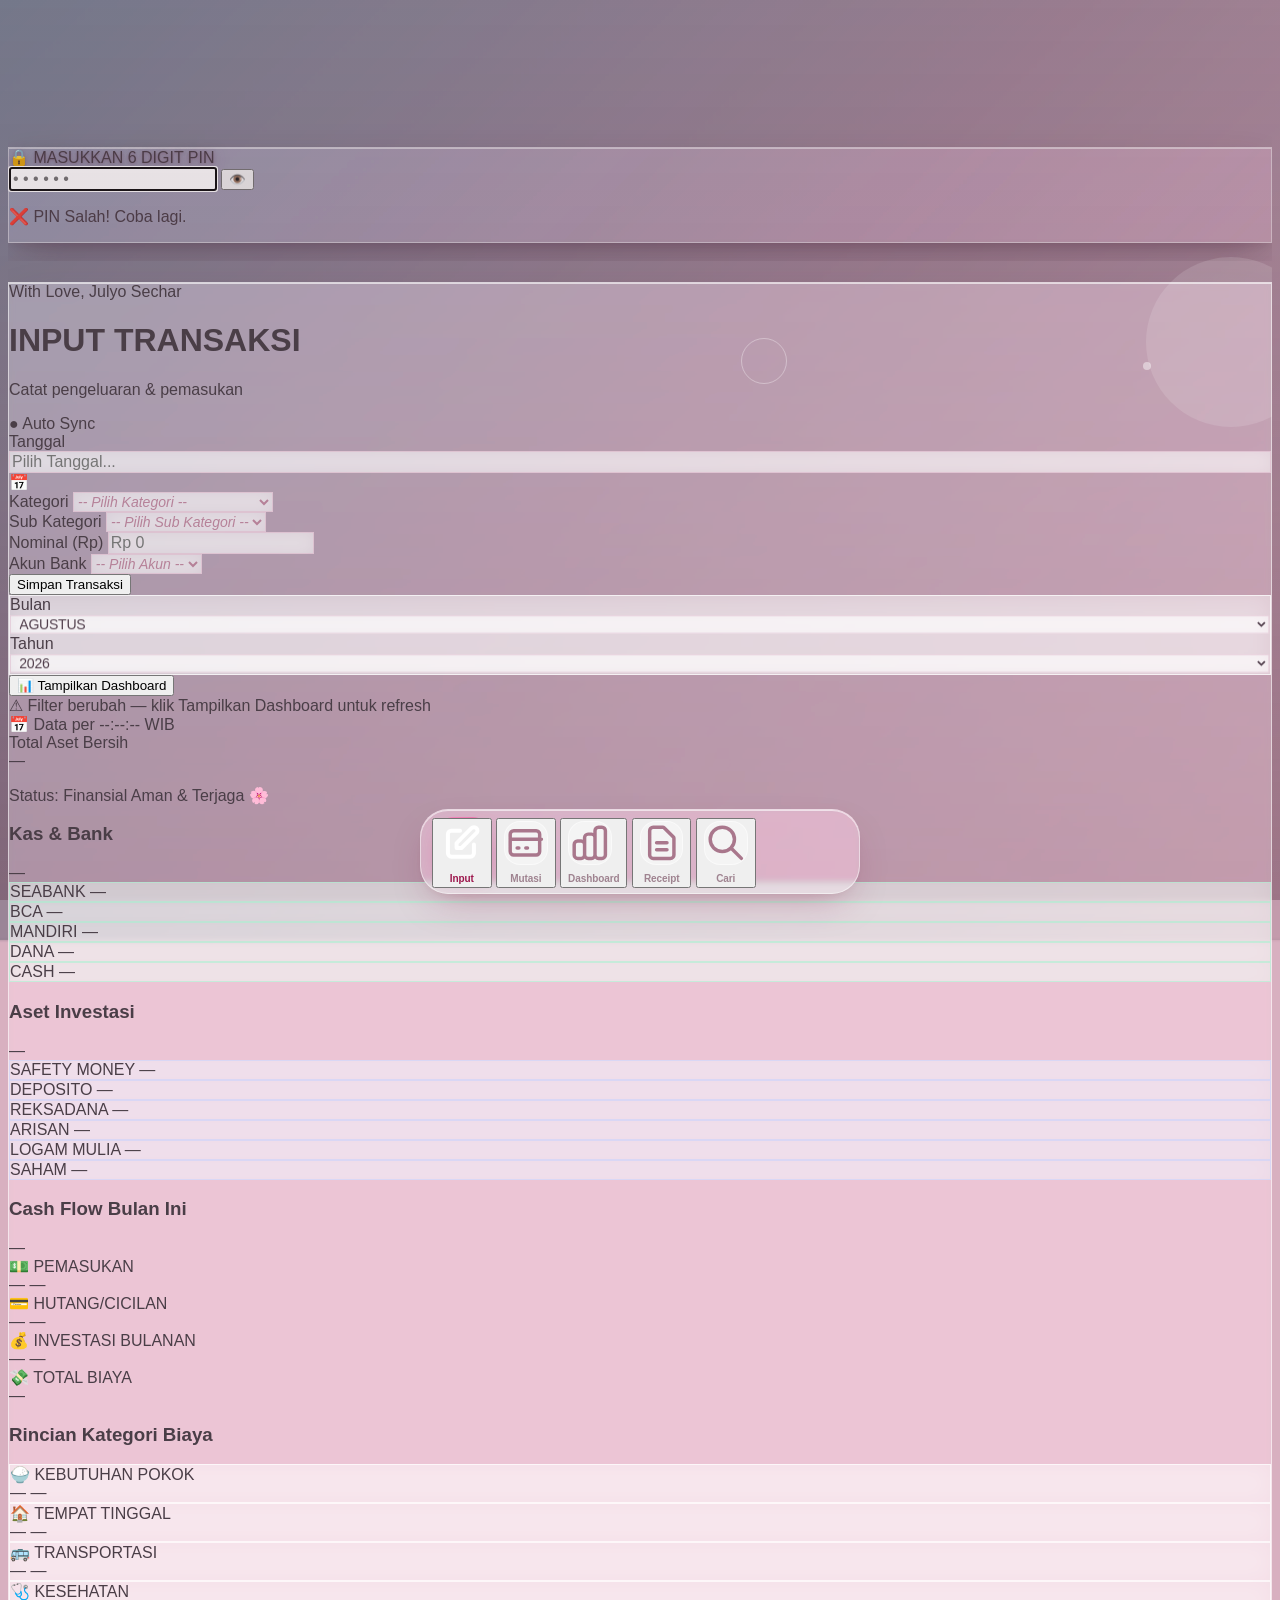
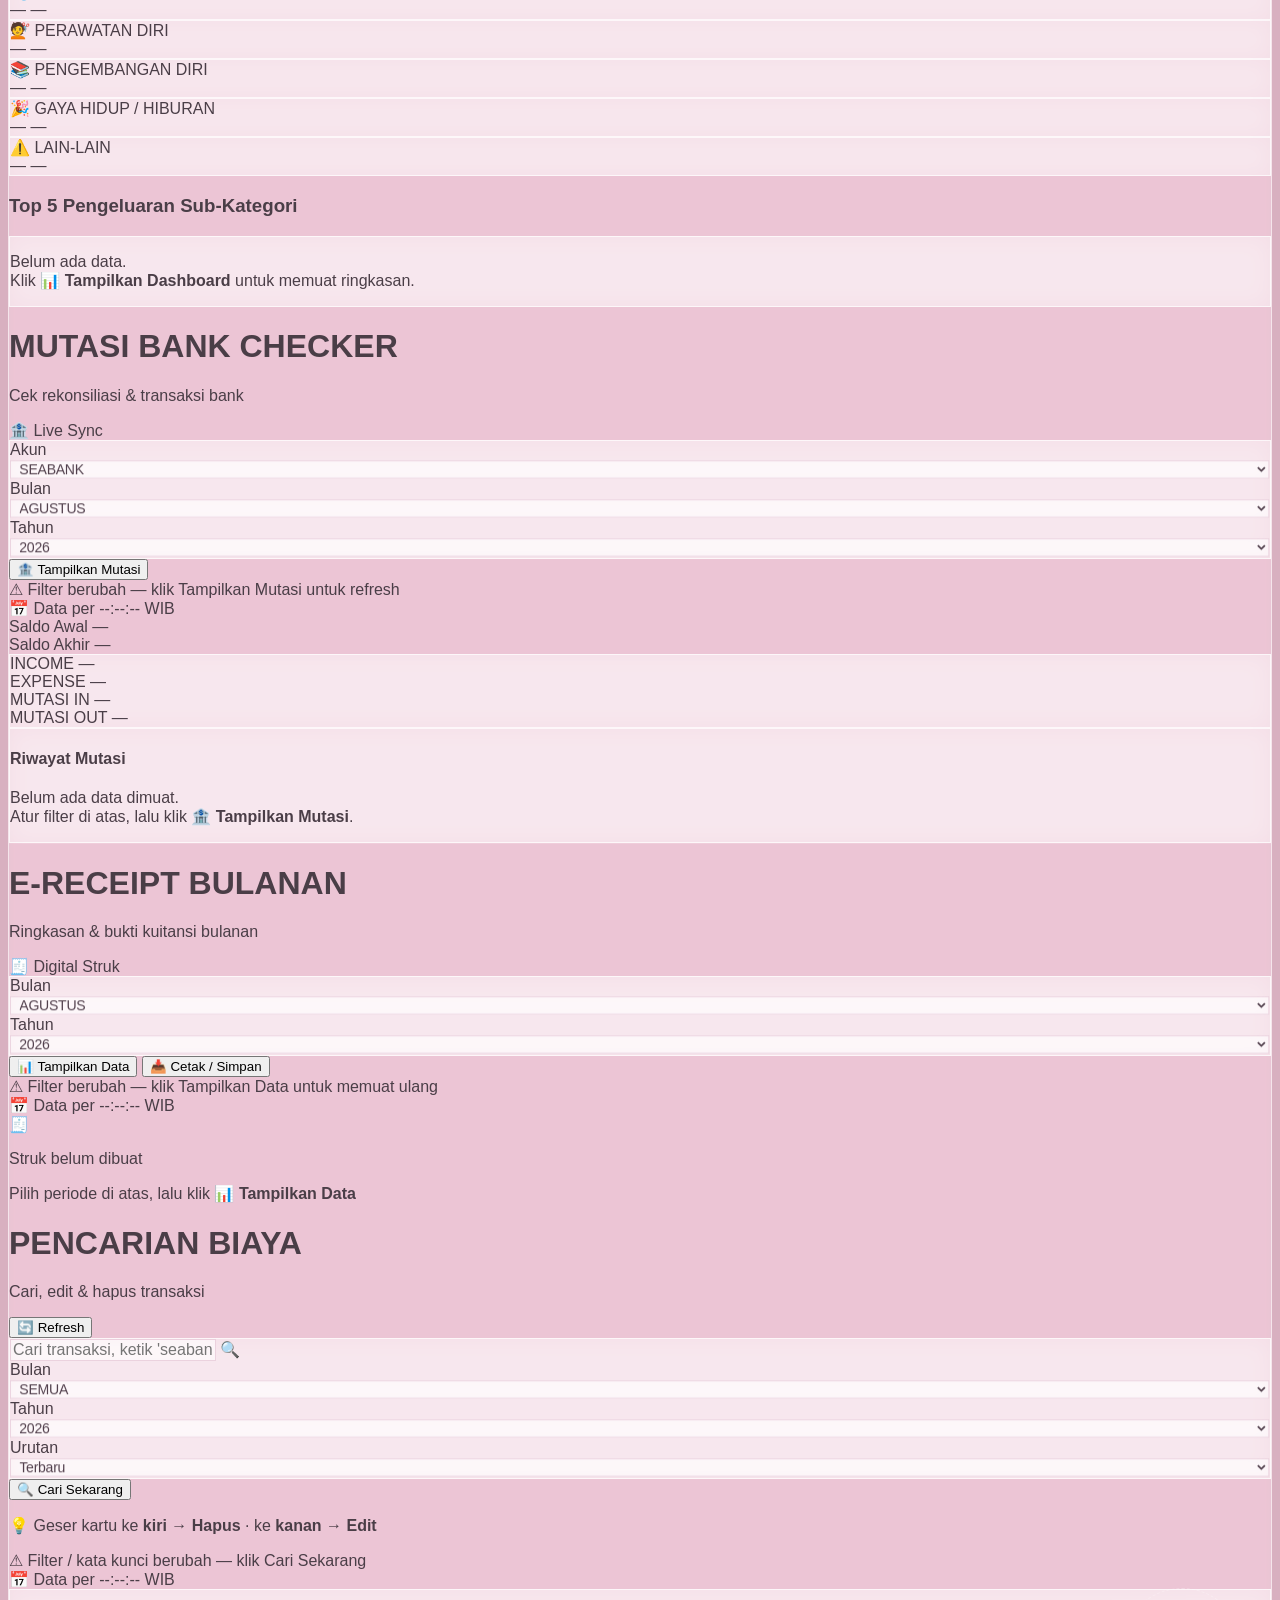
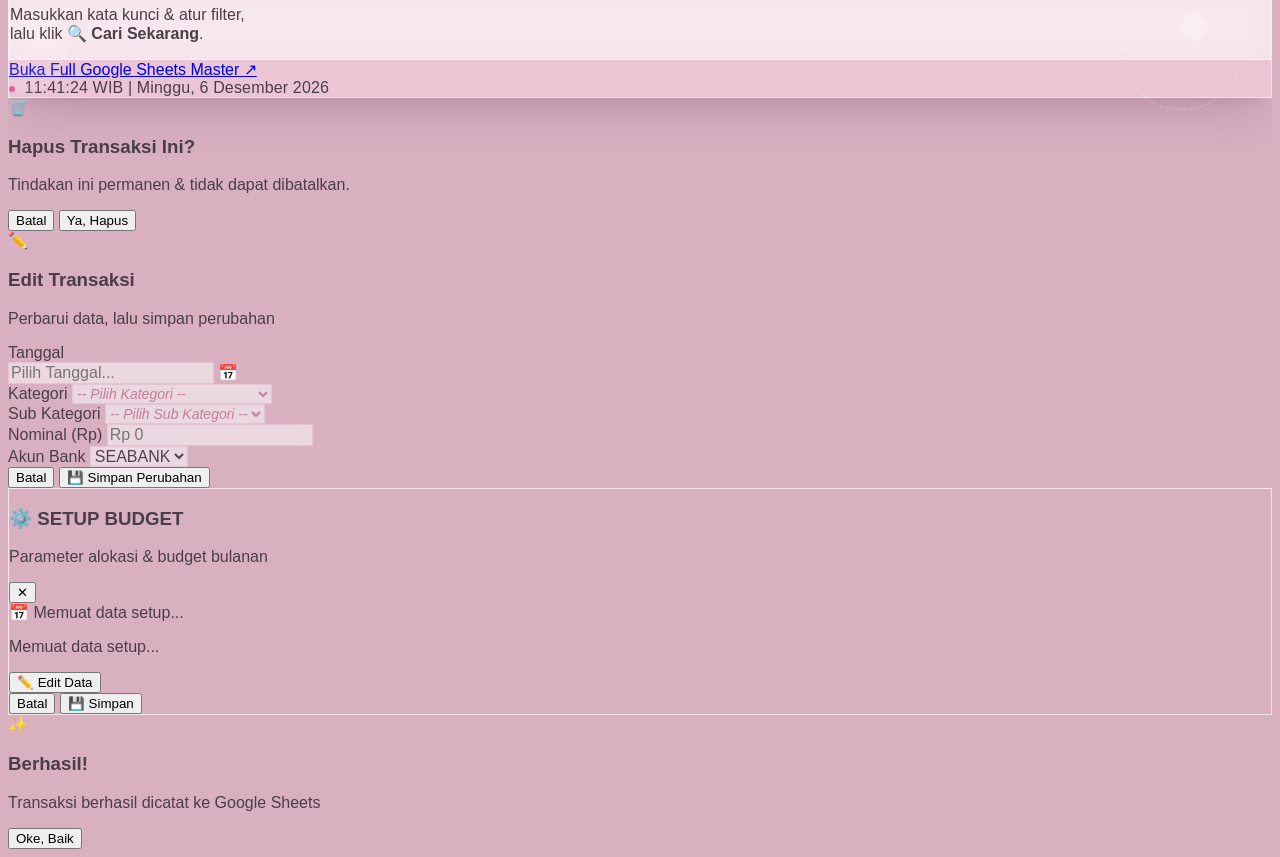
==== index.html @ 65ca3124 "Update index.html" ====
<!DOCTYPE html>
<html lang="id">
<head>
  <meta charset="UTF-8">
  <meta name="viewport" content="width=device-width, initial-scale=1.0, maximum-scale=1.0, user-scalable=no, viewport-fit=cover">
  <title>Budgeting Master Sync</title>

  <!-- FAVICON & HOME SCREEN ICON -->
  <link rel="icon" type="image/png" href="https://i.ibb.co/dJDL0bzv/Untitled-design.png">
  <link rel="apple-touch-icon" href="https://i.ibb.co/dJDL0bzv/Untitled-design.png">
  <link rel="apple-touch-icon" sizes="180x180" href="https://i.ibb.co/dJDL0bzv/Untitled-design.png">

  <meta name="apple-mobile-web-app-title" content="Budgeting">
  <meta name="apple-mobile-web-app-capable" content="yes">
  <meta name="apple-mobile-web-app-status-bar-style" content="black-translucent">
  <meta name="theme-color" content="#d8b0c0">

  <!-- Tailwind CSS -->
  <script src="https://cdn.tailwindcss.com"></script>
  
  <!-- Flatpickr CSS & Library -->
  <link rel="stylesheet" href="https://cdn.jsdelivr.net/npm/flatpickr/dist/flatpickr.min.css">
  <script src="https://cdn.jsdelivr.net/npm/flatpickr"></script>
  <script>
    if (window.flatpickr && typeof window.flatpickr.setDefaults === 'function') {
      window.flatpickr.setDefaults({ disableMobile: true });
    }
  </script>

  <!-- html2canvas Library -->
  <script src="https://cdnjs.cloudflare.com/ajax/libs/html2canvas/1.4.1/html2canvas.min.js"></script>

  <!-- Custom CSS (?v=16 = cache buster) -->
  <link rel="stylesheet" href="style.css?v=16">
</head>
<body class="flex flex-col items-center justify-start min-h-screen p-3 sm:p-4 pb-32">

  <!-- LOCK SCREEN / LOGIN PIN (wallpaper blur & redup via style.css) -->
  <div id="lockScreen" class="fixed inset-0 z-50 flex flex-col items-center justify-center transition-all duration-700 ease-in-out">
    
    <div class="relative z-10 text-center px-4 w-full max-w-xs">
      <!-- IKON GAJAH — JANGAN DIRUBAH -->
      <div class="animate-glow-elephant inline-block mb-3">
        <img src="https://i.ibb.co/dJDL0bzv/Untitled-design.png" alt="Elephant Logo" class="w-44 h-44 sm:w-52 sm:h-52 object-contain">
      </div>
      
      <span class="text-glow block text-[11px] font-semibold uppercase tracking-[0.25em] text-white/85 mb-1">Welcome Back</span>
      <h2 class="text-glow text-white font-bold text-2xl sm:text-3xl tracking-tight drop-shadow-lg">Budgeting Master Sync</h2>
      <p class="text-glow text-white/85 text-xs font-normal mt-1.5 tracking-wide">Made with Love, Julyo Sechar ❤️</p>

      <!-- KONTAINER PIN — glass transparan (styled by #pinBox di CSS) -->
      <div id="pinBox" class="mt-6 p-4 rounded-2xl">
        <label for="pinInput" class="text-glow block text-xs font-semibold text-white/90 mb-2 tracking-wide">
          🔒 MASUKKAN 6 DIGIT PIN
        </label>
        
        <div class="relative flex items-center">
          <input 
            type="password" 
            id="pinInput" 
            maxlength="6" 
            inputmode="numeric" 
            pattern="[0-9]*"
            autocomplete="off"
            placeholder="• • • • • •" 
            class="w-full text-center text-lg font-bold tracking-[0.3em] py-2 px-3 rounded-xl bg-white/40 backdrop-blur-md border border-white/50 text-pink-950 focus:outline-none focus:ring-2 focus:ring-pink-200/80 focus:bg-white/60 placeholder-pink-400/80"
          >
          <button type="button" id="btnTogglePin" class="absolute right-3 text-pink-950/60 hover:text-pink-950 text-xs font-medium focus:outline-none">
            <span id="eyeIcon">👁️</span>
          </button>
        </div>

        <p id="pinError" class="hidden mt-2">
          <span class="inline-block text-[11px] font-bold text-white bg-rose-500/85 border border-rose-300/40 rounded-full px-3 py-1 shadow-md">
            ❌ PIN Salah! Coba lagi.
          </span>
        </p>
      </div>

      <!-- LIVE TIMESTAMP (jam, hari & tanggal — otomatis jalan via .live-clock) -->
      <div class="mt-4 inline-flex items-center justify-center">
        <span class="live-dot live-dot-sm" aria-hidden="true"></span>
        <span class="live-clock lock-clock">--:--:-- WIB | -</span>
      </div>
    </div>
  </div>

  <!-- 🎵 MUSIK BACKSOUND — tombol & audio
       (FAB z-index 45 < lock screen 50 → hanya kelihatan SETELAH login;
        musik dipicu di verifyPin() saat PIN benar) -->
  <button id="btnMusicFab" type="button" aria-label="Musik" title="Nyalakan / matikan musik">
    <span class="music-icon">🎵</span>
    <span class="music-eq" aria-hidden="true"><i></i><i></i><i></i></span>
  </button>
  <audio id="bgMusic" src="backsound.mp3" loop preload="auto"></audio>

  <!-- MAIN CONTAINER -->
  <div id="appShell" class="w-full max-w-md app-shell rounded-3xl p-5 sm:p-6 relative overflow-hidden my-auto">
    
    <!-- HEADER BADGE -->
    <div class="text-center mb-4">
      <div class="inline-flex items-center justify-center bg-white/50 backdrop-blur-sm px-3.5 py-1.5 rounded-full border border-pink-200/70 shadow-sm">
        <span class="text-xs font-semibold text-pink-950/80 tracking-wide">With Love, Julyo Sechar</span>
      </div>
    </div>

    <!-- PANGGUNG HALAMAN -->
    <div id="pagesViewport" class="relative">

      <!-- MODUL 1: INPUT TRANSAKSI -->
      <div id="viewInput" class="app-module">
        <div class="flex items-center justify-between mb-4 pb-2 border-b border-pink-200/50">
          <div>
            <h1 class="text-base font-bold text-pink-950/80 tracking-wide">INPUT TRANSAKSI</h1>
            <p class="text-[11px] text-pink-800/60 font-medium">Catat pengeluaran & pemasukan</p>
          </div>
          <span class="inline-flex items-center px-2.5 py-1 rounded-full text-[10px] font-medium bg-pink-100/80 text-pink-800 border border-pink-200 shadow-sm">
            ● Auto Sync
          </span>
        </div>

        <form id="txForm" class="space-y-3.5">
          <div>
            <label class="block text-[11px] font-semibold uppercase tracking-wider text-pink-900/70 mb-1">Tanggal</label>
            <div class="relative">
              <input type="text" id="tanggal" placeholder="Pilih Tanggal..." required readonly inputmode="none" autocomplete="off"
                class="w-full custom-input rounded-xl pl-3.5 pr-10 py-2 font-medium cursor-pointer">
              <div class="absolute inset-y-0 right-0 flex items-center pr-3 pointer-events-none text-pink-400">
                📅
              </div>
            </div>
          </div>

          <div>
            <label class="block text-[11px] font-semibold uppercase tracking-wider text-pink-900/70 mb-1">Kategori</label>
            <select id="kategori" required class="w-full custom-input is-placeholder rounded-xl px-3.5 py-2">
              <option value="" disabled selected hidden>-- Pilih Kategori --</option>
              <option value="💸 PINDAH DANA">💸 PINDAH DANA</option>
              <option value="💵 PEMASUKAN">💵 PEMASUKAN</option>
              <option value="💰 TABUNGAN/ INVESTASI">💰 TABUNGAN/ INVESTASI</option>
              <option value="🍚 KEBUTUHAN POKOK">🍚 KEBUTUHAN POKOK</option>
              <option value="🏠 TEMPAT TINGGAL">🏠 TEMPAT TINGGAL</option>
              <option value="🚌 TRANSPORTASI">🚌 TRANSPORTASI</option>
              <option value="🩺 KESEHATAN">🩺 KESEHATAN</option>
              <option value="💇 PERAWATAN DIRI">💇 PERAWATAN DIRI</option>
              <option value="📚 PENGEMBANGAN DIRI">📚 PENGEMBANGAN DIRI</option>
              <option value="🎉 GAYA HIDUP/ HIBURAN">🎉 GAYA HIDUP/ HIBURAN</option>
              <option value="💳 HUTANG / CICILAN">💳 HUTANG / CICILAN</option>
              <option value="⚠️ LAIN-LAIN">⚠️ LAIN-LAIN</option>
            </select>
          </div>

          <div>
            <label id="lblSubKategori" class="block text-[11px] font-semibold uppercase tracking-wider text-pink-900/70 mb-1">Sub Kategori</label>
            <select id="subKategori" required class="w-full custom-input is-placeholder rounded-xl px-3.5 py-2">
              <option value="" disabled selected hidden>-- Pilih Sub Kategori --</option>
            </select>
          </div>

          <div>
            <label class="block text-[11px] font-semibold uppercase tracking-wider text-pink-900/70 mb-1">Nominal (Rp)</label>
            <input type="text" id="nominal" inputmode="numeric" autocomplete="off" placeholder="Rp 0" required class="w-full custom-input rounded-xl px-3.5 py-2 font-medium">
          </div>

          <div>
            <label id="lblAkun" class="block text-[11px] font-semibold uppercase tracking-wider text-pink-900/70 mb-1">Akun Bank</label>
            <select id="akun" required class="w-full custom-input is-placeholder rounded-xl px-3.5 py-2">
              <option value="" disabled selected hidden>-- Pilih Akun --</option>
              <option value="SEABANK">SEABANK</option>
              <option value="BCA">BCA</option>
              <option value="MANDIRI">MANDIRI</option>
              <option value="DANA">DANA</option>
              <option value="CASH">CASH</option>
            </select>
          </div>

          <button type="submit" id="btnSubmit" class="w-full mt-2 bg-gradient-to-r from-pink-400 to-rose-400 hover:from-pink-500 hover:to-rose-500 text-white font-semibold py-2.5 px-3 rounded-xl shadow-sm hover:shadow-md transition duration-200 text-sm flex justify-center items-center gap-1.5 border border-pink-200/50">
            <span>Simpan Transaksi</span>
          </button>
        </form>
      </div>

      <!-- MODUL 2: LIVE DASHBOARD -->
      <div id="viewDashboard" class="app-module hidden">
        <div class="glass-mini rounded-2xl p-3 mb-3 border border-pink-200/60 shadow-sm flex gap-2">
          <div class="w-1/2">
            <label class="block text-[10px] font-bold uppercase text-pink-900/70 mb-1">Bulan</label>
            <select id="dashBulan" class="w-full custom-input select-compact rounded-xl py-1.5 font-semibold">
              <option value="JANUARI">JANUARI</option>
              <option value="FEBRUARI">FEBRUARI</option>
              <option value="MARET">MARET</option>
              <option value="APRIL">APRIL</option>
              <option value="MEI">MEI</option>
              <option value="JUNI">JUNI</option>
              <option value="JULI">JULI</option>
              <option value="AGUSTUS" selected>AGUSTUS</option>
              <option value="SEPTEMBER">SEPTEMBER</option>
              <option value="OKTOBER">OKTOBER</option>
              <option value="NOVEMBER">NOVEMBER</option>
              <option value="DESEMBER">DESEMBER</option>
            </select>
          </div>
          <div class="w-1/2">
            <label class="block text-[10px] font-bold uppercase text-pink-900/70 mb-1">Tahun</label>
            <select id="dashTahun" class="w-full custom-input select-compact rounded-xl py-1.5 font-semibold">
              <option value="2024">2024</option>
              <option value="2025">2025</option>
              <option value="2026" selected>2026</option>
              <option value="2027">2027</option>
              <option value="2028">2028</option>
              <option value="2029">2029</option>
              <option value="2030">2030</option>
            </select>
          </div>
        </div>

        <!-- TOMBOL LOAD MANUAL -->
        <button id="btnLoadDashboard" type="button" class="w-full mb-2 bg-gradient-to-r from-pink-400 to-rose-400 hover:from-pink-500 hover:to-rose-500 text-white font-semibold py-2.5 px-3 rounded-xl shadow-sm hover:shadow-md transition duration-200 text-sm flex justify-center items-center gap-1.5 border border-pink-200/50">
          <span>📊 Tampilkan Dashboard</span>
        </button>
        <div id="dashDirtyHint" class="hidden mb-2 text-center text-[10px] font-bold text-amber-800 bg-amber-100/80 border border-amber-300/70 rounded-full px-3 py-1">
          ⚠ Filter berubah — klik Tampilkan Dashboard untuk refresh
        </div>
        <div id="dashDataStamp" class="hidden mb-3 text-center text-[10px] font-semibold text-pink-800/50">
          📅 Data per --:--:-- WIB
        </div>

        <!-- KARTU TOTAL ASET BERSIH (trigger LONG-PRESS → buka Setup) -->
        <div id="assetCard" class="relative overflow-hidden bg-gradient-to-br from-pink-500/85 via-rose-500/85 to-pink-600/85 rounded-3xl p-4 sm:p-5 text-white shadow-lg mb-4 border border-white/30">
          <span class="asset-bubble asset-bubble-lg" aria-hidden="true"></span>
          <span class="asset-bubble asset-bubble-md" aria-hidden="true"></span>
          <span class="asset-bubble asset-bubble-sm" aria-hidden="true"></span>
          <span class="asset-ring asset-ring-lg" aria-hidden="true"></span>
          <span class="asset-ring asset-ring-sm" aria-hidden="true"></span>
          <span class="asset-spark" aria-hidden="true"></span>

          <div class="relative z-10">
            <span class="inline-block text-[10px] font-bold uppercase tracking-wider text-pink-50 bg-white/15 border border-white/25 backdrop-blur-sm px-2.5 py-1 rounded-full">Total Aset Bersih</span>
            <div id="dashTotalAset" class="text-[26px] sm:text-3xl font-black tracking-tight mt-2 drop-shadow">—</div>
            <p class="text-[10px] text-pink-100/90 mt-1 font-medium">Status: Finansial Aman & Terjaga 🌸</p>
          </div>
        </div>

        <!-- KAS & BANK -->
        <div class="mb-4">
          <div class="flex justify-between items-center mb-2">
            <h3 class="text-xs font-bold text-emerald-950/80 uppercase tracking-wider">Kas & Bank</h3>
            <span id="dashTotalKasBank" class="text-xs font-extrabold text-emerald-800 bg-emerald-100/70 px-2 py-0.5 rounded-md border border-emerald-200/80">—</span>
          </div>
          <div class="grid grid-cols-3 gap-2 mb-2">
            <div class="glass-mini glass-kasbank p-2 rounded-xl text-center">
              <span class="block text-[9px] font-bold text-emerald-900/70">SEABANK</span>
              <span id="dashSeabank" class="text-xs font-bold text-emerald-950">—</span>
            </div>
            <div class="glass-mini glass-kasbank p-2 rounded-xl text-center">
              <span class="block text-[9px] font-bold text-emerald-900/70">BCA</span>
              <span id="dashBca" class="text-xs font-bold text-emerald-950">—</span>
            </div>
            <div class="glass-mini glass-kasbank p-2 rounded-xl text-center">
              <span class="block text-[9px] font-bold text-emerald-900/70">MANDIRI</span>
              <span id="dashMandiri" class="text-xs font-bold text-emerald-950">—</span>
            </div>
          </div>
          <div class="grid grid-cols-2 gap-2">
            <div class="glass-mini glass-kasbank p-2 rounded-xl text-center">
              <span class="block text-[9px] font-bold text-emerald-900/70">DANA</span>
              <span id="dashDana" class="text-xs font-bold text-emerald-950">—</span>
            </div>
            <div class="glass-mini glass-kasbank p-2 rounded-xl text-center">
              <span class="block text-[9px] font-bold text-emerald-900/70">CASH</span>
              <span id="dashCash" class="text-xs font-bold text-emerald-950">—</span>
            </div>
          </div>
        </div>

        <!-- ASET INVESTASI -->
        <div class="mb-4">
          <div class="flex justify-between items-center mb-2">
            <h3 class="text-xs font-bold text-indigo-950/80 uppercase tracking-wider">Aset Investasi</h3>
            <span id="dashTotalInvStatement" class="text-xs font-extrabold text-indigo-800 bg-indigo-100/70 px-2 py-0.5 rounded-md border border-indigo-200/80">—</span>
          </div>
          <div class="grid grid-cols-3 gap-2 mb-2">
            <div class="glass-mini glass-investasi p-2 rounded-xl text-center">
              <span class="block text-[8px] font-bold text-indigo-900/70">SAFETY MONEY</span>
              <span id="dashInvSafety" class="text-[11px] font-bold text-indigo-950">—</span>
            </div>
            <div class="glass-mini glass-investasi p-2 rounded-xl text-center">
              <span class="block text-[8px] font-bold text-indigo-900/70">DEPOSITO</span>
              <span id="dashInvDeposito" class="text-[11px] font-bold text-indigo-950">—</span>
            </div>
            <div class="glass-mini glass-investasi p-2 rounded-xl text-center">
              <span class="block text-[8px] font-bold text-indigo-900/70">REKSADANA</span>
              <span id="dashInvReksadana" class="text-[11px] font-bold text-indigo-950">—</span>
            </div>
          </div>
          <div class="grid grid-cols-3 gap-2">
            <div class="glass-mini glass-investasi p-2 rounded-xl text-center">
              <span class="block text-[8px] font-bold text-indigo-900/70">ARISAN</span>
              <span id="dashInvArisan" class="text-[11px] font-bold text-indigo-950">—</span>
            </div>
            <div class="glass-mini glass-investasi p-2 rounded-xl text-center">
              <span class="block text-[8px] font-bold text-indigo-900/70">LOGAM MULIA</span>
              <span id="dashInvLogam" class="text-[11px] font-bold text-indigo-950">—</span>
            </div>
            <div class="glass-mini glass-investasi p-2 rounded-xl text-center">
              <span class="block text-[8px] font-bold text-indigo-900/70">SAHAM</span>
              <span id="dashInvSaham" class="text-[11px] font-bold text-indigo-950">—</span>
            </div>
          </div>
        </div>

        <!-- CASH FLOW -->
        <div class="mb-4">
          <div class="flex justify-between items-center mb-2">
            <h3 class="text-xs font-bold text-pink-950/80 uppercase tracking-wider">Cash Flow Bulan Ini</h3>
            <span id="dashTotalNetCashflow" class="text-xs font-extrabold text-pink-950 bg-pink-100/80 px-2 py-0.5 rounded-md border border-pink-200">—</span>
          </div>
          <div class="grid grid-cols-2 gap-2 mb-2">
            <div class="bg-emerald-500/15 border border-emerald-300/60 p-2.5 rounded-xl">
              <span class="block text-[10px] font-bold text-emerald-900">💵 PEMASUKAN</span>
              <div class="flex items-baseline justify-between mt-0.5">
                <span id="dashPemasukan" class="text-xs font-bold text-emerald-950">—</span>
                <span id="dashPemasukanPct" class="text-[9px] font-bold text-emerald-700">—</span>
              </div>
            </div>
            <div class="bg-purple-500/15 border border-purple-300/60 p-2.5 rounded-xl">
              <span class="block text-[10px] font-bold text-purple-900">💳 HUTANG/CICILAN</span>
              <div class="flex items-baseline justify-between mt-0.5">
                <span id="dashHutang" class="text-xs font-bold text-purple-950">—</span>
                <span id="dashHutangPct" class="text-[9px] font-bold text-purple-700">—</span>
              </div>
            </div>
          </div>
          <div class="grid grid-cols-2 gap-2">
            <div class="bg-blue-500/15 border border-blue-300/60 p-2.5 rounded-xl">
              <span class="block text-[10px] font-bold text-blue-900">💰 INVESTASI BULANAN</span>
              <div class="flex items-baseline justify-between mt-0.5">
                <span id="dashInvestasiBulan" class="text-xs font-bold text-blue-950">—</span>
                <span id="dashInvestasiBulanPct" class="text-[9px] font-bold text-blue-700">—</span>
              </div>
            </div>
            <div class="bg-rose-500/15 border border-rose-300/60 p-2.5 rounded-xl">
              <span class="block text-[10px] font-bold text-rose-900">💸 TOTAL BIAYA</span>
              <div class="flex items-baseline justify-between mt-0.5">
                <span id="dashTotalBiaya" class="text-xs font-bold text-rose-950">—</span>
              </div>
            </div>
          </div>
        </div>

        <!-- RINCIAN KATEGORI -->
        <div class="mb-4">
          <h3 class="text-xs font-bold text-pink-950/80 uppercase tracking-wider mb-2">Rincian Kategori Biaya</h3>
          <div class="grid grid-cols-2 gap-2 space-y-0">
            <div class="glass-mini p-2 rounded-xl">
              <span class="block text-[9px] font-bold text-pink-900/70">🍚 KEBUTUHAN POKOK</span>
              <div class="flex items-baseline justify-between mt-0.5">
                <span id="dashKebPokok" class="text-xs font-bold text-pink-950">—</span>
                <span id="dashKebPokokPct" class="text-[9px] font-bold text-pink-700">—</span>
              </div>
            </div>
            <div class="glass-mini p-2 rounded-xl">
              <span class="block text-[9px] font-bold text-pink-900/70">🏠 TEMPAT TINGGAL</span>
              <div class="flex items-baseline justify-between mt-0.5">
                <span id="dashTempatTinggal" class="text-xs font-bold text-pink-950">—</span>
                <span id="dashTempatTinggalPct" class="text-[9px] font-bold text-pink-700">—</span>
              </div>
            </div>
            <div class="glass-mini p-2 rounded-xl">
              <span class="block text-[9px] font-bold text-pink-900/70">🚌 TRANSPORTASI</span>
              <div class="flex items-baseline justify-between mt-0.5">
                <span id="dashTransportasi" class="text-xs font-bold text-pink-950">—</span>
                <span id="dashTransportasiPct" class="text-[9px] font-bold text-pink-700">—</span>
              </div>
            </div>
            <div class="glass-mini p-2 rounded-xl">
              <span class="block text-[9px] font-bold text-pink-900/70">🩺 KESEHATAN</span>
              <div class="flex items-baseline justify-between mt-0.5">
                <span id="dashKesehatan" class="text-xs font-bold text-pink-950">—</span>
                <span id="dashKesehatanPct" class="text-[9px] font-bold text-pink-700">—</span>
              </div>
            </div>
            <div class="glass-mini p-2 rounded-xl">
              <span class="block text-[9px] font-bold text-pink-900/70">💇 PERAWATAN DIRI</span>
              <div class="flex items-baseline justify-between mt-0.5">
                <span id="dashPerawatanDiri" class="text-xs font-bold text-pink-950">—</span>
                <span id="dashPerawatanDiriPct" class="text-[9px] font-bold text-pink-700">—</span>
              </div>
            </div>
            <div class="glass-mini p-2 rounded-xl">
              <span class="block text-[9px] font-bold text-pink-900/70">📚 PENGEMBANGAN DIRI</span>
              <div class="flex items-baseline justify-between mt-0.5">
                <span id="dashPengembangan" class="text-xs font-bold text-pink-950">—</span>
                <span id="dashPengembanganPct" class="text-[9px] font-bold text-pink-700">—</span>
              </div>
            </div>
            <div class="glass-mini p-2 rounded-xl">
              <span class="block text-[9px] font-bold text-pink-900/70">🎉 GAYA HIDUP / HIBURAN</span>
              <div class="flex items-baseline justify-between mt-0.5">
                <span id="dashHiburan" class="text-xs font-bold text-pink-950">—</span>
                <span id="dashHiburanPct" class="text-[9px] font-bold text-pink-700">—</span>
              </div>
            </div>
            <div class="glass-mini p-2 rounded-xl">
              <span class="block text-[9px] font-bold text-pink-900/70">⚠️ LAIN-LAIN</span>
              <div class="flex items-baseline justify-between mt-0.5">
                <span id="dashLainLain" class="text-xs font-bold text-pink-950">—</span>
                <span id="dashLainLainPct" class="text-[9px] font-bold text-pink-700">—</span>
              </div>
            </div>
          </div>
        </div>

        <!-- TOP 5 -->
        <div>
          <h3 class="text-xs font-bold text-pink-950/80 uppercase tracking-wider mb-2">Top 5 Pengeluaran Sub-Kategori</h3>
          <div id="dashTop5Container" class="space-y-2.5 glass-mini p-3 rounded-2xl border border-pink-200/60">
            <p class="text-xs text-center text-pink-800/60 py-2">Belum ada data.<br>Klik <b>📊 Tampilkan Dashboard</b> untuk memuat ringkasan.</p>
          </div>
        </div>
      </div>

      <!-- MODUL 3: MUTASI BANK CHECKER -->
      <div id="viewMutasi" class="app-module hidden space-y-3.5">
        <div class="flex items-center justify-between pb-2 border-b border-pink-200/50">
          <div>
            <h1 class="text-base font-bold text-pink-950/80 tracking-wide">MUTASI BANK CHECKER</h1>
            <p class="text-[11px] text-pink-800/60 font-medium">Cek rekonsiliasi & transaksi bank</p>
          </div>
          <span class="inline-flex items-center px-2.5 py-1 rounded-full text-[10px] font-medium bg-pink-100/80 text-pink-800 border border-pink-200 shadow-sm">
            🏦 Live Sync
          </span>
        </div>

        <div class="glass-mini rounded-2xl p-2.5 border border-pink-200/60 shadow-sm overflow-hidden">
          <div class="grid grid-cols-3 gap-1.5">
            <div>
              <label class="block text-[10px] font-bold uppercase text-pink-900/70 mb-0.5">Akun</label>
              <select id="mutasiAkun" class="w-full custom-input select-compact rounded-xl py-1.5 font-semibold">
                <option value="SEABANK" selected>SEABANK</option>
                <option value="BCA">BCA</option>
                <option value="MANDIRI">MANDIRI</option>
                <option value="DANA">DANA</option>
                <option value="CASH">CASH</option>
              </select>
            </div>
            <div>
              <label class="block text-[10px] font-bold uppercase text-pink-900/70 mb-0.5">Bulan</label>
              <select id="mutasiBulan" class="w-full custom-input select-compact rounded-xl py-1.5 font-semibold">
                <option value="AGUSTUS" selected>AGUSTUS</option>
                <option value="JANUARI">JANUARI</option>
                <option value="FEBRUARI">FEBRUARI</option>
                <option value="MARET">MARET</option>
                <option value="APRIL">APRIL</option>
                <option value="MEI">MEI</option>
                <option value="JUNI">JUNI</option>
                <option value="JULI">JULI</option>
                <option value="SEPTEMBER">SEPTEMBER</option>
                <option value="OKTOBER">OKTOBER</option>
                <option value="NOVEMBER">NOVEMBER</option>
                <option value="DESEMBER">DESEMBER</option>
                <option value="ALL">SEMUA BULAN</option>
              </select>
            </div>
            <div>
              <label class="block text-[10px] font-bold uppercase text-pink-900/70 mb-0.5">Tahun</label>
              <select id="mutasiTahun" class="w-full custom-input select-compact rounded-xl py-1.5 font-semibold">
                <option value="2024">2024</option>
                <option value="2025">2025</option>
                <option value="2026" selected>2026</option>
                <option value="2027">2027</option>
                <option value="2028">2028</option>
                <option value="2029">2029</option>
                <option value="2030">2030</option>
              </select>
            </div>
          </div>
        </div>

        <!-- TOMBOL LOAD MANUAL -->
        <button id="btnLoadMutasi" type="button" class="w-full bg-gradient-to-r from-pink-400 to-rose-400 hover:from-pink-500 hover:to-rose-500 text-white font-semibold py-2.5 px-3 rounded-xl shadow-sm hover:shadow-md transition duration-200 text-sm flex justify-center items-center gap-1.5 border border-pink-200/50">
          <span>🏦 Tampilkan Mutasi</span>
        </button>
        <div id="mutasiDirtyHint" class="hidden text-center text-[10px] font-bold text-amber-800 bg-amber-100/80 border border-amber-300/70 rounded-full px-3 py-1">
          ⚠ Filter berubah — klik Tampilkan Mutasi untuk refresh
        </div>
        <div id="mutasiDataStamp" class="hidden text-center text-[10px] font-semibold text-pink-800/50">
          📅 Data per --:--:-- WIB
        </div>

        <div class="grid grid-cols-2 gap-2.5">
          <div class="bg-gradient-to-br from-amber-500/10 to-orange-500/10 backdrop-blur-sm border border-amber-300/60 p-3 rounded-2xl shadow-sm">
            <span class="text-[10px] font-bold text-amber-800 uppercase tracking-wider block">Saldo Awal</span>
            <span id="mutasiSaldoAwal" class="text-sm sm:text-base font-extrabold text-amber-950 block mt-0.5">—</span>
          </div>
          <div class="bg-gradient-to-br from-emerald-500/10 to-teal-500/10 backdrop-blur-sm border border-emerald-300/60 p-3 rounded-2xl shadow-sm">
            <span class="text-[10px] font-bold text-emerald-800 uppercase tracking-wider block">Saldo Akhir</span>
            <span id="mutasiSaldoAkhir" class="text-sm sm:text-base font-extrabold text-emerald-950 block mt-0.5">—</span>
          </div>
        </div>

        <div class="grid grid-cols-4 gap-1 text-center glass-mini p-2 rounded-xl border border-pink-200/50">
          <div>
            <span class="text-[9px] text-pink-900/60 block font-semibold">INCOME</span>
            <span id="sumIncome" class="text-[10px] font-bold text-emerald-600 block mt-0.5">—</span>
          </div>
          <div>
            <span class="text-[9px] text-pink-900/60 block font-semibold">EXPENSE</span>
            <span id="sumExpense" class="text-[10px] font-bold text-rose-600 block mt-0.5">—</span>
          </div>
          <div>
            <span class="text-[9px] text-pink-900/60 block font-semibold">MUTASI IN</span>
            <span id="sumMutasiIn" class="text-[10px] font-bold text-blue-600 block mt-0.5">—</span>
          </div>
          <div>
            <span class="text-[9px] text-pink-900/60 block font-semibold">MUTASI OUT</span>
            <span id="sumMutasiOut" class="text-[10px] font-bold text-purple-600 block mt-0.5">—</span>
          </div>
        </div>

        <div class="glass-mini rounded-2xl p-3.5 border border-pink-200/60 shadow-sm">
          <h4 class="text-xs font-bold text-pink-950/80 uppercase tracking-wider mb-2.5">Riwayat Mutasi</h4>
          <div id="mutasiListContainer" class="space-y-2 max-h-[320px] overflow-y-auto pr-1">
            <p class="text-center text-xs text-pink-800/60 py-6">Belum ada data dimuat.<br>Atur filter di atas, lalu klik <b>🏦 Tampilkan Mutasi</b>.</p>
          </div>
        </div>
      </div>

      <!-- MODUL 4: E-RECEIPT BULANAN -->
      <div id="viewReceipt" class="app-module hidden space-y-3.5">
        <div class="flex items-center justify-between pb-2 border-b border-pink-200/50">
          <div>
            <h1 class="text-base font-bold text-pink-950/80 tracking-wide">E-RECEIPT BULANAN</h1>
            <p class="text-[11px] text-pink-800/60 font-medium">Ringkasan & bukti kuitansi bulanan</p>
          </div>
          <span class="inline-flex items-center px-2.5 py-1 rounded-full text-[10px] font-medium bg-rose-100/80 text-rose-800 border border-rose-200 shadow-sm">
            🧾 Digital Struk
          </span>
        </div>

        <div class="glass-mini rounded-2xl p-2.5 border border-pink-200/60 shadow-sm overflow-hidden">
          <div class="grid grid-cols-2 gap-2">
            <div>
              <label class="block text-[10px] font-bold uppercase text-pink-900/70 mb-0.5">Bulan</label>
              <select id="receiptBulan" class="w-full custom-input select-compact rounded-xl py-1.5 font-semibold">
                <option value="JANUARI">JANUARI</option>
                <option value="FEBRUARI">FEBRUARI</option>
                <option value="MARET">MARET</option>
                <option value="APRIL">APRIL</option>
                <option value="MEI">MEI</option>
                <option value="JUNI">JUNI</option>
                <option value="JULI">JULI</option>
                <option value="AGUSTUS" selected>AGUSTUS</option>
                <option value="SEPTEMBER">SEPTEMBER</option>
                <option value="OKTOBER">OKTOBER</option>
                <option value="NOVEMBER">NOVEMBER</option>
                <option value="DESEMBER">DESEMBER</option>
              </select>
            </div>
            <div>
              <label class="block text-[10px] font-bold uppercase text-pink-900/70 mb-0.5">Tahun</label>
              <select id="receiptTahun" class="w-full custom-input select-compact rounded-xl py-1.5 font-semibold">
                <option value="2024">2024</option>
                <option value="2025">2025</option>
                <option value="2026" selected>2026</option>
                <option value="2027">2027</option>
                <option value="2028">2028</option>
                <option value="2029">2029</option>
                <option value="2030">2030</option>
              </select>
            </div>
          </div>
        </div>

        <!-- TOMBOL: Tampilkan Data + Cetak -->
        <div class="flex gap-2">
          <button id="btnLoadReceipt" type="button" class="w-1/2 bg-gradient-to-r from-pink-400 to-rose-400 hover:from-pink-500 hover:to-rose-500 text-white font-semibold py-2 px-3 rounded-xl shadow-sm text-xs flex justify-center items-center gap-1.5 border border-pink-200/50 transition duration-150">
            📊 Tampilkan Data
          </button>
          <button id="btnPrintReceipt" type="button" class="w-1/2 bg-white/80 hover:bg-white text-pink-950 font-semibold py-2 px-3 rounded-xl border border-pink-200/80 shadow-sm text-xs flex justify-center items-center gap-1.5 transition duration-150">
            📥 Cetak / Simpan
          </button>
        </div>
        <div id="receiptDirtyHint" class="hidden text-center text-[10px] font-bold text-amber-800 bg-amber-100/80 border border-amber-300/70 rounded-full px-3 py-1">
          ⚠ Filter berubah — klik Tampilkan Data untuk memuat ulang
        </div>
        <div id="receiptDataStamp" class="hidden text-center text-[10px] font-semibold text-pink-800/50">
          📅 Data per --:--:-- WIB
        </div>

        <!-- PLACEHOLDER STRUK -->
        <div id="receiptPaper" class="bg-amber-50/85 backdrop-blur-sm rounded-2xl p-4 sm:p-5 border border-amber-200/80 shadow-inner relative overflow-hidden font-mono text-pink-950">
          <div class="text-center py-12">
            <div class="text-4xl mb-3">🧾</div>
            <p class="text-xs font-bold text-pink-900/70">Struk belum dibuat</p>
            <p class="text-[10px] text-pink-900/50 mt-1">Pilih periode di atas, lalu klik <b>📊 Tampilkan Data</b></p>
          </div>
        </div>
      </div>

      <!-- MODUL 5: PENCARIAN BIAYA -->
      <div id="viewSearch" class="app-module hidden space-y-3.5">
        <div class="flex items-center justify-between pb-2 border-b border-pink-200/50">
          <div>
            <h1 class="text-base font-bold text-pink-950/80 tracking-wide">PENCARIAN BIAYA</h1>
            <p class="text-[11px] text-pink-800/60 font-medium">Cari, edit & hapus transaksi</p>
          </div>
          <button id="btnRefreshSearch" class="px-2.5 py-1 rounded-full text-[10px] font-bold bg-pink-100/80 text-pink-800 border border-pink-200 shadow-sm hover:bg-pink-200 transition">
            🔄 Refresh
          </button>
        </div>

        <div class="glass-mini rounded-2xl p-3 border border-pink-200/60 shadow-sm space-y-2">
          <div class="relative">
            <input 
              type="text" 
              id="searchKeyword" 
              placeholder="Cari transaksi, ketik 'seabank', 'makan', dll..." 
              class="w-full custom-input rounded-xl pl-8 pr-3 py-2 text-xs font-medium"
            >
            <span class="absolute left-2.5 top-2.5 text-xs text-pink-400">🔍</span>
          </div>

          <div class="grid grid-cols-3 gap-1.5">
            <div>
              <label class="block text-[9px] font-bold uppercase text-pink-900/70 mb-0.5">Bulan</label>
              <select id="searchBulan" class="w-full custom-input select-compact rounded-xl py-1.5 font-semibold text-xs">
                <option value="ALL" selected>SEMUA</option>
                <option value="JANUARI">JANUARI</option>
                <option value="FEBRUARI">FEBRUARI</option>
                <option value="MARET">MARET</option>
                <option value="APRIL">APRIL</option>
                <option value="MEI">MEI</option>
                <option value="JUNI">JUNI</option>
                <option value="JULI">JULI</option>
                <option value="AGUSTUS">AGUSTUS</option>
                <option value="SEPTEMBER">SEPTEMBER</option>
                <option value="OKTOBER">OKTOBER</option>
                <option value="NOVEMBER">NOVEMBER</option>
                <option value="DESEMBER">DESEMBER</option>
              </select>
            </div>
            <div>
              <label class="block text-[9px] font-bold uppercase text-pink-900/70 mb-0.5">Tahun</label>
              <select id="searchTahun" class="w-full custom-input select-compact rounded-xl py-1.5 font-semibold text-xs">
                <option value="2024">2024</option>
                <option value="2025">2025</option>
                <option value="2026" selected>2026</option>
                <option value="2027">2027</option>
                <option value="2028">2028</option>
                <option value="2029">2029</option>
                <option value="2030">2030</option>
                <option value="ALL">SEMUA</option>
              </select>
            </div>
            <div>
              <label class="block text-[9px] font-bold uppercase text-pink-900/70 mb-0.5">Urutan</label>
              <select id="searchSort" class="w-full custom-input select-compact rounded-xl py-1.5 font-semibold text-xs">
                <option value="DESC" selected>Terbaru</option>
                <option value="ASC">Terlama</option>
              </select>
            </div>
          </div>
        </div>

        <!-- TOMBOL LOAD MANUAL -->
        <button id="btnDoSearch" type="button" class="w-full bg-gradient-to-r from-pink-400 to-rose-400 hover:from-pink-500 hover:to-rose-500 text-white font-semibold py-2.5 px-3 rounded-xl shadow-sm hover:shadow-md transition duration-200 text-sm flex justify-center items-center gap-1.5 border border-pink-200/50">
          <span>🔍 Cari Sekarang</span>
        </button>
        <p class="text-center text-[10px] text-pink-800/50 font-medium leading-relaxed -mt-1">
          💡 Geser kartu ke <b>kiri</b> → <b class="text-rose-600">Hapus</b> · ke <b>kanan</b> → <b class="text-blue-600">Edit</b>
        </p>
        <div id="searchDirtyHint" class="hidden text-center text-[10px] font-bold text-amber-800 bg-amber-100/80 border border-amber-300/70 rounded-full px-3 py-1">
          ⚠ Filter / kata kunci berubah — klik Cari Sekarang
        </div>
        <div id="searchDataStamp" class="hidden text-center text-[10px] font-semibold text-pink-800/50">
          📅 Data per --:--:-- WIB
        </div>

        <div class="glass-mini rounded-2xl p-3 border border-pink-200/60 shadow-sm">
          <div id="searchListContainer" class="max-h-[380px] overflow-y-auto pr-1 space-y-2">
            <p class="text-center text-xs text-pink-800/60 py-6">Masukkan kata kunci & atur filter,<br>lalu klik <b>🔍 Cari Sekarang</b>.</p>
          </div>
        </div>
      </div>

    </div><!-- /pagesViewport -->

    <a href="https://docs.google.com/spreadsheets/d/18yaNmMDGq5gFTse9IW_io5n3aaPiVYxpCSEQ5nNg2hY/edit?gid=1752606634#gid=1752606634" target="_blank" class="block text-center mt-5 text-[11px] text-pink-900/70 hover:text-pink-950 font-semibold underline">
      Buka Full Google Sheets Master ↗
    </a>

    <!-- LIVE TIMESTAMP (FOOTER) -->
    <div class="mt-4 pt-2 text-center border-t border-pink-200/40">
      <div class="inline-flex items-center justify-center">
        <span class="live-dot live-dot-sm" aria-hidden="true"></span>
        <span id="liveClockFooter" class="live-clock text-[11px] font-semibold text-pink-800/60 tracking-tight">--:--:-- WIB | -</span>
      </div>
    </div>
  </div>

  <!-- FLOATING NAVIGATION BAR -->
  <nav class="nav-bar" aria-label="Navigasi utama">
    <div id="navTrack" class="relative">
      <div id="navGlider" class="nav-glider" aria-hidden="true"></div>

      <div class="flex items-end justify-around">

        <button id="navInputBtn" type="button" data-tab="input" class="nav-btn active flex flex-col items-center py-1">
          <span class="nav-icon-box">
            <svg class="w-[21px] h-[21px]" fill="none" stroke="currentColor" stroke-width="2" viewBox="0 0 24 24">
              <path stroke-linecap="round" stroke-linejoin="round" d="M11 5H6a2 2 0 00-2 2v11a2 2 0 002 2h11a2 2 0 002-2v-5m-1.414-9.414a2 2 0 112.828 2.828L11.828 15H9v-2.828l8.586-8.586z"/>
            </svg>
          </span>
          <span class="nav-label">Input</span>
        </button>

        <button id="navMutasiBtn" type="button" data-tab="mutasi" class="nav-btn flex flex-col items-center py-1">
          <span class="nav-icon-box">
            <svg class="w-[21px] h-[21px]" fill="none" stroke="currentColor" stroke-width="2" viewBox="0 0 24 24">
              <path stroke-linecap="round" stroke-linejoin="round" d="M3 10h18M7 15h1m4 0h1m-7 4h12a2 2 0 002-2V7a2 2 0 00-2-2H5a2 2 0 00-2 2v10a2 2 0 002 2z"/>
            </svg>
          </span>
          <span class="nav-label">Mutasi</span>
        </button>

        <button id="navDashBtn" type="button" data-tab="dashboard" class="nav-btn flex flex-col items-center py-1">
          <span class="nav-icon-box">
            <svg class="w-[21px] h-[21px]" fill="none" stroke="currentColor" stroke-width="2" viewBox="0 0 24 24">
              <path stroke-linecap="round" stroke-linejoin="round" d="M9 19v-6a2 2 0 00-2-2H5a2 2 0 00-2 2v6a2 2 0 002 2h2a2 2 0 002-2zm0 0V9a2 2 0 012-2h2a2 2 0 012 2v10m-6 0a2 2 0 002 2h2a2 2 0 002-2m0 0V5a2 2 0 012-2h2a2 2 0 012 2v14a2 2 0 01-2 2h-2a2 2 0 01-2-2z"/>
            </svg>
          </span>
          <span class="nav-label">Dashboard</span>
        </button>

        <button id="navReceiptBtn" type="button" data-tab="receipt" class="nav-btn flex flex-col items-center py-1">
          <span class="nav-icon-box">
            <svg class="w-[21px] h-[21px]" fill="none" stroke="currentColor" stroke-width="2" viewBox="0 0 24 24">
              <path stroke-linecap="round" stroke-linejoin="round" d="M9 12h6m-6 4h6m2 5H7a2 2 0 01-2-2V5a2 2 0 012-2h5.586a1 1 0 01.707.293l5.414 5.414a1 1 0 01.293.707V19a2 2 0 01-2 2z"/>
            </svg>
          </span>
          <span class="nav-label">Receipt</span>
        </button>

        <button id="navSearchBtn" type="button" data-tab="search" class="nav-btn flex flex-col items-center py-1">
          <span class="nav-icon-box">
            <svg class="w-[21px] h-[21px]" fill="none" stroke="currentColor" stroke-width="2" viewBox="0 0 24 24">
              <path stroke-linecap="round" stroke-linejoin="round" d="M21 21l-6-6m2-5a7 7 0 11-14 0 7 7 0 0114 0z"/>
            </svg>
          </span>
          <span class="nav-label">Cari</span>
        </button>

      </div>
    </div>
  </nav>

  <!-- MODAL KONFIRMASI HAPUS -->
  <div id="confirmModal" class="fixed inset-0 z-50 flex items-center justify-center p-4 bg-pink-950/30 backdrop-blur-[4px] hidden">
    <div class="bg-white/90 backdrop-blur-md rounded-3xl p-5 max-w-xs w-full text-center shadow-xl animate-pop">
      <div class="w-14 h-14 mx-auto mb-3 rounded-2xl flex items-center justify-center text-3xl shadow-inner bg-rose-100 border border-rose-200">
        <span>🗑️</span>
      </div>
      <h3 class="text-sm font-bold text-rose-950 mb-2">Hapus Transaksi Ini?</h3>
      <p id="confirmDetail" class="text-[11px] text-pink-900/80 font-semibold bg-pink-50 border border-pink-100 rounded-xl px-3 py-2 mb-2 leading-relaxed text-left"></p>
      <p class="text-[10px] text-rose-700/80 font-medium mb-4">Tindakan ini permanen & tidak dapat dibatalkan.</p>
      <div class="flex gap-2">
        <button id="btnCancelDelete" type="button" class="w-1/2 bg-white/90 text-pink-950 text-xs font-semibold py-2.5 px-4 rounded-xl border border-pink-200/80 shadow-sm transition">
          Batal
        </button>
        <button id="btnConfirmDelete" type="button" class="w-1/2 bg-gradient-to-r from-rose-500 to-red-500 hover:from-rose-600 hover:to-red-600 text-white text-xs font-bold py-2.5 px-4 rounded-xl shadow-sm transition">
          Ya, Hapus
        </button>
      </div>
    </div>
  </div>

  <!-- MODAL EDIT TRANSAKSI -->
  <div id="editModal" class="fixed inset-0 z-50 flex items-center justify-center p-4 bg-pink-950/30 backdrop-blur-[4px] hidden overflow-y-auto py-6">
    <div class="bg-white/92 backdrop-blur-md rounded-3xl p-5 w-full max-w-xs shadow-xl animate-pop">
      <div class="text-center mb-4">
        <div class="w-12 h-12 mx-auto mb-2 rounded-2xl flex items-center justify-center text-2xl shadow-inner bg-pink-100 border border-pink-200">✏️</div>
        <h3 class="text-sm font-bold text-pink-950">Edit Transaksi</h3>
        <p class="text-[10px] text-pink-800/60 mt-0.5">Perbarui data, lalu simpan perubahan</p>
      </div>

      <form id="editForm" class="space-y-3">
        <div>
          <label class="block text-[11px] font-semibold uppercase tracking-wider text-pink-900/70 mb-1">Tanggal</label>
          <div class="relative">
            <input type="text" id="editTanggal" required readonly inputmode="none" autocomplete="off" placeholder="Pilih Tanggal..."
              class="w-full custom-input rounded-xl pl-3.5 pr-9 py-2 font-medium cursor-pointer">
            <span class="absolute inset-y-0 right-0 flex items-center pr-3 pointer-events-none text-pink-400 text-sm">📅</span>
          </div>
        </div>

        <div>
          <label class="block text-[11px] font-semibold uppercase tracking-wider text-pink-900/70 mb-1">Kategori</label>
          <select id="editKategori" class="w-full custom-input is-placeholder rounded-xl px-3.5 py-2">
            <option value="" disabled selected hidden>-- Pilih Kategori --</option>
            <option value="💸 PINDAH DANA">💸 PINDAH DANA</option>
            <option value="💵 PEMASUKAN">💵 PEMASUKAN</option>
            <option value="💰 TABUNGAN/ INVESTASI">💰 TABUNGAN/ INVESTASI</option>
            <option value="🍚 KEBUTUHAN POKOK">🍚 KEBUTUHAN POKOK</option>
            <option value="🏠 TEMPAT TINGGAL">🏠 TEMPAT TINGGAL</option>
            <option value="🚌 TRANSPORTASI">🚌 TRANSPORTASI</option>
            <option value="🩺 KESEHATAN">🩺 KESEHATAN</option>
            <option value="💇 PERAWATAN DIRI">💇 PERAWATAN DIRI</option>
            <option value="📚 PENGEMBANGAN DIRI">📚 PENGEMBANGAN DIRI</option>
            <option value="🎉 GAYA HIDUP/ HIBURAN">🎉 GAYA HIDUP/ HIBURAN</option>
            <option value="💳 HUTANG / CICILAN">💳 HUTANG / CICILAN</option>
            <option value="⚠️ LAIN-LAIN">⚠️ LAIN-LAIN</option>
          </select>
        </div>

        <div>
          <label id="editLblSubKategori" class="block text-[11px] font-semibold uppercase tracking-wider text-pink-900/70 mb-1">Sub Kategori</label>
          <select id="editSubKategori" class="w-full custom-input is-placeholder rounded-xl px-3.5 py-2">
            <option value="" disabled selected hidden>-- Pilih Sub Kategori --</option>
          </select>
        </div>

        <div>
          <label class="block text-[11px] font-semibold uppercase tracking-wider text-pink-900/70 mb-1">Nominal (Rp)</label>
          <input type="text" id="editNominal" inputmode="numeric" autocomplete="off" placeholder="Rp 0" required class="w-full custom-input rounded-xl px-3.5 py-2 font-medium">
        </div>

        <div>
          <label id="editLblAkun" class="block text-[11px] font-semibold uppercase tracking-wider text-pink-900/70 mb-1">Akun Bank</label>
          <select id="editAkun" class="w-full custom-input rounded-xl px-3.5 py-2">
            <option value="SEABANK">SEABANK</option>
            <option value="BCA">BCA</option>
            <option value="MANDIRI">MANDIRI</option>
            <option value="DANA">DANA</option>
            <option value="CASH">CASH</option>
          </select>
        </div>

        <div class="flex gap-2 pt-1">
          <button type="button" id="btnCancelEdit" class="w-1/2 bg-white/90 text-pink-950 text-xs font-semibold py-2.5 px-4 rounded-xl border border-pink-200/80 shadow-sm transition">
            Batal
          </button>
          <button type="submit" id="btnSaveEdit" class="w-1/2 bg-gradient-to-r from-pink-400 to-rose-400 hover:from-pink-500 hover:to-rose-500 text-white text-xs font-bold py-2.5 px-4 rounded-xl shadow-sm transition border border-pink-200/50">
            💾 Simpan Perubahan
          </button>
        </div>
      </form>
    </div>
  </div>

  <!-- MODAL SETUP BUDGET (tersembunyi — buka via LONG-PRESS kartu Total Aset di Dashboard) -->
  <div id="setupModal" class="fixed inset-0 z-50 flex items-end sm:items-center justify-center p-0 sm:p-4 bg-pink-950/40 backdrop-blur-[5px] hidden">
    <div class="setup-panel bg-white/92 backdrop-blur-xl w-full max-w-md rounded-t-3xl sm:rounded-3xl shadow-2xl overflow-hidden flex flex-col max-h-[92vh] animate-pop">
      <!-- HEADER (gradient pink agar teks putih terbaca) -->
      <div class="px-5 pt-4 pb-3 border-b border-pink-200/60 flex items-center justify-between shrink-0 bg-gradient-to-r from-pink-500/90 to-rose-500/90">
        <div>
          <h3 class="text-[15px] font-bold text-white tracking-wide drop-shadow">⚙️ SETUP BUDGET</h3>
          <p class="text-[11px] text-white/90 font-semibold mt-0.5 drop-shadow-sm">Parameter alokasi &amp; budget bulanan</p>
        </div>
        <button id="btnCloseSetup" type="button" class="w-9 h-9 rounded-full bg-white/25 border border-white/40 text-white font-bold flex items-center justify-center shadow-sm active:scale-90 transition backdrop-blur-sm">✕</button>
      </div>

      <!-- STAMP (selalu tampil, di-update oleh setup.js) -->
      <div id="setupDataStamp" class="px-5 py-1.5 text-center text-[11px] font-semibold text-white/95 shrink-0 bg-pink-500/80 backdrop-blur-sm">
        📅 Memuat data setup...
      </div>

      <!-- BODY -->
      <div id="setupBody" class="overflow-y-auto px-4 py-3 space-y-3 grow">
        <p class="text-center text-xs text-pink-800/60 py-8">Memuat data setup...</p>
      </div>

      <!-- FOOTER -->
      <div class="px-4 py-3 border-t border-pink-200/60 bg-white/60 backdrop-blur-md shrink-0 pb-[calc(0.75rem+env(safe-area-inset-bottom))]">
        <button id="btnSetupEdit" type="button" class="w-full bg-gradient-to-r from-pink-400 to-rose-400 hover:from-pink-500 hover:to-rose-500 text-white font-bold py-2.5 px-4 rounded-xl shadow-sm transition text-sm border border-pink-200/50">
          ✏️ Edit Data
        </button>
        <div id="setupEditActions" class="hidden flex gap-2">
          <button id="btnSetupCancel" type="button" class="w-1/2 bg-white/90 text-pink-950 font-semibold py-2.5 px-4 rounded-xl border border-pink-200/80 shadow-sm transition text-sm">
            Batal
          </button>
          <button id="btnSetupSave" type="button" class="w-1/2 bg-gradient-to-r from-pink-400 to-rose-400 hover:from-pink-500 hover:to-rose-500 text-white font-bold py-2.5 px-4 rounded-xl shadow-sm transition text-sm border border-pink-200/50">
            💾 Simpan
          </button>
        </div>
      </div>
    </div>
  </div>

  <!-- NOTIFICATION MODAL -->
  <div id="cuteModal" class="fixed inset-0 bg-pink-950/20 backdrop-blur-[4px] flex items-center justify-center p-4 z-50 hidden transition-opacity duration-200">
    <div class="bg-white/85 border border-white/80 backdrop-blur-md rounded-3xl p-5 max-w-xs w-full text-center shadow-xl animate-pop relative overflow-hidden">
      <div id="modalIconBg" class="w-14 h-14 mx-auto mb-3 rounded-2xl flex items-center justify-center text-3xl shadow-inner bg-pink-100 border border-pink-200">
        <span id="modalIcon">✨</span>
      </div>
      <h3 id="modalTitle" class="text-sm font-bold text-pink-950 mb-1">Berhasil!</h3>
      <p id="modalMessage" class="text-xs text-pink-800/80 font-medium mb-4 leading-relaxed">Transaksi berhasil dicatat ke Google Sheets</p>
      <button id="modalBtn" class="w-full bg-gradient-to-r from-pink-400 to-rose-400 hover:from-pink-500 hover:to-rose-500 text-white text-xs font-semibold py-2 px-4 rounded-xl shadow-sm transition duration-150 border border-pink-200/60">
        Oke, Baik
      </button>
    </div>
  </div>

  <!-- =========================================================
       CORE APP — inline script BIASA (bukan module, tanpa import).
       Login, musik, navigasi dasar, jam live & glider jalan di sini,
       KEBAL terhadap error di script.js / modul lain.
       ========================================================= -->
  <script>
  (function () {
    'use strict';

    /* ---------- 1) LOGIN PIN (anti-gagal) ---------- */
    var CORRECT_PIN = '080798';
    var pinInput = document.getElementById('pinInput');
    var pinBox = document.getElementById('pinBox');
    var pinError = document.getElementById('pinError');
    var lockScreen = document.getElementById('lockScreen');
    var btnTogglePin = document.getElementById('btnTogglePin');
    var eyeIcon = document.getElementById('eyeIcon');

    function verifyPin() {
      if (!pinInput) return;
      if (pinInput.value === CORRECT_PIN) {
        // 🎵 Musik mulai di sini — ngetik PIN = user gesture → play() diizinkan browser
        musicPlay();

        if (pinError) pinError.classList.add('hidden');
        if (lockScreen) {
          lockScreen.classList.add('opacity-0', 'pointer-events-none');
          setTimeout(function () {
            if (lockScreen.parentNode) lockScreen.parentNode.removeChild(lockScreen);
          }, 700);
        }
      } else {
        if (pinError) pinError.classList.remove('hidden');
        if (pinBox) {
          pinBox.classList.remove('animate-shake');
          void pinBox.offsetWidth;
          pinBox.classList.add('animate-shake');
        }
        pinInput.value = '';
        pinInput.focus();
      }
    }

    if (pinInput) {
      try { pinInput.focus(); } catch (err) { /* aman */ }
      pinInput.addEventListener('input', function () {
        if (pinInput.value.length >= 6) verifyPin();
      });
      pinInput.addEventListener('keydown', function (e) {
        if (e.key === 'Enter') verifyPin();
      });
    }

    if (btnTogglePin) {
      btnTogglePin.addEventListener('click', function () {
        if (!pinInput || !eyeIcon) return;
        if (pinInput.type === 'password') { pinInput.type = 'text'; eyeIcon.innerText = '🙈'; }
        else { pinInput.type = 'password'; eyeIcon.innerText = '👁️'; }
      });
    }

    /* ---------- 1b) MUSIK BACKSOUND ---------- */
    var bgMusic = document.getElementById('bgMusic');
    var btnMusicFab = document.getElementById('btnMusicFab');
    var musicWanted = (localStorage.getItem('bms_music') !== 'off'); // default: ON
    var musicFadeTimer = null;
    var MUSIC_VOLUME = 0.35; // pelan — musik latar, bukan konser

    function musicFadeTo(target, done) {
      if (!bgMusic) { if (done) done(); return; }
      if (musicFadeTimer) clearInterval(musicFadeTimer);
      var steps = 16;
      var start = bgMusic.volume;
      var i = 0;
      musicFadeTimer = setInterval(function () {
        i++;
        bgMusic.volume = Math.max(0, Math.min(1, start + (target - start) * (i / steps)));
        if (i >= steps) {
          clearInterval(musicFadeTimer);
          musicFadeTimer = null;
          if (done) done();
        }
      }, 50);
    }

    function updateMusicFab() {
      if (!btnMusicFab) return;
      btnMusicFab.classList.toggle('music-on', !!(bgMusic && !bgMusic.paused));
    }

    function musicPlay() {
      if (!bgMusic || !musicWanted) return;
      if (bgMusic.paused) {
        bgMusic.volume = 0;
        var p = bgMusic.play();
        if (p && typeof p.then === 'function') {
          p.then(function () {
            musicFadeTo(MUSIC_VOLUME);
            updateMusicFab();
          }).catch(function () {
            // Autoplay diblokir browser → coba lagi di interaksi berikutnya
            var retry = function () {
              document.removeEventListener('pointerdown', retry);
              if (musicWanted && bgMusic.paused) {
                bgMusic.play().then(function () {
                  musicFadeTo(MUSIC_VOLUME);
                  updateMusicFab();
                }).catch(function () { updateMusicFab(); });
              }
            };
            document.addEventListener('pointerdown', retry);
          });
        } else {
          musicFadeTo(MUSIC_VOLUME);
        }
      } else {
        musicFadeTo(MUSIC_VOLUME);
      }
      updateMusicFab();
    }

    function musicPause() {
      if (!bgMusic) return;
      musicFadeTo(0, function () { bgMusic.pause(); updateMusicFab(); });
    }

    function toggleMusic() {
      musicWanted = !musicWanted;
      try { localStorage.setItem('bms_music', musicWanted ? 'on' : 'off'); } catch (err) { /* aman */ }
      if (musicWanted) musicPlay(); else musicPause();
    }

    if (btnMusicFab) btnMusicFab.addEventListener('click', toggleMusic);

    /* ---------- 2) LIVE CLOCK (WIB, tanpa Intl) ---------- */
    function pad(n) { return (n < 10 ? '0' : '') + n; }
    var HARI = ['Minggu', 'Senin', 'Selasa', 'Rabu', 'Kamis', 'Jumat', 'Sabtu'];
    var BULAN = ['Januari', 'Februari', 'Maret', 'April', 'Mei', 'Juni', 'Juli', 'Agustus', 'September', 'Oktober', 'November', 'Desember'];

    function wibNow() {
      var utc = new Date().getTime() + new Date().getTimezoneOffset() * 60000;
      return new Date(utc + 7 * 3600000);
    }

    function updateClock() {
      var n = wibNow();
      var teks = pad(n.getHours()) + ':' + pad(n.getMinutes()) + ':' + pad(n.getSeconds()) +
        ' WIB | ' + HARI[n.getDay()] + ', ' + n.getDate() + ' ' + BULAN[n.getMonth()] + ' ' + n.getFullYear();
      var els = document.querySelectorAll('.live-clock');
      for (var i = 0; i < els.length; i++) els[i].textContent = teks;
    }

    updateClock();
    setInterval(updateClock, 1000);

    /* ---------- 3) GLIDER BUBBLE PINK ---------- */
    function gliderPosFor(tab) {
      var track = document.getElementById('navTrack');
      var btn = document.querySelector('.nav-btn[data-tab="' + tab + '"]');
      if (!track || !btn) return null;
      var box = btn.querySelector('.nav-icon-box');
      if (!box) return null;
      var tr = track.getBoundingClientRect();
      var br = box.getBoundingClientRect();
      var padG = 4;
      return { x: br.left - tr.left - padG, y: br.top - tr.top - padG, size: br.width + padG * 2 };
    }

    window.__positionGlider = function (tab, animate) {
      var g = document.getElementById('navGlider');
      var pos = gliderPosFor(tab);
      if (!g || !pos) return;
      if (animate === false) g.style.transition = 'none';
      g.style.width = pos.size + 'px';
      g.style.height = pos.size + 'px';
      g.style.transform = 'translate(' + pos.x + 'px,' + pos.y + 'px)';
      if (animate === false) {
        void g.offsetWidth;
        g.style.transition = '';
      }
      g.classList.add('nav-glider-ready');
    };

    window.__updateGliderDrag = function (fromTab, toTab, progress) {
      var g = document.getElementById('navGlider');
      var from = gliderPosFor(fromTab);
      var to = gliderPosFor(toTab);
      if (!g || !from || !to) return;
      var x = from.x + (to.x - from.x) * progress;
      g.style.transition = 'none';
      g.style.transform = 'translate(' + x + 'px,' + from.y + 'px)';
      g.classList.add('nav-glider-ready');
    };

    function initialGlider() {
      var act = document.querySelector('.nav-btn.active');
      window.__positionGlider(act ? act.getAttribute('data-tab') : 'input', false);
    }
    if (document.readyState === 'loading') {
      document.addEventListener('DOMContentLoaded', initialGlider);
    } else {
      initialGlider();
    }
    window.addEventListener('load', initialGlider);
    setTimeout(initialGlider, 500);

    /* ---------- 4) NAVIGASI DASAR (fallback tanpa animasi) ----------
       PINDAH TAB TIDAK ME-LOAD DATA APAPUN. */
    window.__basicSwitchTab = function (tab) {
      if (!tab) return;
      var target = document.getElementById('view' + tab.charAt(0).toUpperCase() + tab.slice(1));
      if (!target) return;

      var views = document.querySelectorAll('.app-module');
      for (var i = 0; i < views.length; i++) views[i].classList.add('hidden');
      target.classList.remove('hidden');

      var btns = document.querySelectorAll('.nav-btn[data-tab]');
      for (var j = 0; j < btns.length; j++) {
        btns[j].classList.toggle('active', btns[j].getAttribute('data-tab') === tab);
      }

      if (window.__positionGlider) window.__positionGlider(tab, true);
    };

    var navBtns = document.querySelectorAll('.nav-btn[data-tab]');
    for (var k = 0; k < navBtns.length; k++) {
      (function (btn) {
        btn.addEventListener('click', function () {
          var fn = window.__switchTab || window.__basicSwitchTab;
          fn(btn.getAttribute('data-tab'));
        });
      })(navBtns[k]);
    }

    /* ---------- 5) PLACEHOLDER DROPDOWN ---------- */
    var dropdowns = document.querySelectorAll('select.is-placeholder');
    for (var d = 0; d < dropdowns.length; d++) {
      (function (sel) {
        if (sel.value !== '') sel.classList.remove('is-placeholder');
        sel.addEventListener('change', function () {
          if (this.value === '' || this.value === null) this.classList.add('is-placeholder');
          else this.classList.remove('is-placeholder');
        });
      })(dropdowns[d]);
    }

    /* ---------- 6) DEBUG TOAST ---------- */
    var toastTimer = null;
    function showDebugToast(msg) {
      if (!msg) return;
      var el = document.getElementById('debugToast');
      if (!el) {
        el = document.createElement('div');
        el.id = 'debugToast';
        document.body.appendChild(el);
      }
      el.textContent = '⚠ ' + msg;
      el.style.display = 'block';
      el.onclick = function () { el.style.display = 'none'; };
      if (toastTimer) clearTimeout(toastTimer);
      toastTimer = setTimeout(function () { el.style.display = 'none'; }, 6000);
    }

    window.addEventListener('error', function (e) {
      if (e && e.message) showDebugToast(e.message);
    });
    window.addEventListener('unhandledrejection', function (e) {
      try {
        var r = e && e.reason;
        showDebugToast(r && r.message ? r.message : String(r));
      } catch (err) { /* aman */ }
    });

    /* ---------- 7) Cegah pinch zoom ---------- */
    document.addEventListener('gesturestart', function (e) { e.preventDefault(); });
    document.addEventListener('touchmove', function (e) {
      if (e.scale !== 1) { e.preventDefault(); }
    }, { passive: false });
  })();
  </script>

  <!-- Enhancement layer: swipe carousel, module loader (?v=7, tidak berubah) -->
  <script type="module" src="script.js?v=7"></script>
</body>
</html>
---- style.css ----
/* =========================================================
   BUDGETING MASTER SYNC — CUSTOM STYLES (v15 · GLASS EDITION)
   ========================================================= */

/* =========================================================
   🎛️ TUNING PANEL — PUSAT KONTROL BLUR & GELAP/TERANG
   Setelah ubah: push ke GitHub → naikkan ?v= di index.html
   → hard refresh di HP.
   ========================================================= */
:root {

  /* ---------- BLUR ---------- */

  /* [1] Blur WALLPAPER belakang modul 1–5 */
  --blur-wallpaper: 0px;

  /* [2] Blur wallpaper LOCK SCREEN (login) */
  --blur-lockscreen: 1.8px;

  /* [3] Redup lock screen (0.5 = gelap, 0.72 = default, 1 = terang) */
  --dim-lockscreen: 0.85;

  /* [4] Blur kontainer besar halaman (kartu putih utama) */
  --blur-page: 3px;

  /* [5] Blur menu bar navigasi bawah */
  --blur-nav: 3px;

  /* [6] Blur kotak filter, wadah list, kartu dashboard & baris mutasi */
  --blur-mini: 12px;

  /* [7] Blur kartu hasil pencarian & kotak PIN */
  --blur-card: 1.8px;

  /* [8] Blur kolom input & dropdown */
  --blur-input: 8px;

  /* ---------- GELAP / TERANG ---------- */

  /* [9] Gelap-terang WALLPAPER modul 1–5 (brightness) */
  --dim-wallpaper: 0.75;

  /* [10] Kekuatan VEIL (lapisan pink-putih di atas wallpaper) */
  --veil-strength: 1;

  /* [11] Terang-putih-nya KARTU HALAMAN utama */
  --page-light: 0.30;

  /* [12] Gelap-nya KARTU HALAMAN utama (nuansa dark mode) */
  --page-dark: 0;
   
  /* ---------- GERAKAN WALLPAPER ---------- */

  /* [13] Gerakan wallpaper modul 1–5. Pilihan:
         wallpaper-kenburns → zoom pelan + drift diagonal (paling lembut)
         wallpaper-pan      → mengambang kiri ↔ kanan pelan
         none               → diam (paling hemat baterai) */
  --wallpaper-motion: wallpaper-kenburns;

  /* [14] Durasi satu siklus (semakin BESAR = semakin LAMBAT).
         45s = sangat halus. Mau lebih terasa? Coba 25s. */
  --wallpaper-motion-speed: 45s;
}

/* =========================================================
   DASAR
   ========================================================= */

html, body {
  touch-action: manipulation;
  -webkit-text-size-adjust: 100%;
  overflow-x: hidden;
}

body {
  background-color: #d8b0c0;
  color: #4a3e47;
  font-family: 'Segoe UI', Roboto, Helvetica, Arial, sans-serif;
}

/* =========================================================
   WALLPAPER GAJAH (BACKGROUND MODUL 1–5)
   ========================================================= */

body::before {
  content: "";
  position: fixed;
  top: -40px; left: -40px; right: -40px; bottom: -40px;
  z-index: -2;
  background-image:
    url('https://i.ibb.co/3XcMMzX/wp8104164.jpg'),
    linear-gradient(135deg, #8a96a8 0%, #ba9eb1 50%, #e3b9ca 100%);
  background-position: center center;
  background-size: cover;
  background-repeat: no-repeat;
  filter: blur(var(--blur-wallpaper)) brightness(var(--dim-wallpaper));

  /* 🎬 GERAKAN WALLPAPER — dikendalikan dari TUNING PANEL [13] & [14] */
  animation-name: var(--wallpaper-motion, none);
  animation-duration: var(--wallpaper-motion-speed, 45s);
  animation-timing-function: ease-in-out;
  animation-iteration-count: infinite;
  will-change: transform;
}

/* ---- Gaya 1: Ken Burns — zoom pelan + mengambang diagonal ---- */
@keyframes wallpaper-kenburns {
  0%, 100% { transform: scale(1) translate(0%, 0%); }
  50%      { transform: scale(1.07) translate(1.3%, -1.1%); }
}

/* ---- Gaya 2: Pan — hanyut kiri ↔ kanan ---- */
@keyframes wallpaper-pan {
  0%, 100% { transform: scale(1.1) translateX(-1.8%); }
  50%      { transform: scale(1.1) translateX(1.8%); }
}

/* Hormati setting sistem "kurangi gerakan" (aksesibilitas) */
@media (prefers-reduced-motion: reduce) {
  body::before { animation-name: none; }
}

body::after {
  content: "";
  position: fixed;
  top: 0; left: 0; right: 0; bottom: 0;
  z-index: -1;
  pointer-events: none;
  opacity: var(--veil-strength);
  background: linear-gradient(
    165deg,
    rgba(255, 246, 250, 0.45) 0%,
    rgba(255, 246, 250, 0.20) 42%,
    rgba(216, 176, 192, 0.34) 100%
  );
}

/* Cegah iOS auto zoom saat input diklik */
input, select, textarea {
  font-size: 16px !important;
}

.watermark-bg {
  background-image: url('data:image/svg+xml,%3Csvg xmlns=\'http://www.w3.org/2000/svg\' width=\'80\' height=\'80\' viewBox=\'0 0 80 80\'%3E%3Cg fill=\'%23ffffff\'%3E%3Cpath d=\'M35 18 c0-5.5-4.5-10-10-10 s-10 4.5-10 10 c0 1.2 0.2 2.3 0.6 3.4 C13.2 22.4 10 25.8 10 30 c0 4.4 3.6 8 8 8 h2 v5 c0 1.1 0.9 2 2 2 h3 c1.1 0 2-0.9 2-2 v-5 h6 v5 c0 1.1 0.9 2 2 2 h3 c1.1 0 2-0.9 2-2 v-6.2 C33.8 35.1 35 31.7 35 28 v-10 z\'/%3E%3C/g%3E%3C/svg%3E');
}

/* =========================================================
   LOCK SCREEN — wallpaper blur & redup
   ========================================================= */

#lockScreen {
  background-color: #b0889b;
  overflow: hidden;
}

#lockScreen::before {
  content: "";
  position: absolute;
  top: -40px; left: -40px; right: -40px; bottom: -40px;
  z-index: 0;
  background-image:
    url('https://i.ibb.co/3XcMMzX/wp8104164.jpg'),
    linear-gradient(135deg, #8a96a8 0%, #ba9eb1 50%, #e3b9ca 100%);
  background-position: center center;
  background-size: cover;
  background-repeat: no-repeat;
  filter: blur(var(--blur-lockscreen)) brightness(var(--dim-lockscreen)) saturate(1.15);
}

#lockScreen::after {
  content: "";
  position: absolute;
  top: 0; left: 0; right: 0; bottom: 0;
  z-index: 0;
  pointer-events: none;
  background: linear-gradient(
    180deg,
    rgba(90, 50, 70, 0.10) 0%,
    rgba(90, 50, 70, 0.22) 55%,
    rgba(90, 50, 70, 0.36) 100%
  );
}

.text-glow {
  text-shadow:
    0 2px 14px rgba(105, 55, 85, 0.55),
    0 1px 3px rgba(105, 55, 85, 0.40);
}

.lock-clock {
  font-size: 11px;
  font-weight: 600;
  color: rgba(255, 255, 255, 0.92);
  letter-spacing: 0.02em;
  text-shadow: 0 1px 8px rgba(105, 55, 85, 0.6);
}

/* =========================================================
   KONTAINER PIN
   ========================================================= */

#pinBox {
  background: rgba(255, 255, 255, 0.20);
  backdrop-filter: blur(var(--blur-card)) saturate(1.5);
  -webkit-backdrop-filter: blur(var(--blur-card)) saturate(1.5);
  border: 1px solid rgba(255, 255, 255, 0.45);
  box-shadow:
    0 16px 40px -12px rgba(70, 35, 55, 0.45),
    0 4px 12px -6px rgba(70, 35, 55, 0.25),
    inset 0 1px 0 rgba(255, 255, 255, 0.5);
}

/* =========================================================
   FLATPICKR (KALENDER)
   ========================================================= */

.flatpickr-calendar {
  background: rgba(255, 245, 248, 0.96) !important;
  border: 1.5px solid #d8b0c0 !important;
  box-shadow: 0 10px 25px -5px rgba(120, 90, 110, 0.2) !important;
  border-radius: 16px !important;
  color: #5c4353 !important;
  backdrop-filter: blur(var(--blur-input));
  -webkit-backdrop-filter: blur(var(--blur-input));
}

.flatpickr-calendar.open {
  z-index: 99999 !important;
}

.flatpickr-day.selected {
  background: #c88ea7 !important;
  border-color: #c88ea7 !important;
  color: white !important;
}

/* =========================================================
   KONTAINER UTAMA (KARTU HALAMAN)
   ========================================================= */

.app-shell {
  background-color: transparent;
  background-image:
    linear-gradient(rgba(255, 255, 255, var(--page-light)), rgba(255, 255, 255, var(--page-light))),
    linear-gradient(rgba(44, 26, 38, var(--page-dark)), rgba(44, 26, 38, var(--page-dark)));
  backdrop-filter: blur(var(--blur-page)) saturate(1.4);
  -webkit-backdrop-filter: blur(var(--blur-page)) saturate(1.4);
  border: 1px solid rgba(255, 255, 255, 0.55);
  box-shadow:
    0 18px 45px -12px rgba(90, 55, 75, 0.28),
    0 4px 14px -6px rgba(90, 55, 75, 0.12),
    inset 0 1px 0 rgba(255, 255, 255, 0.6);
}

.glass-card {
  background: rgba(255, 255, 255, 0.40);
  backdrop-filter: blur(var(--blur-card));
  -webkit-backdrop-filter: blur(var(--blur-card));
  border: 1px solid rgba(255, 255, 255, 0.65);
  box-shadow:
    0 12px 32px -10px rgba(90, 55, 75, 0.22),
    inset 0 1px 0 rgba(255, 255, 255, 0.7);
}

.glass-mini {
  background: rgba(255, 255, 255, 0.42);
  border: 1px solid rgba(255, 255, 255, 0.7);
  backdrop-filter: blur(var(--blur-mini));
  -webkit-backdrop-filter: blur(var(--blur-mini));
}

.glass-kasbank {
  background: rgba(236, 253, 245, 0.42);
  border: 1px solid rgba(167, 243, 208, 0.55);
  backdrop-filter: blur(var(--blur-mini));
  -webkit-backdrop-filter: blur(var(--blur-mini));
}

.glass-investasi {
  background: rgba(238, 242, 255, 0.42);
  border: 1px solid rgba(199, 210, 254, 0.55);
  backdrop-filter: blur(var(--blur-mini));
  -webkit-backdrop-filter: blur(var(--blur-mini));
}

#mutasiListContainer > div {
  background: rgba(255, 255, 255, 0.45) !important;
  border-color: rgba(255, 255, 255, 0.65) !important;
  backdrop-filter: blur(var(--blur-mini));
  -webkit-backdrop-filter: blur(var(--blur-mini));
}

#mutasiListContainer > div:hover {
  background: rgba(255, 255, 255, 0.62) !important;
}

/* =========================================================
   INPUT & SELECT
   ========================================================= */

.custom-input {
  background: rgba(255, 255, 255, 0.50);
  backdrop-filter: blur(var(--blur-input));
  -webkit-backdrop-filter: blur(var(--blur-input));
  border: 1px solid rgba(220, 180, 200, 0.55);
  color: #52404d;
  transition: all 0.2s ease;
}

.custom-input:focus {
  background: rgba(255, 255, 255, 0.82);
  border-color: #c88ea7;
  box-shadow: 0 0 0 3px rgba(200, 142, 167, 0.2);
}

/* =========================================================
   FIELD TANGGAL — KALENDER ONLY
   ========================================================= */

#tanggal,
input.flatpickr-input {
  box-sizing: border-box;
  max-width: 100%;
}

#tanggal {
  width: 100%;
  min-height: 0;
  cursor: pointer;
}

input[type="date"]#tanggal {
  -webkit-appearance: none;
  appearance: none;
  min-height: 0 !important;
}

input[type="date"]#tanggal::-webkit-calendar-picker-indicator {
  opacity: 0;
  width: 26px;
  height: 26px;
  cursor: pointer;
}

/* =========================================================
   DROPDOWN & PLACEHOLDER MULTI-SELECT
   ========================================================= */

.select-compact {
  font-size: 16px !important;
  padding-left: 0.35rem !important;
  padding-right: 1.2rem !important;
  letter-spacing: -0.02em;
  transform: scale(0.88);
  transform-origin: center left;
  width: 113.6% !important;
  margin-right: -13.6%;
}

select.is-placeholder {
  color: rgba(131, 24, 67, 0.45) !important;
  font-style: italic !important;
  font-weight: 400 !important;
  font-size: 14px !important;
}

select.is-placeholder option {
  color: #4a3e47;
  font-style: normal;
  font-weight: 500;
  font-size: 15px;
}

select option[disabled] {
  color: rgba(131, 24, 67, 0.4) !important;
  font-style: italic !important;
}

/* =========================================================
   TAMPILAN MUTASI
   ========================================================= */

.mutasi-header-row {
  display: flex !important;
  align-items: center !important;
  justify-content: space-between !important;
  flex-wrap: nowrap !important;
  gap: 6px;
  width: 100%;
}

.mutasi-date {
  flex-shrink: 0;
  white-space: nowrap;
}

.mutasi-badge {
  max-width: 160px;
  overflow: hidden;
  text-overflow: ellipsis;
  white-space: nowrap;
  display: inline-block;
}

/* =========================================================
   LIVE CLOCK
   ========================================================= */

.live-clock {
  font-variant-numeric: tabular-nums;
  letter-spacing: 0.01em;
}

.live-dot {
  display: inline-block;
  width: 7px;
  height: 7px;
  border-radius: 9999px;
  background: #ec4899;
  margin-right: 6px;
  vertical-align: middle;
  animation: livePulse 1.8s ease-out infinite;
}

.live-dot-sm {
  width: 6px;
  height: 6px;
  margin-right: 5px;
}

@keyframes livePulse {
  0%   { box-shadow: 0 0 0 0 rgba(236, 72, 153, 0.5); }
  70%  { box-shadow: 0 0 0 7px rgba(236, 72, 153, 0); }
  100% { box-shadow: 0 0 0 0 rgba(236, 72, 153, 0); }
}

/* =========================================================
   KARTU TOTAL ASET BERSIH — DEKORASI LINGKARAN
   ========================================================= */

.asset-bubble,
.asset-ring,
.asset-spark {
  position: absolute;
  border-radius: 9999px;
  pointer-events: none;
}

.asset-bubble-lg {
  width: 170px;
  height: 170px;
  top: -65px;
  right: -45px;
  background: rgba(255, 255, 255, 0.13);
}

.asset-bubble-md {
  width: 84px;
  height: 84px;
  bottom: -34px;
  left: -26px;
  background: rgba(255, 255, 255, 0.1);
}

.asset-bubble-sm {
  width: 26px;
  height: 26px;
  bottom: 20px;
  right: 64px;
  background: rgba(255, 255, 255, 0.22);
  animation: bubbleFloat 4.5s ease-in-out infinite;
}

.asset-ring-lg {
  width: 120px;
  height: 120px;
  bottom: -50px;
  right: 28px;
  border: 1.5px dashed rgba(255, 255, 255, 0.28);
}

.asset-ring-sm {
  width: 44px;
  height: 44px;
  top: 16px;
  left: 58%;
  border: 1.5px solid rgba(255, 255, 255, 0.35);
  animation: bubbleFloat 5.5s ease-in-out infinite reverse;
}

.asset-spark {
  width: 8px;
  height: 8px;
  top: 40px;
  right: 120px;
  background: rgba(255, 255, 255, 0.45);
}

@keyframes bubbleFloat {
  0%, 100% { transform: translateY(0); }
  50%      { transform: translateY(-7px); }
}

/* =========================================================
   ANIMASI DASAR
   ========================================================= */

@keyframes popIn {
  0% { transform: scale(0.85); opacity: 0; }
  100% { transform: scale(1); opacity: 1; }
}

.animate-pop {
  animation: popIn 0.25s cubic-bezier(0.175, 0.885, 0.32, 1.275) forwards;
}

@keyframes pulseGlow {
  0%, 100% { transform: scale(1); filter: drop-shadow(0 0 15px rgba(255,255,255,0.7)); }
  50% { transform: scale(1.06); filter: drop-shadow(0 0 25px rgba(255,192,203,0.9)); }
}

.animate-glow-elephant {
  animation: pulseGlow 2s ease-in-out infinite;
}

@keyframes shake {
  0%, 100% { transform: translateX(0); }
  20%, 60% { transform: translateX(-8px); }
  40%, 80% { transform: translateX(8px); }
}

.animate-shake {
  animation: shake 0.35s ease-in-out;
}

/* =========================================================
   CAROUSEL HALAMAN (SWIPE GAYA INSTAGRAM)
   ========================================================= */

#pagesViewport {
  position: relative;
}

.pages-clip {
  overflow: hidden;
}

#appShell {
  touch-action: pan-y;
}

.app-module {
  touch-action: pan-y;
  -webkit-user-select: none;
  user-select: none;
}

.app-module input,
.app-module textarea {
  -webkit-user-select: text;
  user-select: text;
}

@keyframes moduleInNext {
  from { opacity: 0; transform: translateX(46px); }
  to   { opacity: 1; transform: translateX(0); }
}

@keyframes moduleInPrev {
  from { opacity: 0; transform: translateX(-46px); }
  to   { opacity: 1; transform: translateX(0); }
}

.module-anim-next {
  animation: moduleInNext 0.38s cubic-bezier(0.22, 1, 0.36, 1);
}

.module-anim-prev {
  animation: moduleInPrev 0.38s cubic-bezier(0.22, 1, 0.36, 1);
}

/* =========================================================
   SWIPE CARD ACTIONS — SOFT GLOW CANDY 🍬
   ========================================================= */

.swipe-item {
  position: relative;
  border-radius: 0.8rem;
  overflow: hidden;
}

.swipe-actions {
  position: absolute;
  top: 0;
  bottom: 0;
  width: 84px;
  display: flex;
  align-items: stretch;
  z-index: 1;
  opacity: 0;
  transition: opacity 0.24s ease;
}

.swipe-item.swipe-open .swipe-actions,
.swipe-item:has(.swipe-content[style*="translate"]) .swipe-actions {
  opacity: 1;
}

.swipe-actions-left {
  left: 0;
}

.swipe-actions-right {
  right: 0;
}

.swipe-btn {
  flex: 1;
  display: flex;
  flex-direction: column;
  align-items: center;
  justify-content: center;
  gap: 4px;
  font-size: 17px;
  color: #ffffff;
  border: 1px solid rgba(255, 255, 255, 0.45);
  cursor: pointer;
  -webkit-tap-highlight-color: transparent;
  user-select: none;
  transition: filter 0.18s ease, transform 0.18s ease;
}

.swipe-btn span {
  font-size: 10px;
  font-weight: 800;
  letter-spacing: 0.08em;
}

.swipe-btn-edit {
  background:
    radial-gradient(circle at 50% 26%, rgba(255, 255, 255, 0.42) 0%, rgba(255, 255, 255, 0) 58%),
    linear-gradient(165deg, #93c5fd 0%, #60a5fa 48%, #3b82f6 100%);
  text-shadow: 0 1px 4px rgba(29, 78, 216, 0.65), 0 0 10px rgba(29, 78, 216, 0.35);
  box-shadow:
    inset 0 1px 0 rgba(255, 255, 255, 0.75),
    inset 0 -4px 10px rgba(30, 64, 175, 0.30),
    0 0 18px rgba(96, 165, 250, 0.42);
}

.swipe-btn-delete {
  background:
    radial-gradient(circle at 50% 26%, rgba(255, 255, 255, 0.40) 0%, rgba(255, 255, 255, 0) 58%),
    linear-gradient(165deg, #fda4af 0%, #fb7185 48%, #f43f5e 100%);
  text-shadow: 0 1px 4px rgba(159, 18, 57, 0.65), 0 0 10px rgba(159, 18, 57, 0.35);
  box-shadow:
    inset 0 1px 0 rgba(255, 255, 255, 0.75),
    inset 0 -4px 10px rgba(159, 18, 57, 0.28),
    0 0 18px rgba(251, 113, 133, 0.42);
}

.swipe-btn:active {
  filter: brightness(1.1);
  transform: scale(0.96);
}

.swipe-item.swipe-open .swipe-btn-edit {
  animation: glowBreatheBlue 2.6s ease-in-out infinite;
}

.swipe-item.swipe-open .swipe-btn-delete {
  animation: glowBreatheRose 2.6s ease-in-out infinite;
}

@keyframes glowBreatheBlue {
  0%, 100% {
    box-shadow:
      inset 0 1px 0 rgba(255, 255, 255, 0.75),
      inset 0 -4px 10px rgba(30, 64, 175, 0.30),
      0 0 16px rgba(96, 165, 250, 0.35);
  }
  50% {
    box-shadow:
      inset 0 1px 0 rgba(255, 255, 255, 0.85),
      inset 0 -4px 10px rgba(30, 64, 175, 0.30),
      inset 0 0 22px rgba(147, 197, 253, 0.35),
      0 0 30px rgba(96, 165, 250, 0.60);
  }
}

@keyframes glowBreatheRose {
  0%, 100% {
    box-shadow:
      inset 0 1px 0 rgba(255, 255, 255, 0.75),
      inset 0 -4px 10px rgba(159, 18, 57, 0.28),
      0 0 16px rgba(251, 113, 133, 0.35);
  }
  50% {
    box-shadow:
      inset 0 1px 0 rgba(255, 255, 255, 0.85),
      inset 0 -4px 10px rgba(159, 18, 57, 0.28),
      inset 0 0 22px rgba(253, 164, 175, 0.35),
      0 0 30px rgba(251, 113, 133, 0.60);
  }
}

.swipe-content {
  position: relative;
  z-index: 2;
  touch-action: pan-y;
  transition: transform 0.25s cubic-bezier(0.22, 1, 0.36, 1);
  background: rgba(255, 255, 255, 0.60) !important;
  backdrop-filter: blur(var(--blur-card));
  -webkit-backdrop-filter: blur(var(--blur-card));
  cursor: grab;
}

/* =========================================================
   NAVBAR FLOATING
   ========================================================= */

.nav-bar {
  position: fixed;
  left: 0.75rem;
  right: 0.75rem;
  margin-left: auto;
  margin-right: auto;
  max-width: 26rem;
  z-index: 40;
  bottom: calc(env(safe-area-inset-bottom, 0px) + 0.35rem);
  padding: 0.5rem 0.7rem 0.35rem;
  border-radius: 1.75rem;
  background: rgba(255, 255, 255, 0.30);
  -webkit-backdrop-filter: blur(var(--blur-nav)) saturate(1.7);
  backdrop-filter: blur(var(--blur-nav)) saturate(1.7);
  border: 1px solid rgba(255, 255, 255, 0.5);
  box-shadow:
    0 16px 38px -14px rgba(131, 24, 67, 0.35),
    0 4px 14px -8px rgba(131, 24, 67, 0.14),
    inset 0 1px 0 rgba(255, 255, 255, 0.6);
  transition: opacity 0.25s ease, transform 0.25s ease;
  animation: navBarIn 0.55s cubic-bezier(0.32, 1.28, 0.44, 1) 0.1s backwards;
}

@keyframes navBarIn {
  from { transform: translateY(24px); opacity: 0; }
  to   { transform: translateY(0); opacity: 1; }
}

.nav-bar-hidden {
  opacity: 0;
  transform: translateY(20px);
  pointer-events: none;
}

#navTrack {
  position: relative;
}

.nav-glider {
  position: absolute;
  top: 0;
  left: 0;
  width: 48px;
  height: 48px;
  border-radius: 1.1rem;
  background: linear-gradient(135deg, #f472b6 0%, #ec4899 55%, #db2777 100%);
  border: 1px solid rgba(255, 255, 255, 0.35);
  box-shadow:
    0 10px 22px -8px rgba(219, 39, 119, 0.7),
    inset 0 1px 0 rgba(255, 255, 255, 0.45);
  transition: transform 0.42s cubic-bezier(0.34, 1.3, 0.5, 1);
  will-change: transform;
  pointer-events: none;
  z-index: 0;
  opacity: 0;
}

.nav-glider-ready {
  opacity: 1;
}

.nav-btn {
  position: relative;
  z-index: 1;
  -webkit-tap-highlight-color: transparent;
  user-select: none;
}

.nav-btn:focus-visible {
  outline: 2px solid rgba(236, 72, 153, 0.5);
  outline-offset: 2px;
  border-radius: 1rem;
}

.nav-icon-box {
  display: flex;
  align-items: center;
  justify-content: center;
  width: 2.6rem;
  height: 2.6rem;
  margin-bottom: 0.3rem;
  border-radius: 1rem;
  background: rgba(255, 255, 255, 0.30);
  border: 1px solid rgba(255, 255, 255, 0.5);
  color: rgba(124, 45, 78, 0.62);
  transition: background 0.3s ease, border-color 0.3s ease, color 0.3s ease;
}

.nav-btn:not(.active):active .nav-icon-box {
  transform: scale(0.88);
  background: rgba(255, 255, 255, 0.5);
}

.nav-btn.active .nav-icon-box {
  background: transparent;
  border-color: transparent;
  color: #ffffff;
}

.nav-btn.active .nav-icon-box svg {
  stroke-width: 2.3;
  animation: navIconPop 0.45s cubic-bezier(0.34, 1.56, 0.64, 1);
}

.nav-label {
  font-size: 10px;
  font-weight: 600;
  letter-spacing: -0.01em;
  color: rgba(110, 64, 86, 0.62);
  transition: color 0.2s ease;
}

.nav-btn.active .nav-label {
  color: #9d174d;
  font-weight: 800;
}

@keyframes navIconPop {
  0%   { transform: scale(1); }
  45%  { transform: scale(1.22); }
  75%  { transform: scale(0.94); }
  100% { transform: scale(1); }
}

/* =========================================================
   MODAL SETUP BUDGET — RENDER v4 (GRID FIXED, FLUSH KANAN)
   ========================================================= */

/* Kartu Total Aset = trigger long-press */
#assetCard {
  -webkit-touch-callout: none;
  user-select: none;
  -webkit-user-select: none;
  cursor: pointer;
}

/* Feedback visual saat jari menahan kartu */
#assetCard.lp-press {
  transform: scale(0.97);
  filter: brightness(1.08);
  transition: transform 0.25s ease, filter 0.25s ease;
}

.setup-panel {
  border: 1px solid rgba(255, 255, 255, 0.7);
}

/* ---- GRID KOLOM NILAI (KUNCI KERAPIAN) — v4 ----
   Zona nilai = blok fixed 182px di sisi kanan, kolom LEBAR TETAP:
   • Dengan %  : [Rp 24px | nominal 100px | % 44px]
   • Tanpa %   : [Rp 24px | nominal 151px] → nominal MENEMPEL ke
     tepi kanan (sejajar tepi kanan kotak input editable).
   Lebar total kedua varian sama (182px) → posisi "Rp" konsisten
   di semua baris (Rp rata kiri, nominal rata kanan — gaya sheet). */
.val-grid {
  display: grid;
  grid-template-columns: 24px 60px 44px;
  column-gap: 7px;
  align-items: baseline;
  justify-content: end;
  flex-shrink: 0;
  font-variant-numeric: tabular-nums;
}

/* Varian TANPA kolom % — nominal flush ke tepi kanan.
   FIX v4: sebelumnya slot % (44px) tetap dipesankan walau kosong,
   membuat nominal "ketarik ke depan" ±51px. */
.val-grid.no-pct {
  grid-template-columns: 24px 111px;
}

.val-grid .cur {
  font-size: 12px;
  font-weight: 600;
  color: rgba(82, 64, 77, 0.62);
  text-align: left;
  white-space: nowrap;
}

.val-grid .amt {
  font-size: 14px;
  font-weight: 700;
  color: #4a3040;
  text-align: right;
  white-space: nowrap;
}

.val-grid .pct {
  font-size: 12.5px;
  font-weight: 700;
  color: #be185d;
  text-align: right;
  white-space: nowrap;
}

/* ---- SECTION ---- */
.setup-readonly,
.setup-section {
  border-radius: 1rem;
  padding: 0.8rem 0.95rem;
}

.setup-readonly {
  background: rgba(255, 255, 255, 0.45);
  border: 1px solid rgba(255, 255, 255, 0.7);
  backdrop-filter: blur(10px);
  -webkit-backdrop-filter: blur(10px);
}

.setup-section {
  background: rgba(255, 255, 255, 0.55);
  border: 1px solid rgba(220, 180, 200, 0.55);
  backdrop-filter: blur(10px);
  -webkit-backdrop-filter: blur(10px);
}

.setup-sec-head {
  display: flex;
  align-items: baseline;
  justify-content: space-between;
  gap: 8px;
  margin-bottom: 0.45rem;
}

.setup-sec-title {
  font-size: 13px;
  font-weight: 800;
  letter-spacing: 0.02em;
  text-transform: uppercase;
  color: #6b2b47;
}

.setup-sec-badge {
  font-size: 10px;
  font-weight: 700;
  color: rgba(157, 23, 77, 0.75);
  background: rgba(255, 228, 238, 0.8);
  border: 1px solid rgba(236, 72, 153, 0.25);
  border-radius: 9999px;
  padding: 2px 8px;
  white-space: nowrap;
  flex-shrink: 0;
}

/* ---- BARIS REKAP & BANK (read-only) ---- */
.alloc-row {
  display: flex;
  align-items: baseline;
  justify-content: space-between;
  gap: 10px;
  padding: 5.5px 0;
  border-bottom: 1px solid rgba(216, 176, 192, 0.28);
}

.alloc-row:last-child {
  border-bottom: 0;
}

.alloc-name {
  flex: 1 1 auto;
  min-width: 0;
  font-size: 13.5px;
  font-weight: 600;
  color: #4a3040;
  overflow: hidden;
  text-overflow: ellipsis;
  white-space: nowrap;
}

/* Baris ringkasan (Sisa Budget / Total Saldo) */
.alloc-sisa,
.bank-total {
  display: flex;
  align-items: baseline;
  justify-content: space-between;
  gap: 10px;
  margin-top: 0.6rem;
  padding: 0.6rem 0.75rem;
  border-radius: 0.75rem;
}

.alloc-sisa {
  background: rgba(255, 243, 205, 0.75);
  border: 1px solid rgba(214, 168, 74, 0.35);
}

.bank-total {
  background: rgba(213, 245, 230, 0.75);
  border: 1px solid rgba(74, 165, 122, 0.30);
}

.alloc-sisa-label {
  font-size: 11.5px;
  font-weight: 800;
  text-transform: uppercase;
  letter-spacing: 0.04em;
}

.alloc-sisa .alloc-sisa-label { color: #8a6116; }
.bank-total .alloc-sisa-label { color: #146c4a; }
.alloc-sisa .val-grid .amt,
.bank-total .val-grid .amt { font-weight: 800; }
.alloc-sisa .val-grid .pct { color: #8a6116; }
.bank-total .val-grid .cur { color: rgba(20, 108, 74, 0.65); }

/* ---- BARIS EDITABLE (input) ---- */
.setup-rows {
  display: flex;
  flex-direction: column;
  gap: 6px;
}

.setup-row {
  display: flex;
  align-items: center;
  justify-content: space-between;
  gap: 10px;
}

.setup-sub {
  flex: 1 1 auto;
  min-width: 0;
  font-size: 13.5px;
  font-weight: 600;
  color: #4a3040;
  overflow: hidden;
  text-overflow: ellipsis;
  white-space: nowrap;
}

.setup-input-wrap {
  position: relative;
  flex: 0 0 46%;
  max-width: 46%;
}

/* Label "Rp" statis di kiri dalam kotak input */
.setup-input-rp {
  position: absolute;
  left: 11px;
  top: 50%;
  transform: translateY(-50%);
  font-size: 12.5px;
  font-weight: 600;
  color: rgba(82, 64, 77, 0.62);
  pointer-events: none;
}

/* Input: nominal rata KANAN, ruang kiri untuk label "Rp". */
.setup-input {
  width: 100%;
  text-align: right;
  padding: 7px 12px 7px 36px;
  font-weight: 700;
  border-radius: 0.7rem;
}

.setup-input:disabled {
  background: rgba(255, 255, 255, 0.32);
  border-style: dashed;
  color: rgba(74, 48, 64, 0.8);
  cursor: default;
}

.setup-input.setup-input-live {
  background: rgba(255, 255, 255, 0.92);
  border-style: solid;
}

/* =========================================================
   DEBUG TOAST
   ========================================================= */

#debugToast {
  position: fixed;
  top: calc(env(safe-area-inset-top, 0px) + 10px);
  left: 50%;
  transform: translateX(-50%);
  z-index: 9999;
  max-width: 90vw;
  background: rgba(159, 18, 57, 0.94);
  color: #ffffff;
  font-size: 11px;
  font-weight: 600;
  font-family: monospace;
  padding: 8px 14px;
  border-radius: 9999px;
  box-shadow: 0 8px 24px -8px rgba(159, 18, 57, 0.6);
  display: none;
  cursor: pointer;
}
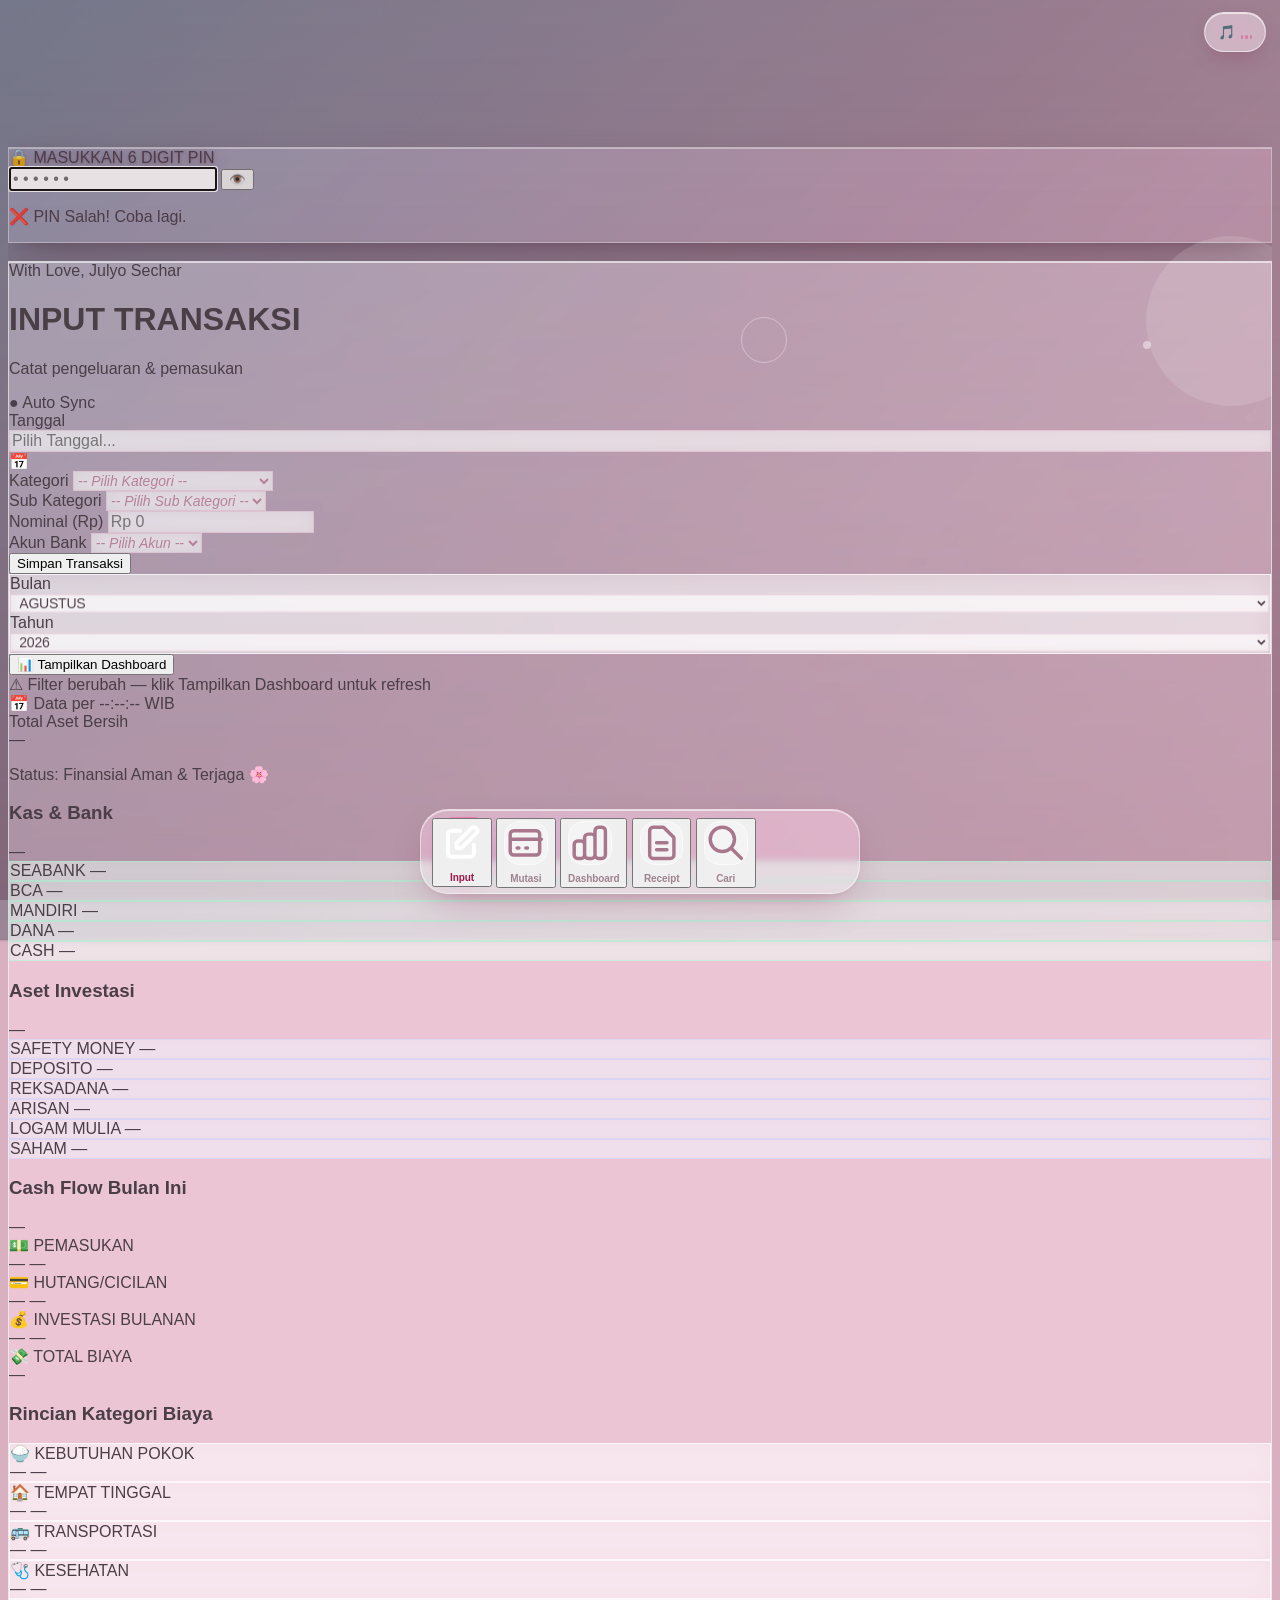
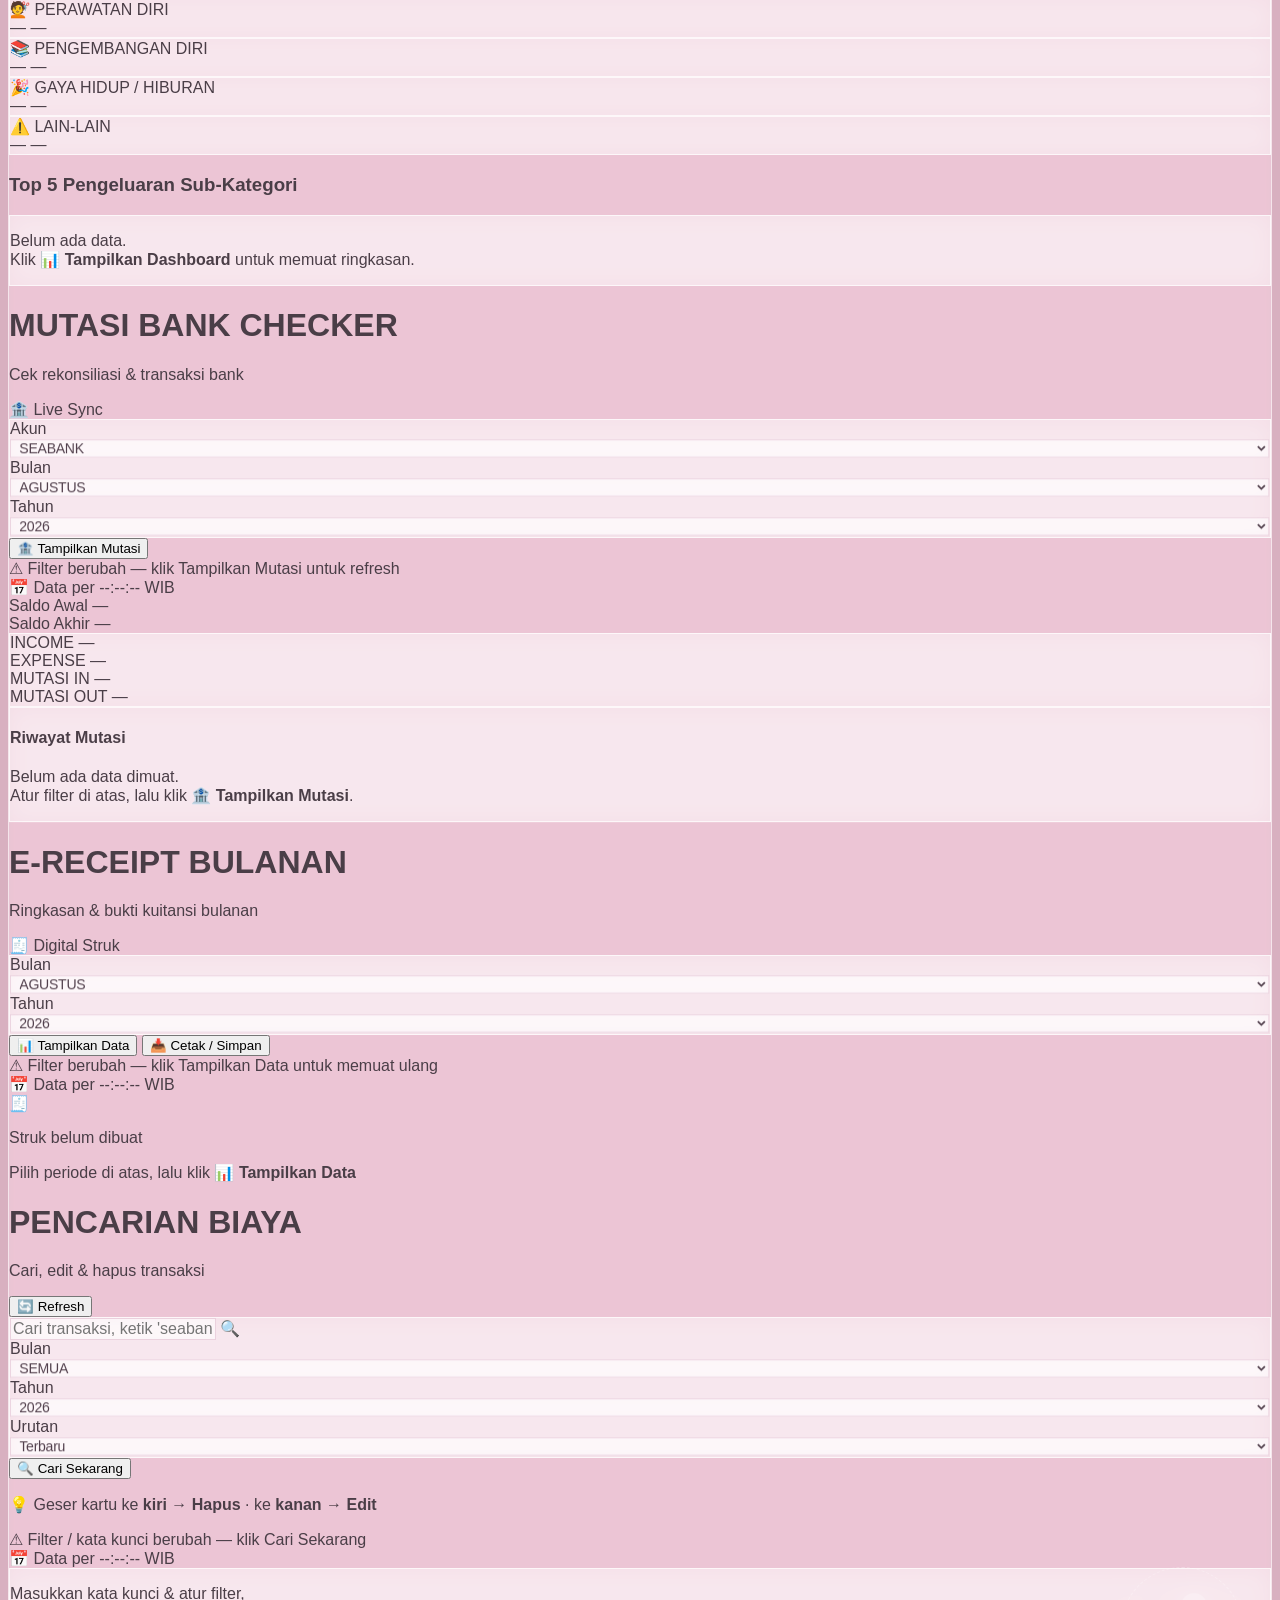
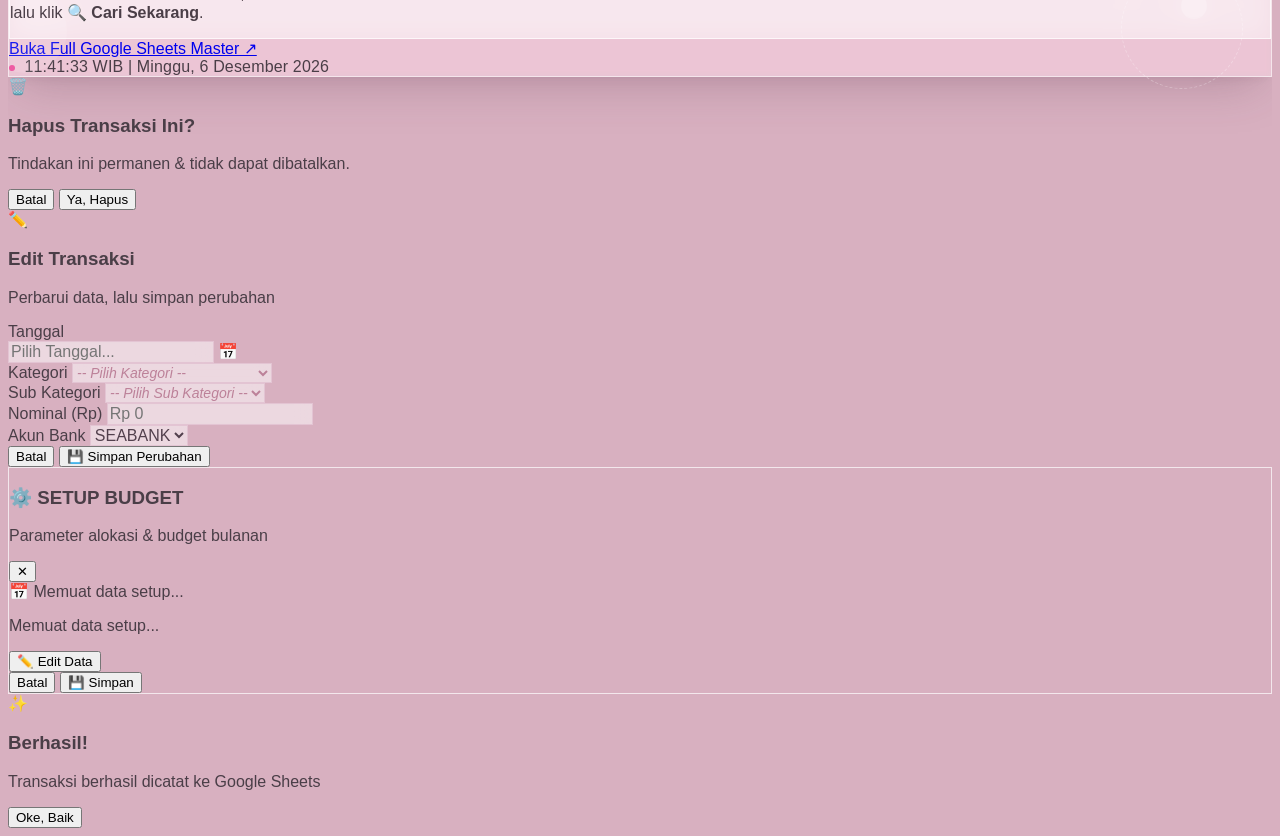
==== commit 2d4016d0: "Update index.html" ====
--- a/index.html
+++ b/index.html
@@ -92,7 +92,7 @@
     <span class="music-icon">🎵</span>
     <span class="music-eq" aria-hidden="true"><i></i><i></i><i></i></span>
   </button>
-  <audio id="bgMusic" src="backsound.mp3" loop preload="auto"></audio>
+  <audio id="bgMusic" src="backsound.mp3?v=2" loop preload="auto"></audio>
 
   <!-- MAIN CONTAINER -->
   <div id="appShell" class="w-full max-w-md app-shell rounded-3xl p-5 sm:p-6 relative overflow-hidden my-auto">
--- a/style.css
+++ b/style.css
@@ -1,5 +1,5 @@
 /* =========================================================
-   BUDGETING MASTER SYNC — CUSTOM STYLES (v15 · GLASS EDITION)
+   BUDGETING MASTER SYNC — CUSTOM STYLES (v16 · GLASS EDITION)
    ========================================================= */
 
 /* =========================================================
@@ -48,7 +48,7 @@
 
   /* [12] Gelap-nya KARTU HALAMAN utama (nuansa dark mode) */
   --page-dark: 0;
-   
+
   /* ---------- GERAKAN WALLPAPER ---------- */
 
   /* [13] Gerakan wallpaper modul 1–5. Pilihan:
@@ -865,12 +865,12 @@
   border: 1px solid rgba(255, 255, 255, 0.7);
 }
 
-/* ---- GRID KOLOM NILAI (KUNCI KERAPIAN) — v4 ----
-   Zona nilai = blok fixed 182px di sisi kanan, kolom LEBAR TETAP:
-   • Dengan %  : [Rp 24px | nominal 100px | % 44px]
-   • Tanpa %   : [Rp 24px | nominal 151px] → nominal MENEMPEL ke
+/* ---- GRID KOLOM NILAI (KUNCI KERAPIAN) ----
+   Zona nilai kanan dengan kolom LEBAR TETAP:
+   • Dengan %  : [Rp 24px | nominal 60px | % 44px]
+   • Tanpa %   : [Rp 24px | nominal 111px] → nominal MENEMPEL ke
      tepi kanan (sejajar tepi kanan kotak input editable).
-   Lebar total kedua varian sama (182px) → posisi "Rp" konsisten
+   Lebar total kedua varian sama (142px) → posisi "Rp" konsisten
    di semua baris (Rp rata kiri, nominal rata kanan — gaya sheet). */
 .val-grid {
   display: grid;
@@ -882,9 +882,7 @@
   font-variant-numeric: tabular-nums;
 }
 
-/* Varian TANPA kolom % — nominal flush ke tepi kanan.
-   FIX v4: sebelumnya slot % (44px) tetap dipesankan walau kosong,
-   membuat nominal "ketarik ke depan" ±51px. */
+/* Varian TANPA kolom % — nominal flush ke tepi kanan */
 .val-grid.no-pct {
   grid-template-columns: 24px 111px;
 }
@@ -1085,6 +1083,73 @@
 .setup-input.setup-input-live {
   background: rgba(255, 255, 255, 0.92);
   border-style: solid;
+}
+
+/* =========================================================
+   🎵 MUSIK BACKSOUND — FAB TOGGLE (glass, senada tema)
+   ========================================================= */
+
+#btnMusicFab {
+  position: fixed;
+  top: calc(env(safe-area-inset-top, 0px) + 12px);
+  right: 14px;
+  z-index: 45; /* di bawah lock screen (50) → baru kelihatan setelah login */
+  height: 40px;
+  padding: 0 13px;
+  border-radius: 9999px;
+  display: flex;
+  align-items: center;
+  justify-content: center;
+  gap: 6px;
+  background: rgba(255, 247, 250, 0.45);
+  -webkit-backdrop-filter: blur(14px) saturate(1.6);
+  backdrop-filter: blur(14px) saturate(1.6);
+  border: 1px solid rgba(255, 255, 255, 0.55);
+  box-shadow:
+    0 8px 22px -8px rgba(131, 24, 67, 0.35),
+    inset 0 1px 0 rgba(255, 255, 255, 0.65);
+  cursor: pointer;
+  -webkit-tap-highlight-color: transparent;
+  user-select: none;
+  transition: transform 0.2s ease;
+}
+
+#btnMusicFab:active {
+  transform: scale(0.88);
+}
+
+#btnMusicFab .music-icon {
+  font-size: 14px;
+  line-height: 1;
+}
+
+/* Equalizer 3 bar — diam saat pause, menari saat musik jalan */
+#btnMusicFab .music-eq {
+  display: inline-flex;
+  align-items: flex-end;
+  gap: 2px;
+  height: 14px;
+}
+
+#btnMusicFab .music-eq i {
+  width: 2.5px;
+  border-radius: 2px;
+  background: #db2777;
+  height: 4px;
+  opacity: 0.4;
+}
+
+#btnMusicFab.music-on .music-eq i {
+  opacity: 1;
+  animation: musicEq 0.9s ease-in-out infinite;
+}
+
+#btnMusicFab.music-on .music-eq i:nth-child(2) { animation-delay: 0.28s; }
+#btnMusicFab.music-on .music-eq i:nth-child(3) { animation-delay: 0.56s; }
+
+@keyframes musicEq {
+  0%, 100% { height: 4px; }
+  50%      { height: 13px; }
 }
 
 /* =========================================================
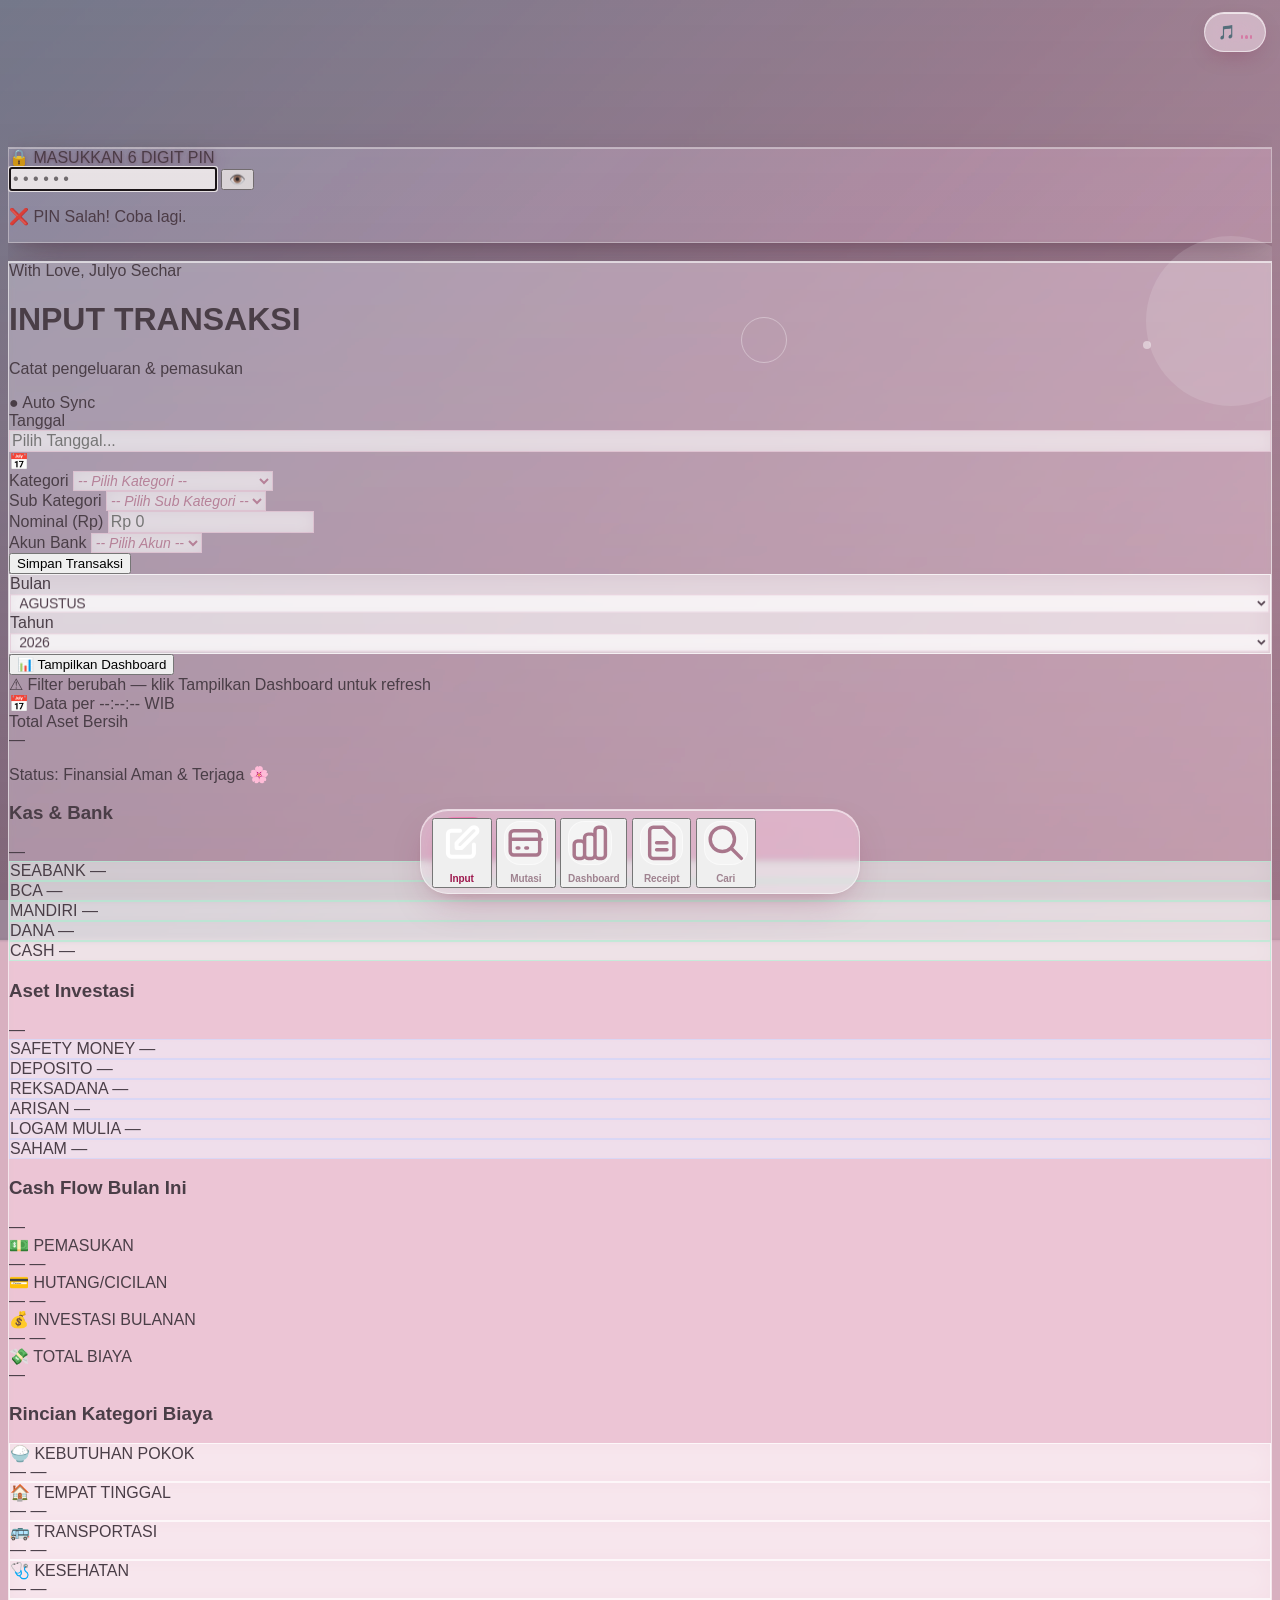
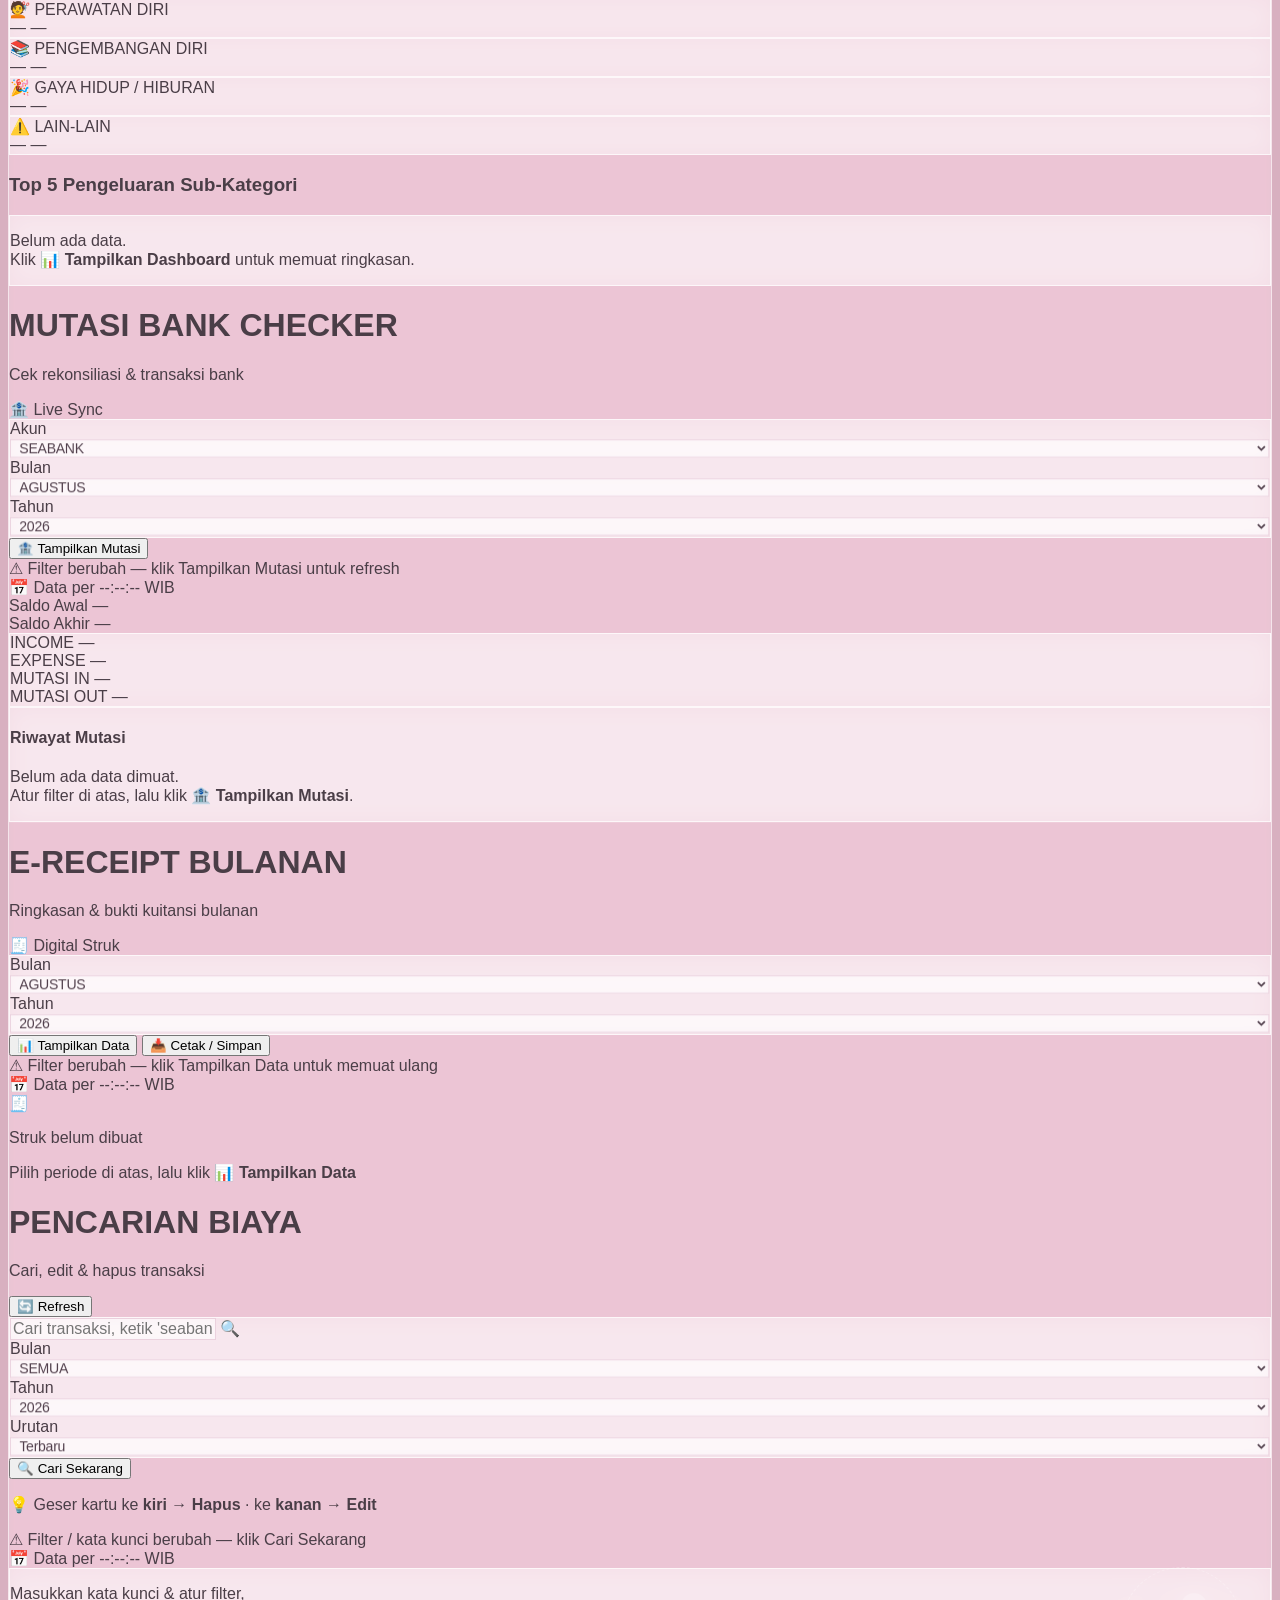
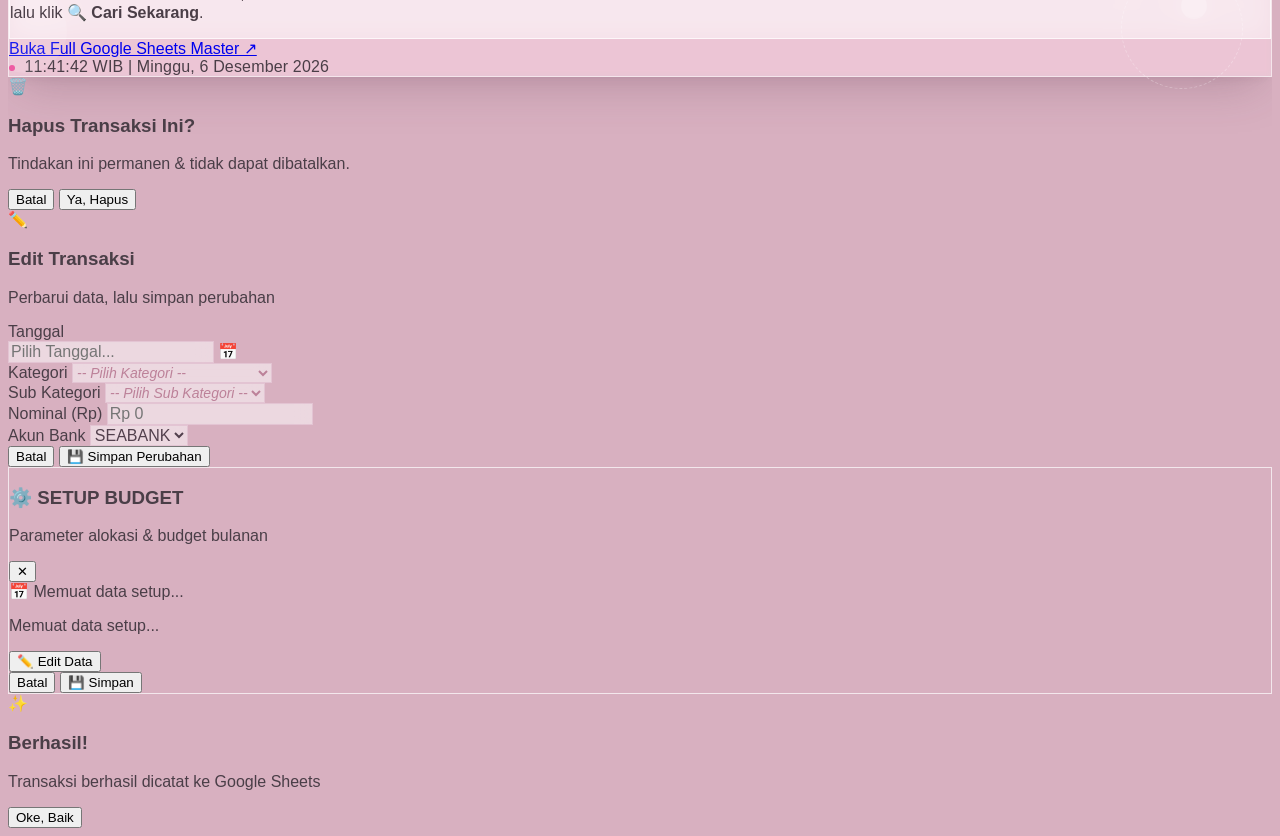
==== commit 17d4f442: "Update index.html" ====
--- a/index.html
+++ b/index.html
@@ -92,7 +92,7 @@
     <span class="music-icon">🎵</span>
     <span class="music-eq" aria-hidden="true"><i></i><i></i><i></i></span>
   </button>
-  <audio id="bgMusic" src="backsound.mp3?v=2" loop preload="auto"></audio>
+  <audio id="bgMusic" src="backsound.mp3?v=3" loop preload="auto"></audio>
 
   <!-- MAIN CONTAINER -->
   <div id="appShell" class="w-full max-w-md app-shell rounded-3xl p-5 sm:p-6 relative overflow-hidden my-auto">
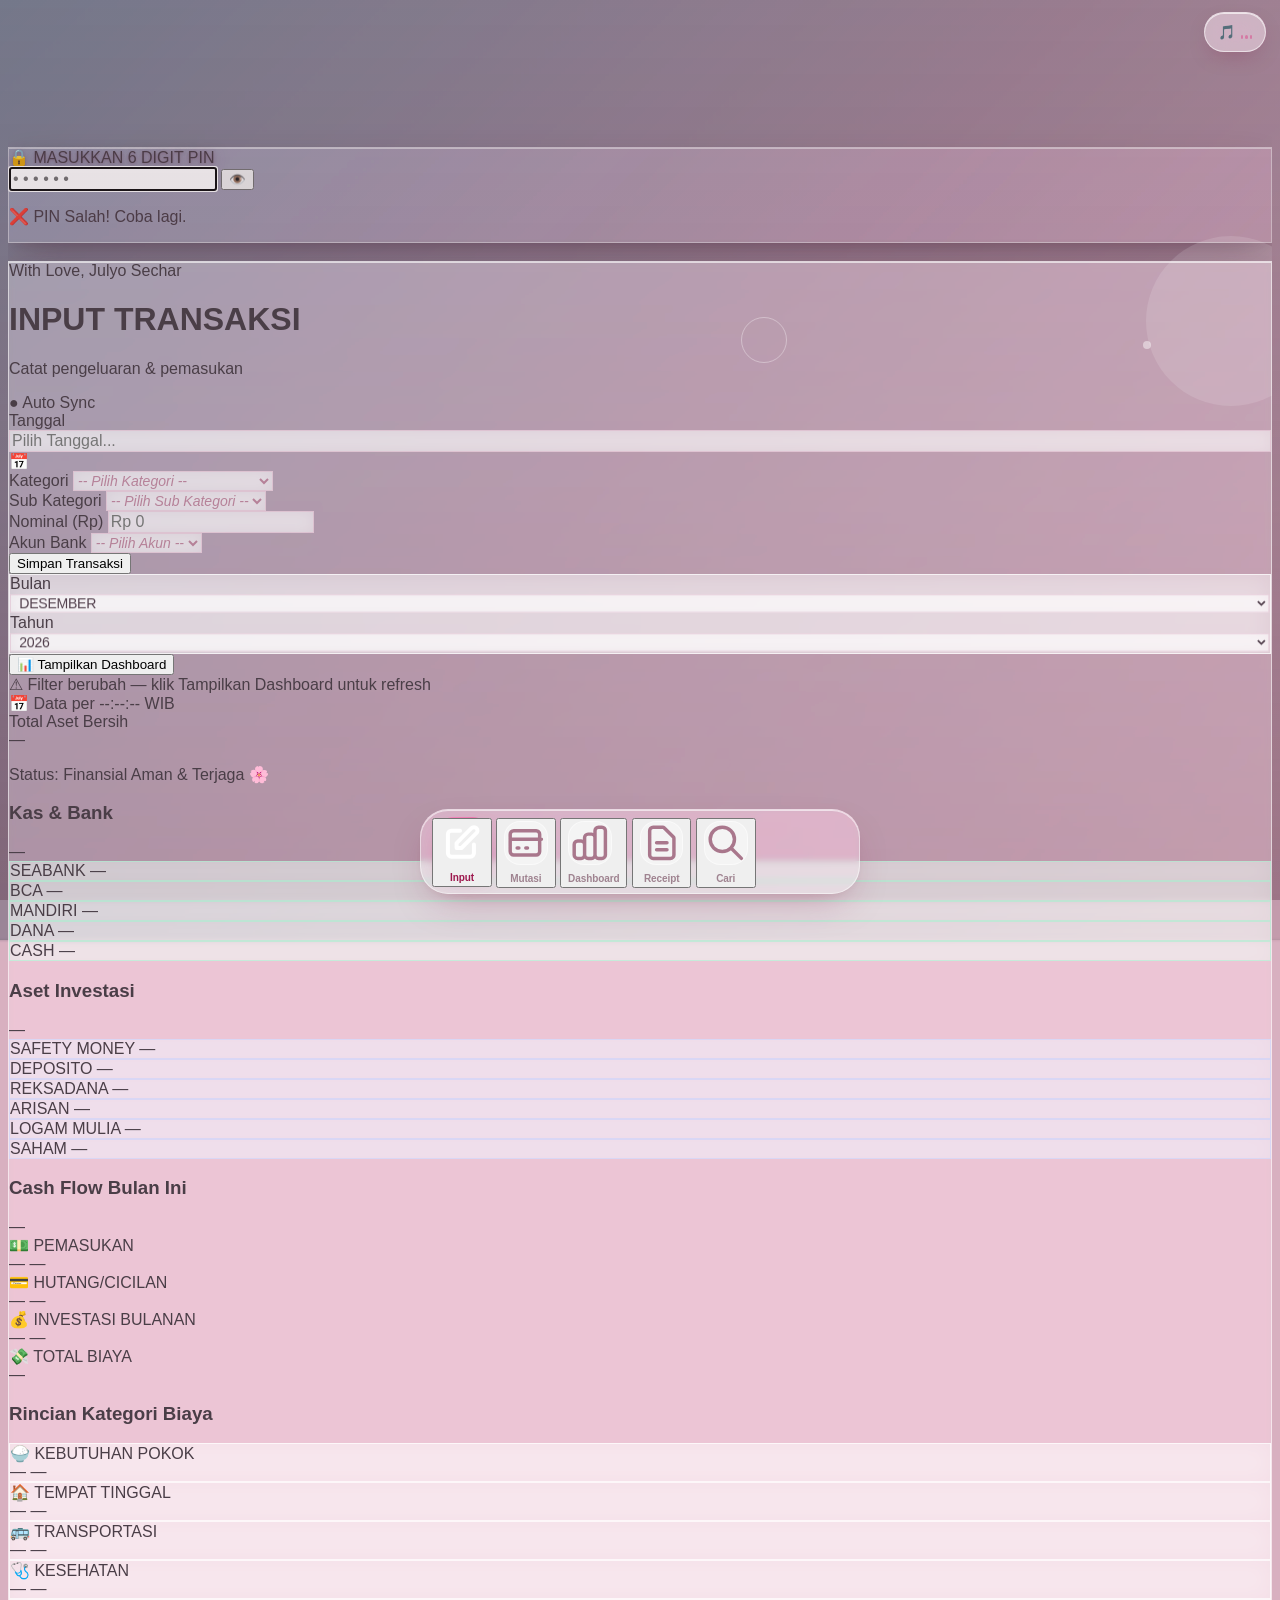
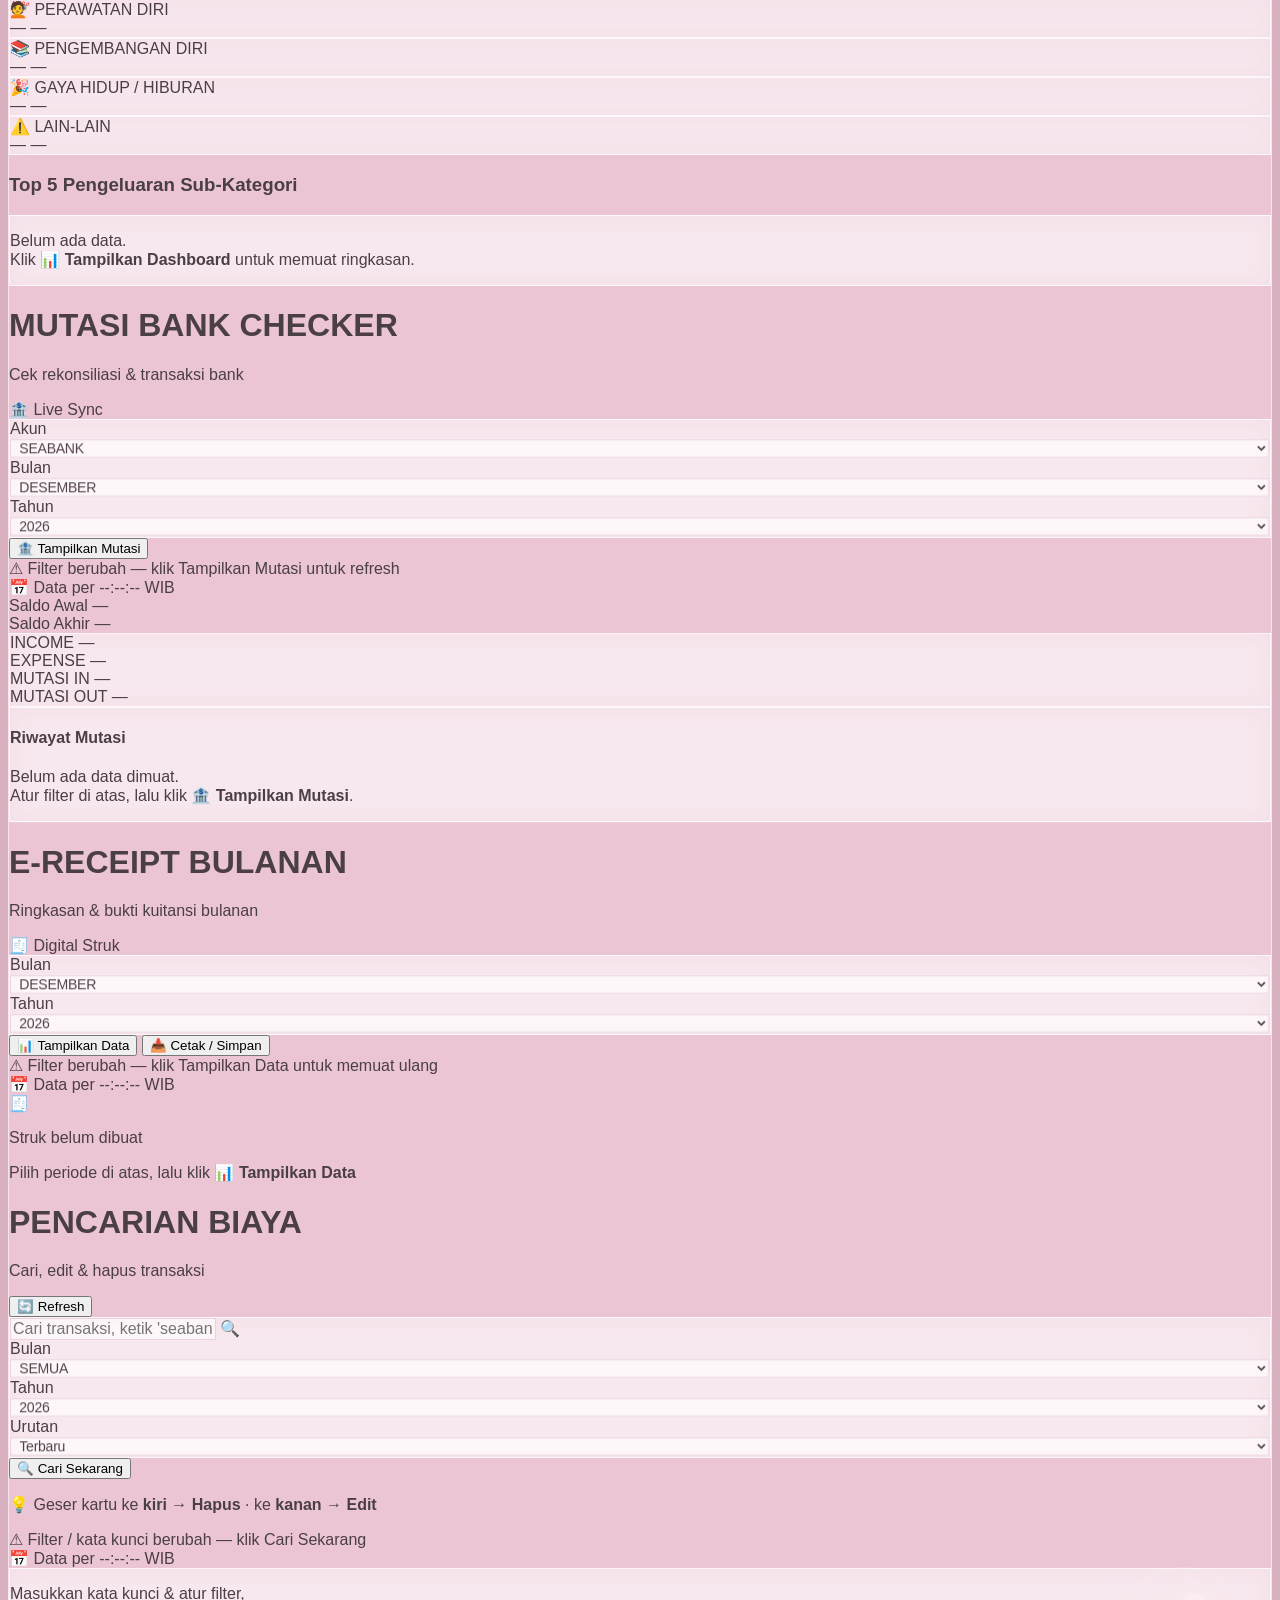
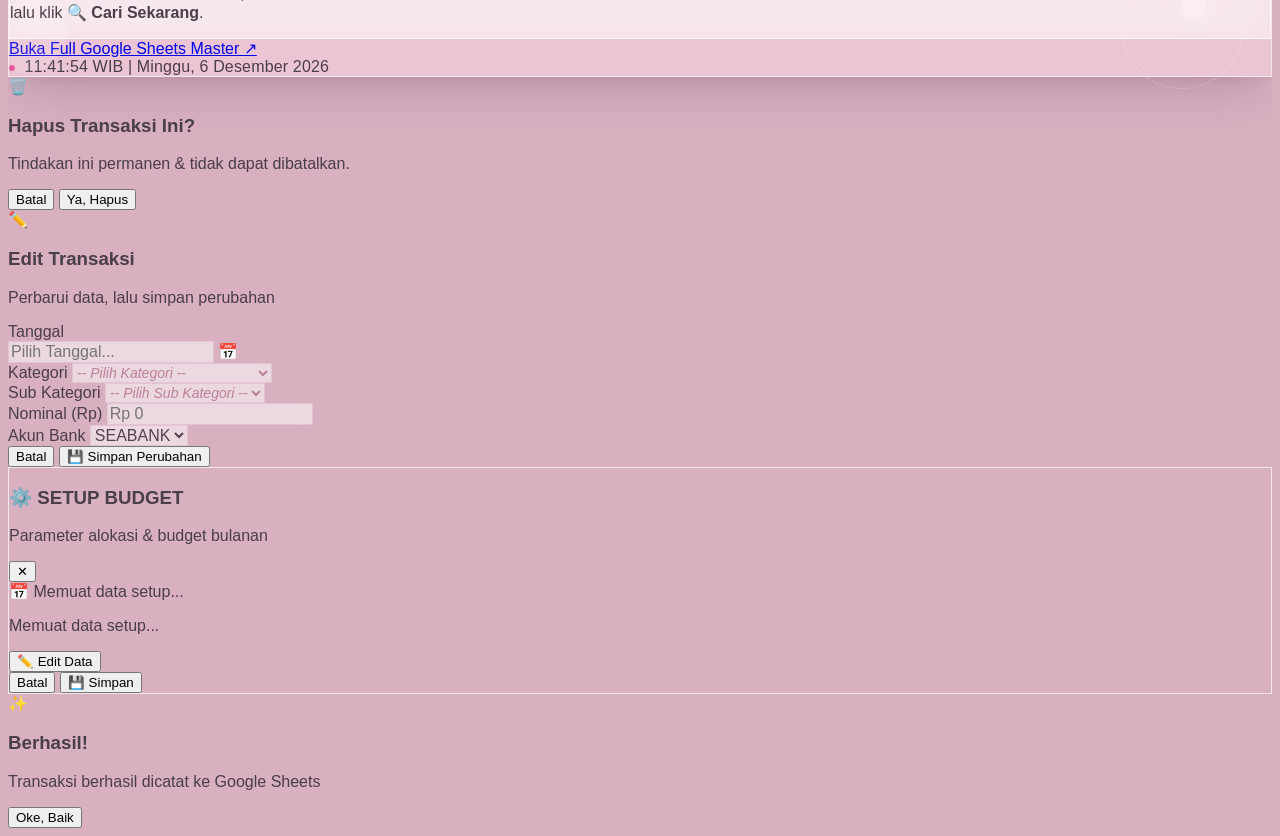
==== commit d61a5157: "Update index.html" ====
--- a/index.html
+++ b/index.html
@@ -967,7 +967,7 @@
     var btnMusicFab = document.getElementById('btnMusicFab');
     var musicWanted = (localStorage.getItem('bms_music') !== 'off'); // default: ON
     var musicFadeTimer = null;
-    var MUSIC_VOLUME = 0.35; // pelan — musik latar, bukan konser
+    var MUSIC_VOLUME = 0.35;
 
     function musicFadeTo(target, done) {
       if (!bgMusic) { if (done) done(); return; }
@@ -1180,6 +1180,33 @@
     document.addEventListener('touchmove', function (e) {
       if (e.scale !== 1) { e.preventDefault(); }
     }, { passive: false });
+
+    /* ---------- 8) AUTO-SYNC DROPDOWN BULAN/TAHUN → WAKTU SEKARANG (WIB) ---------- */
+    /* Dropdown Bulan/Tahun di Dashboard, E-Receipt & Mutasi otomatis mengikuti
+       bulan berjalan (pakai jam WIB, sama kayak jam live di app).
+       Contoh: sekarang September → semua dropdown langsung SEPTEMBER saat app
+       dibuka. Bulan/tahun bergeser ke depan → dropdown ikut otomatis.
+       (searchBulan tetap "SEMUA" — default desain modul pencarian;
+        searchTahun ikut disinkronkan.) */
+    function syncBulanTahunSekarang() {
+      var n = wibNow();
+      var bulanIni = BULAN[n.getMonth()].toUpperCase(); // 'JANUARI' … 'DESEMBER'
+      var tahunIni = String(n.getFullYear());
+
+      var bulanIds = ['dashBulan', 'receiptBulan', 'mutasiBulan'];
+      for (var b = 0; b < bulanIds.length; b++) {
+        var selB = document.getElementById(bulanIds[b]);
+        if (selB) selB.value = bulanIni;
+      }
+
+      var tahunIds = ['dashTahun', 'receiptTahun', 'mutasiTahun', 'searchTahun'];
+      for (var t = 0; t < tahunIds.length; t++) {
+        var selT = document.getElementById(tahunIds[t]);
+        if (selT) selT.value = tahunIni;
+      }
+    }
+
+    syncBulanTahunSekarang(); // jalankan sekali setiap app dibuka
   })();
   </script>
 
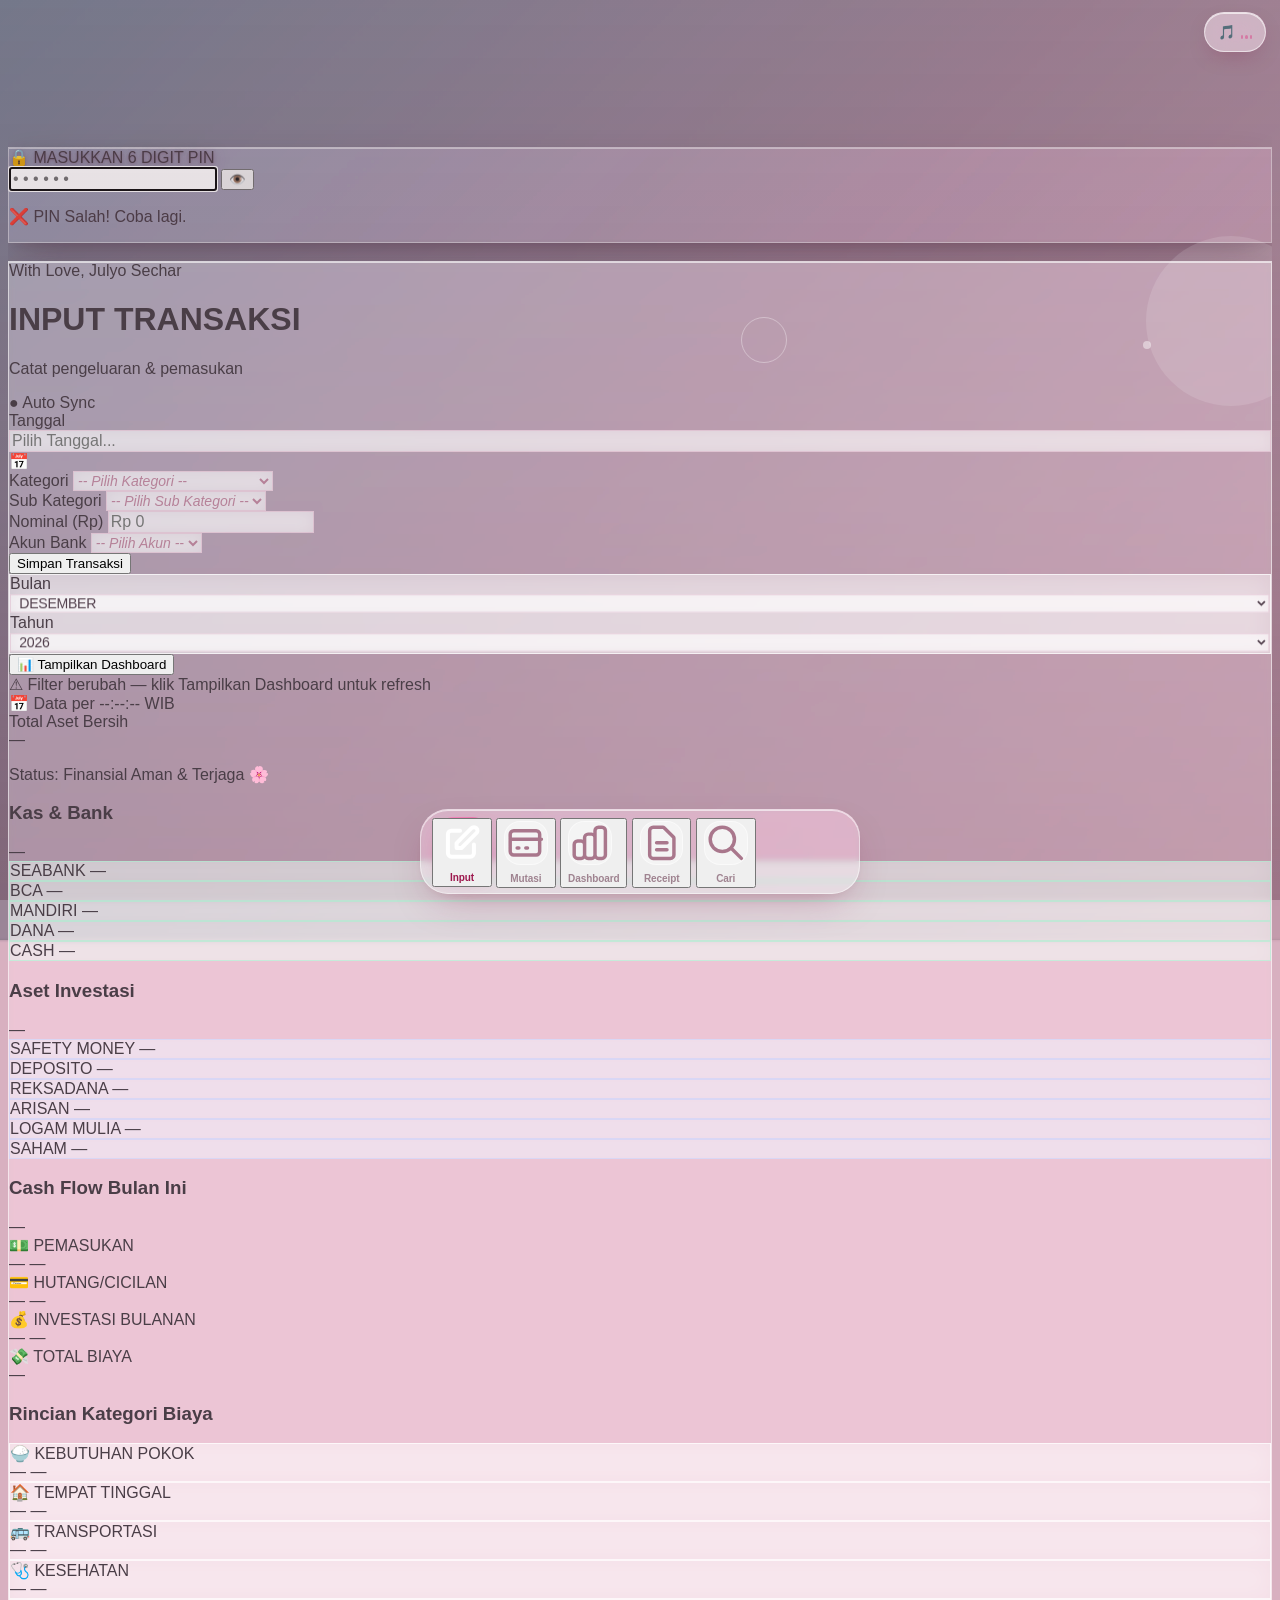
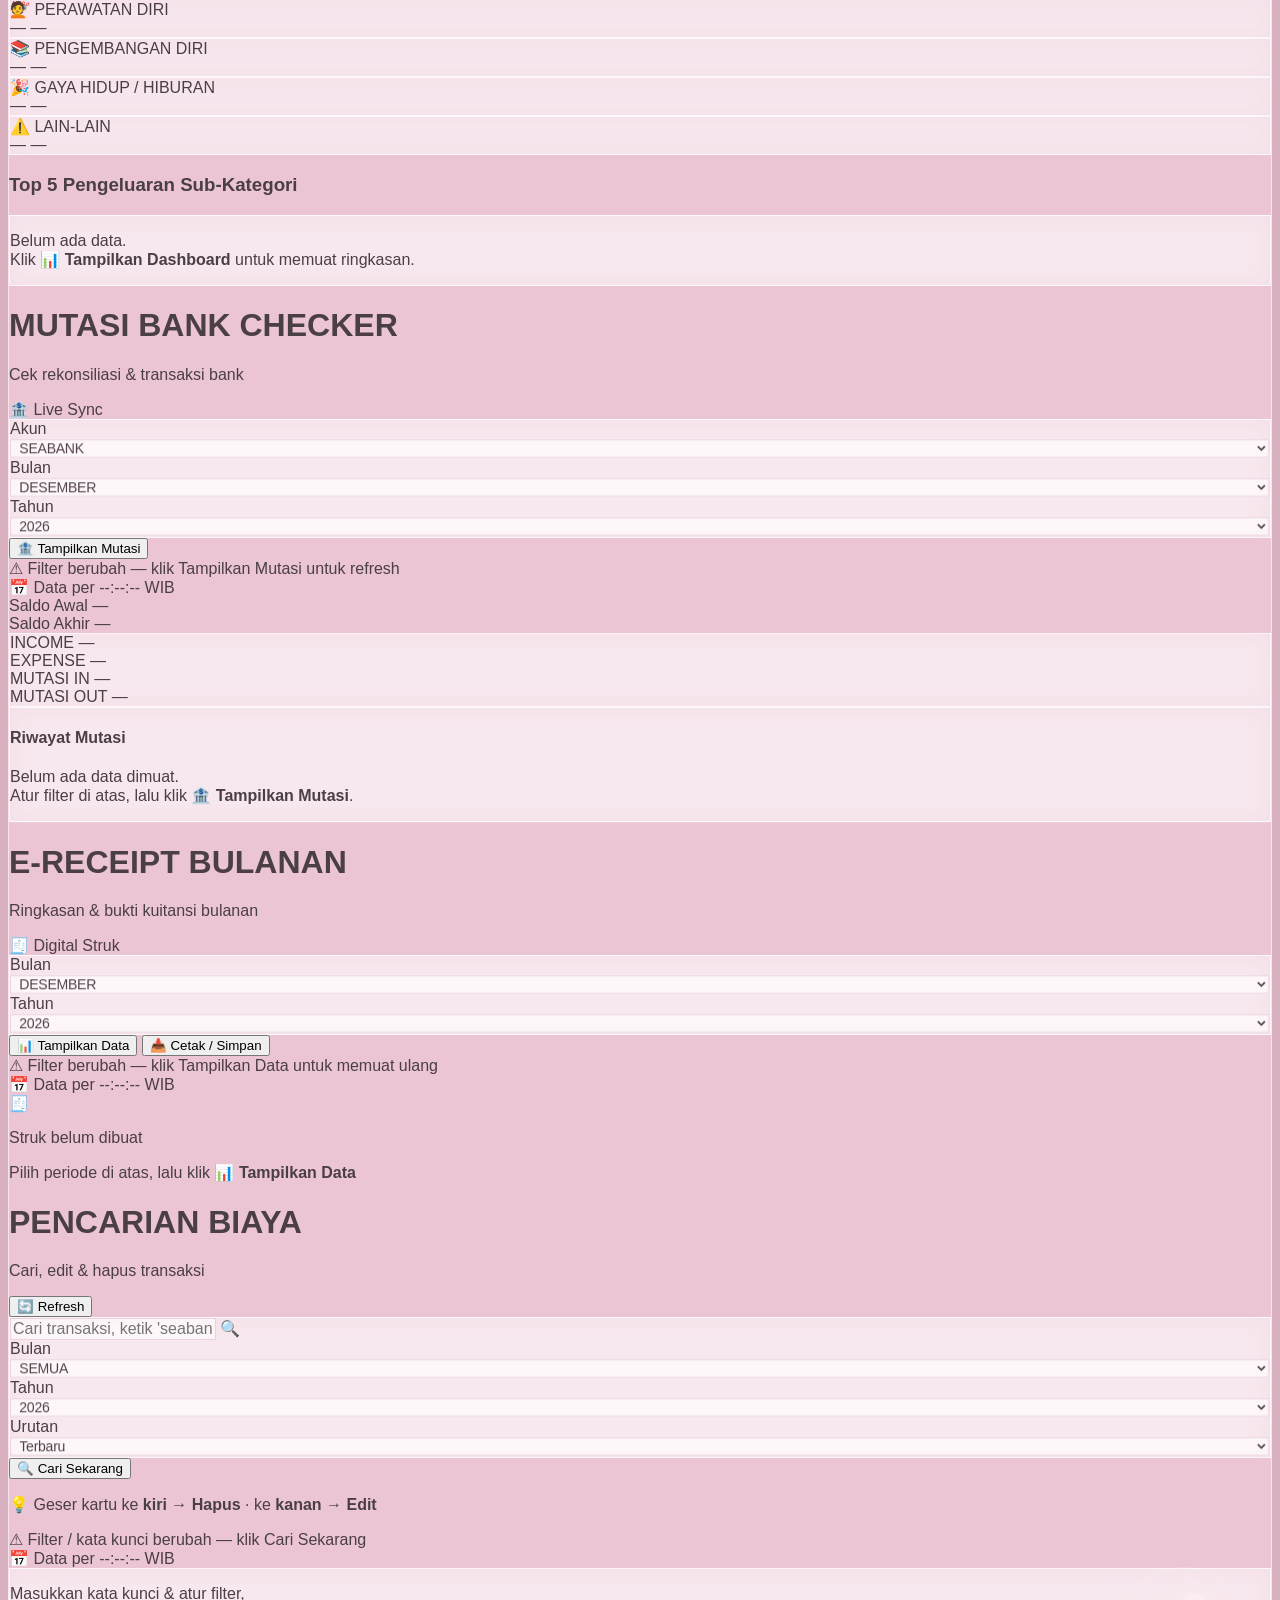
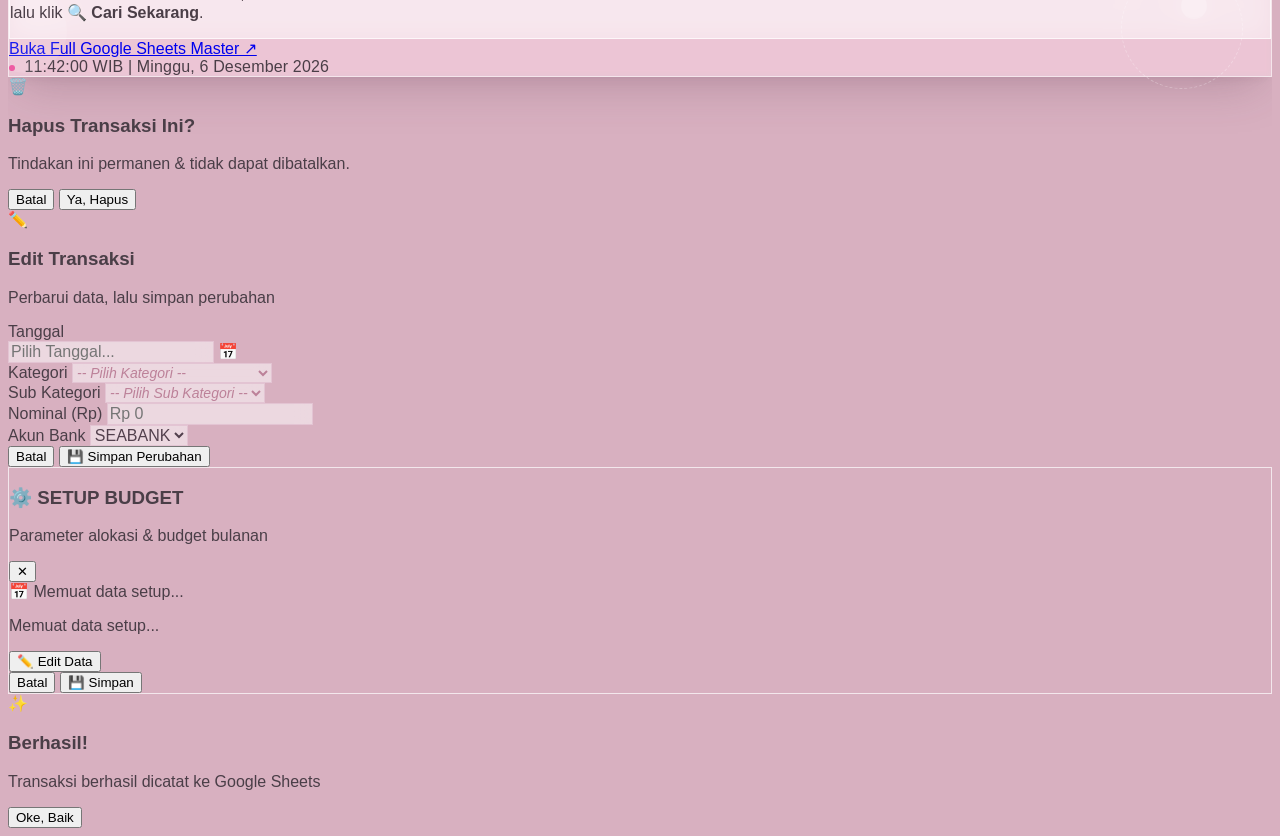
==== commit ee6d6b81: "Update index.html" ====
--- a/index.html
+++ b/index.html
@@ -1,3 +1,4 @@
+<!-- deploy trigger: sync dropdown fix -->
 <!DOCTYPE html>
 <html lang="id">
 <head>
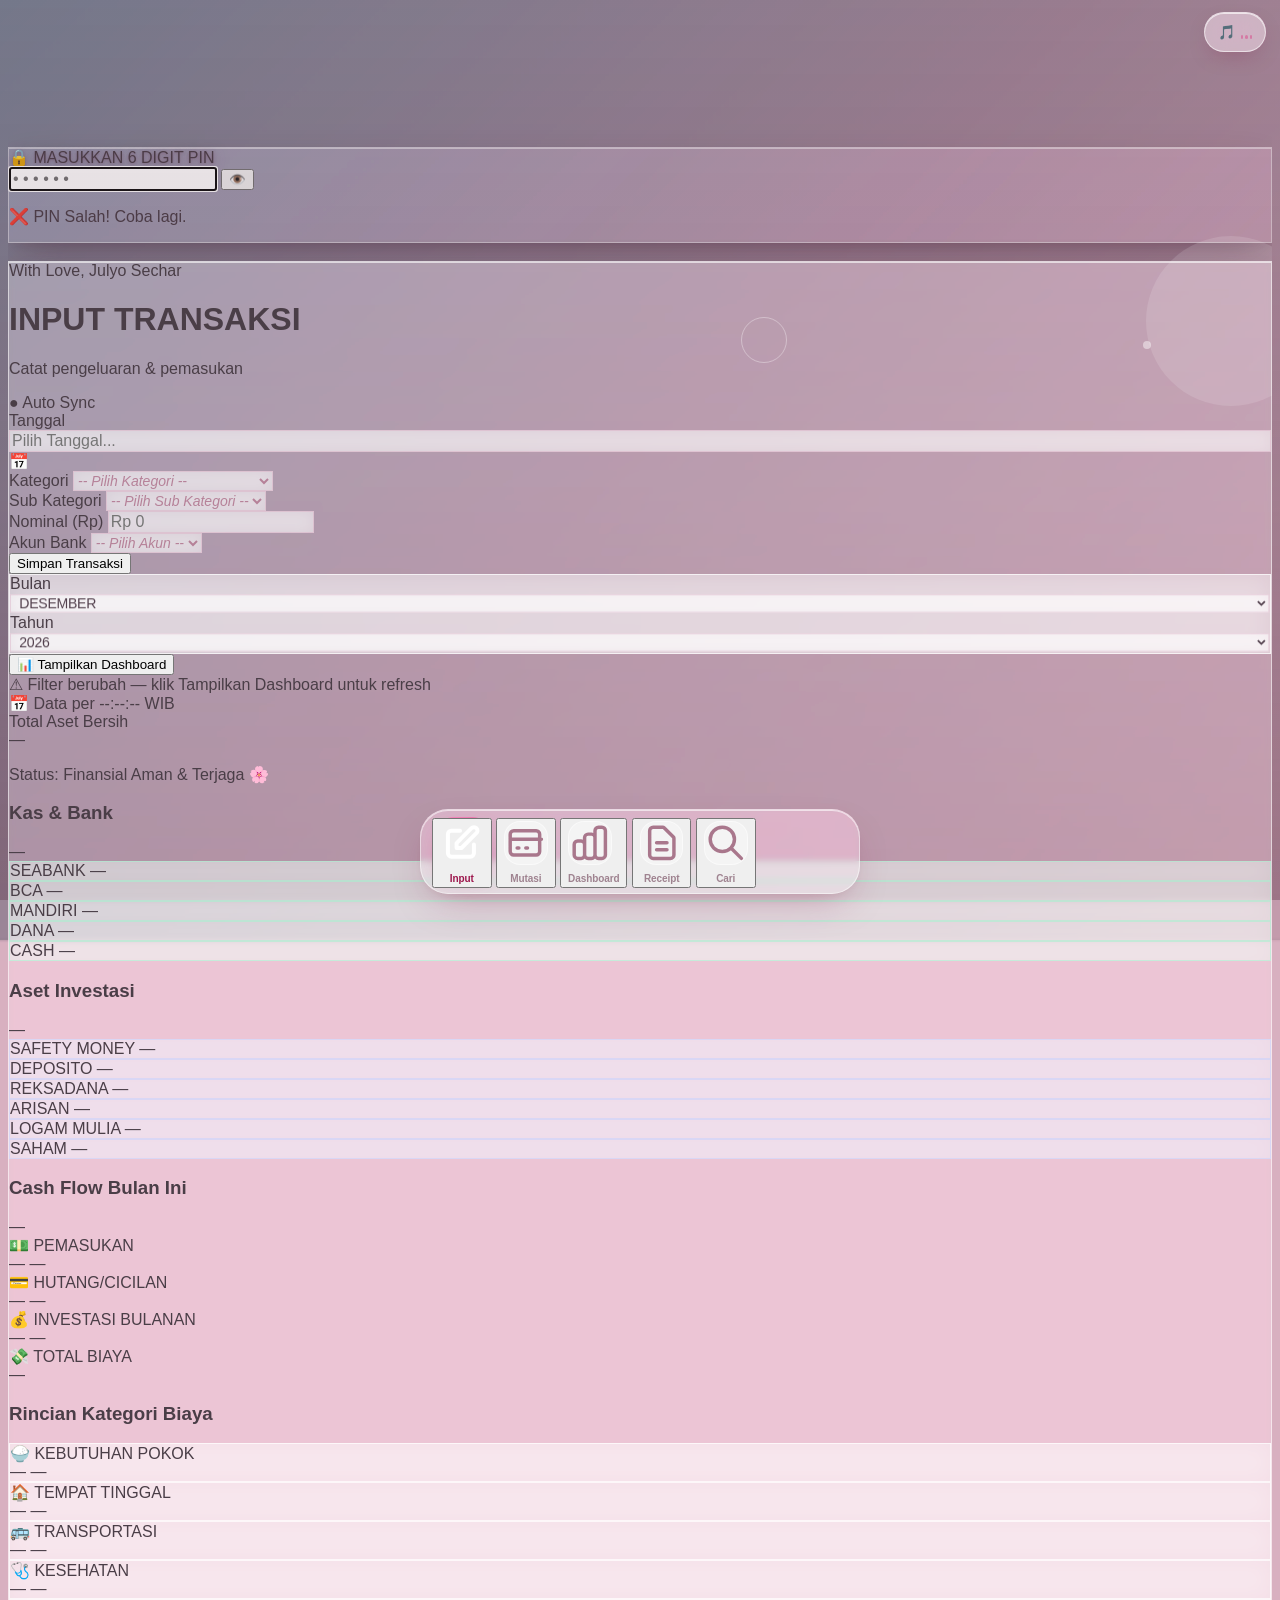
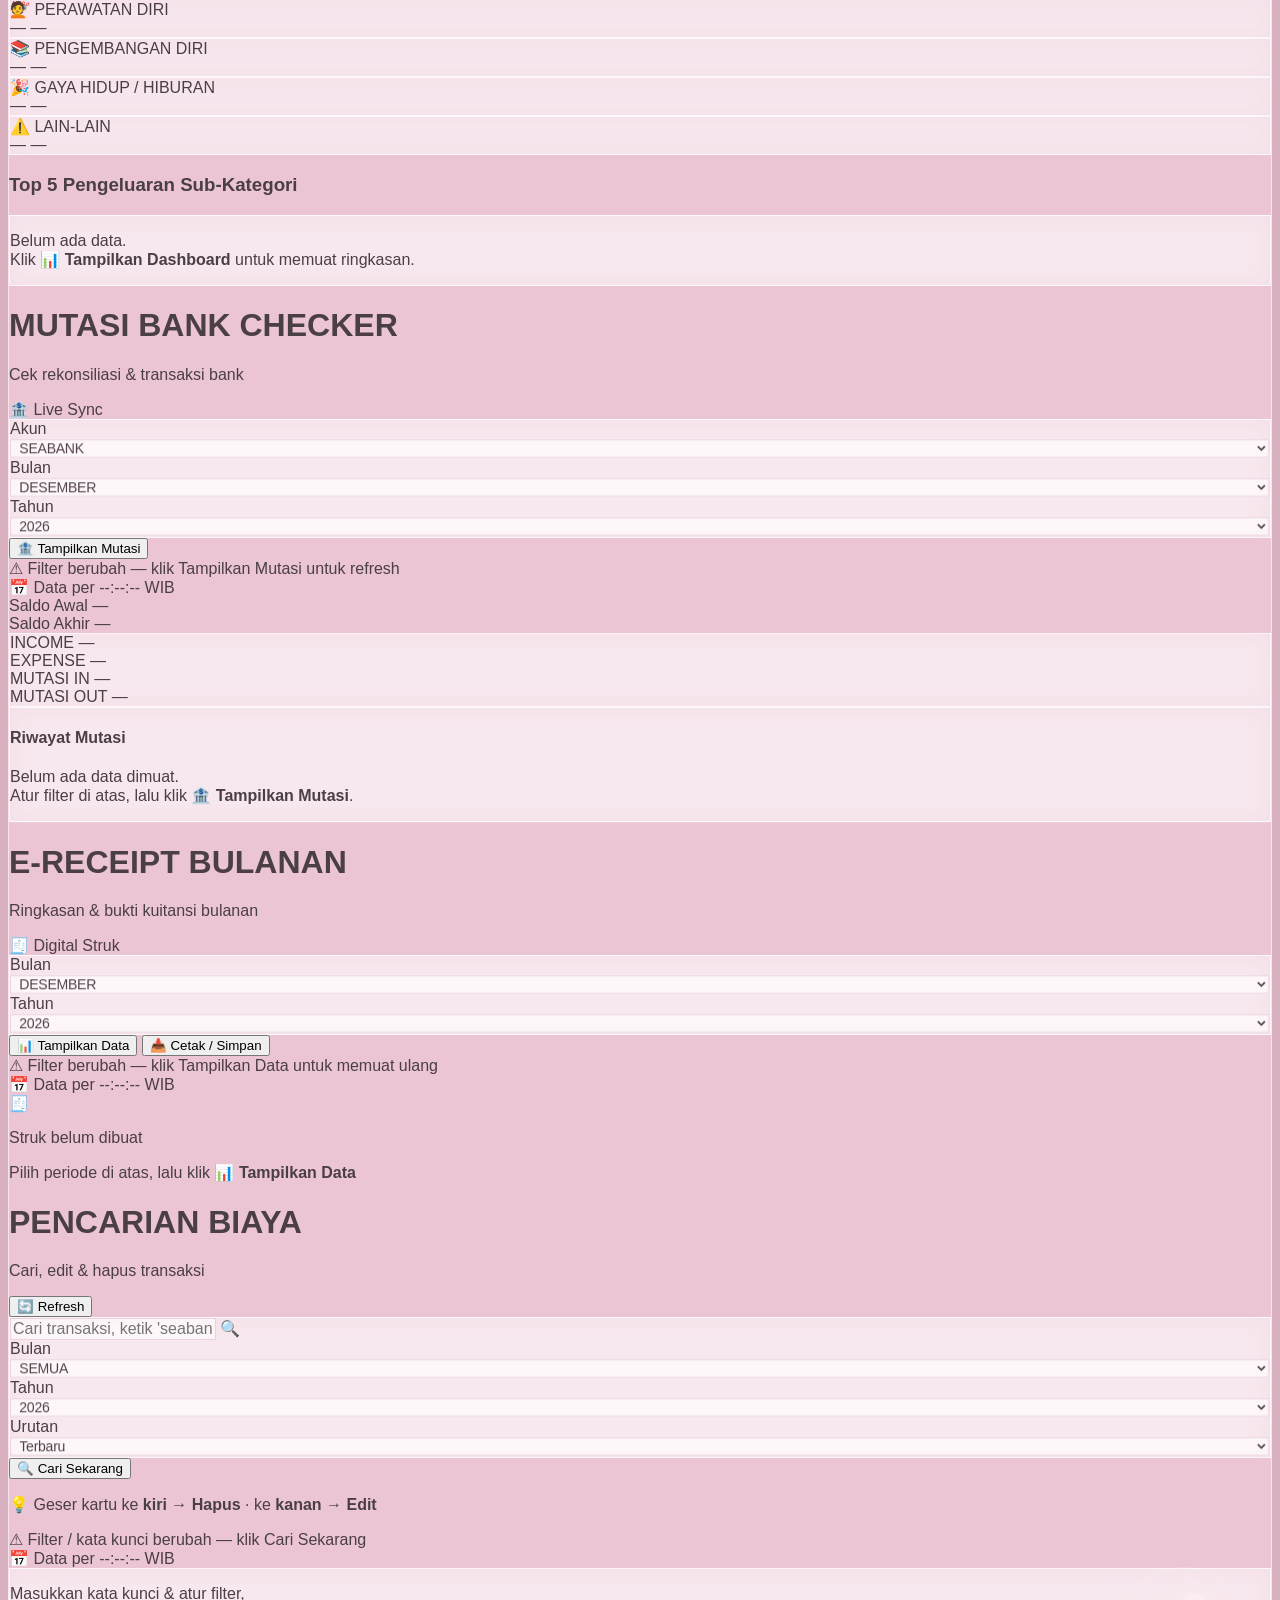
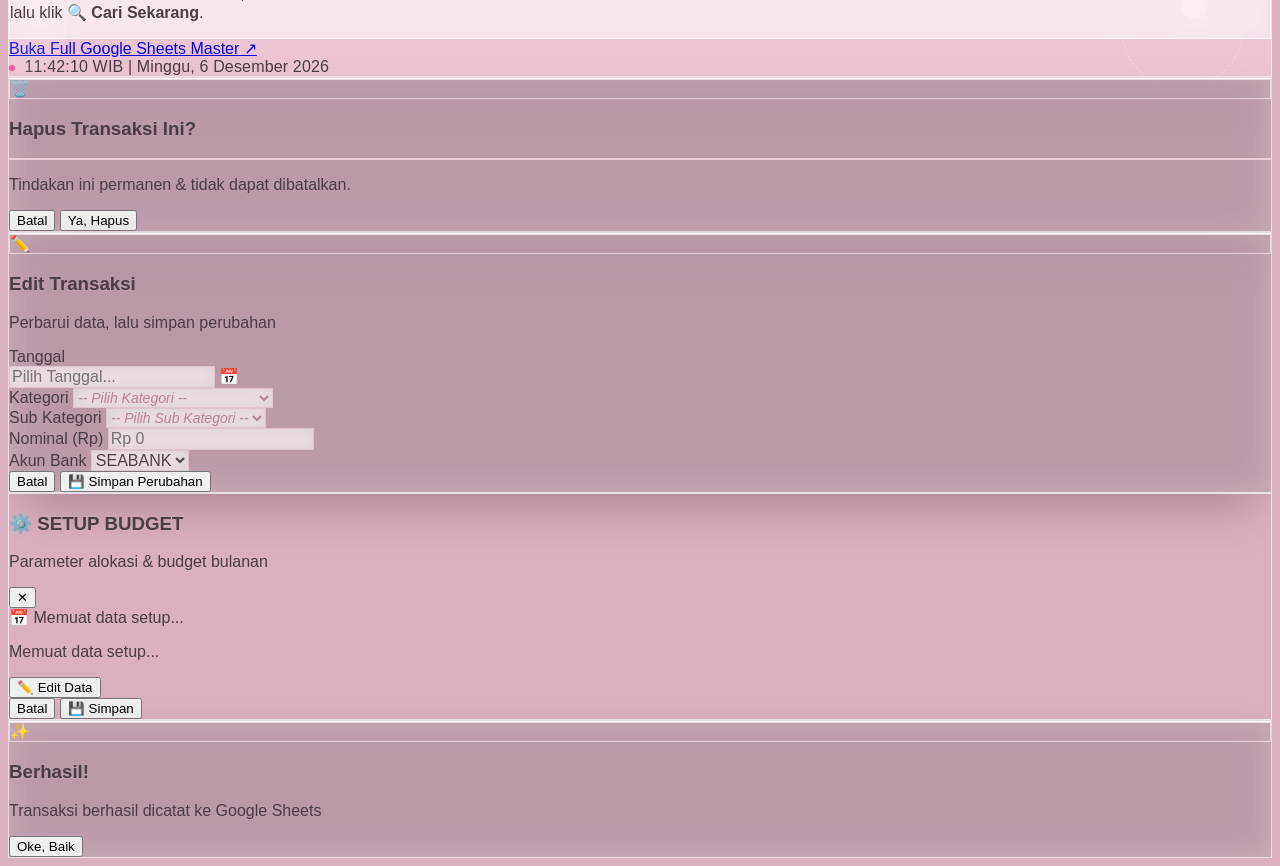
==== commit 75dee2b2: "Update index.html" ====
--- a/index.html
+++ b/index.html
@@ -31,8 +31,8 @@
   <!-- html2canvas Library -->
   <script src="https://cdnjs.cloudflare.com/ajax/libs/html2canvas/1.4.1/html2canvas.min.js"></script>
 
-  <!-- Custom CSS (?v=16 = cache buster) -->
-  <link rel="stylesheet" href="style.css?v=16">
+  <!-- Custom CSS (?v=17 = cache buster) -->
+  <link rel="stylesheet" href="style.css?v=17">
 </head>
 <body class="flex flex-col items-center justify-start min-h-screen p-3 sm:p-4 pb-32">
 
--- a/style.css
+++ b/style.css
@@ -1,5 +1,5 @@
 /* =========================================================
-   BUDGETING MASTER SYNC — CUSTOM STYLES (v16 · GLASS EDITION)
+   BUDGETING MASTER SYNC — CUSTOM STYLES (v17 · GLASS EDITION)
    ========================================================= */
 
 /* =========================================================
@@ -838,7 +838,7 @@
 @keyframes navIconPop {
   0%   { transform: scale(1); }
   45%  { transform: scale(1.22); }
-  75%  { transform: scale(0.94); }
+ 75%  { transform: scale(0.94); }
   100% { transform: scale(1); }
 }
 
@@ -1174,3 +1174,75 @@
   display: none;
   cursor: pointer;
 }
+
+/* =========================================================
+   🪟 NOTIFICATION MODAL — GLASS TRANSPARENT (cuteModal)
+   Kartu popup "Berhasil!" / "Gagal!" jadi frosted glass
+   tipis, senada tema glass app. Override class Tailwind
+   via selector ID (specificity lebih tinggi).
+   ========================================================= */
+
+/* Backdrop: blur lebih dalam biar kartu kaca makin "nempel" */
+#cuteModal {
+  background: rgba(70, 35, 55, 0.35);
+  -webkit-backdrop-filter: blur(7px) saturate(1.3);
+  backdrop-filter: blur(7px) saturate(1.3);
+}
+
+/* Kartu modal: frosted glass tipis (senada .glass-card) */
+#cuteModal > div {
+  background: rgba(255, 248, 251, 0.40);
+  -webkit-backdrop-filter: blur(18px) saturate(1.6);
+  backdrop-filter: blur(18px) saturate(1.6);
+  border: 1px solid rgba(255, 255, 255, 0.6);
+  box-shadow:
+    0 20px 50px -15px rgba(70, 35, 55, 0.40),
+    inset 0 1px 0 rgba(255, 255, 255, 0.85);
+}
+
+/* Lingkaran ikon: kaca tipis — warna pink (sukses) / rose (gagal)
+   tetap dibedakan oleh transaksi.js, ini cuma nambahi kilau kaca */
+#cuteModal #modalIconBg {
+  border: 1px solid rgba(255, 255, 255, 0.55);
+  box-shadow: inset 0 1px 0 rgba(255, 255, 255, 0.65);
+}
+
+/* =========================================================
+   🪟 MODAL KONFIRMASI HAPUS & EDIT — GLASS TRANSPARENT
+   Popup "Hapus Transaksi Ini?" & "Edit Transaksi" jadi frosted
+   glass tipis, senada tema. Override class Tailwind via
+   selector ID (specificity lebih tinggi — auto menang).
+   ========================================================= */
+
+/* ---- Backdrop: blur lebih dalam biar kartu kaca nempel ---- */
+#confirmModal,
+#editModal {
+  background: rgba(70, 35, 55, 0.35);
+  -webkit-backdrop-filter: blur(7px) saturate(1.3);
+  backdrop-filter: blur(7px) saturate(1.3);
+}
+
+/* ---- Kartu modal: frosted glass tipis (senada .glass-card) ---- */
+#confirmModal > div,
+#editModal > div {
+  background: rgba(255, 248, 251, 0.40);
+  -webkit-backdrop-filter: blur(18px) saturate(1.6);
+  backdrop-filter: blur(18px) saturate(1.6);
+  border: 1px solid rgba(255, 255, 255, 0.6);
+  box-shadow:
+    0 20px 50px -15px rgba(70, 35, 55, 0.40),
+    inset 0 1px 0 rgba(255, 255, 255, 0.85);
+}
+
+/* ---- Ikon trash (confirmModal) & pensil (editModal): kilau kaca ---- */
+#confirmModal > div > div:first-child,
+#editModal > div > div:first-child > div:first-child {
+  border: 1px solid rgba(255, 255, 255, 0.55);
+  box-shadow: inset 0 1px 0 rgba(255, 255, 255, 0.65);
+}
+
+/* ---- Kotak detail transaksi di confirmModal: pink transparan ---- */
+#confirmModal #confirmDetail {
+  background: rgba(255, 240, 246, 0.55);
+  border: 1px solid rgba(255, 205, 222, 0.45);
+}
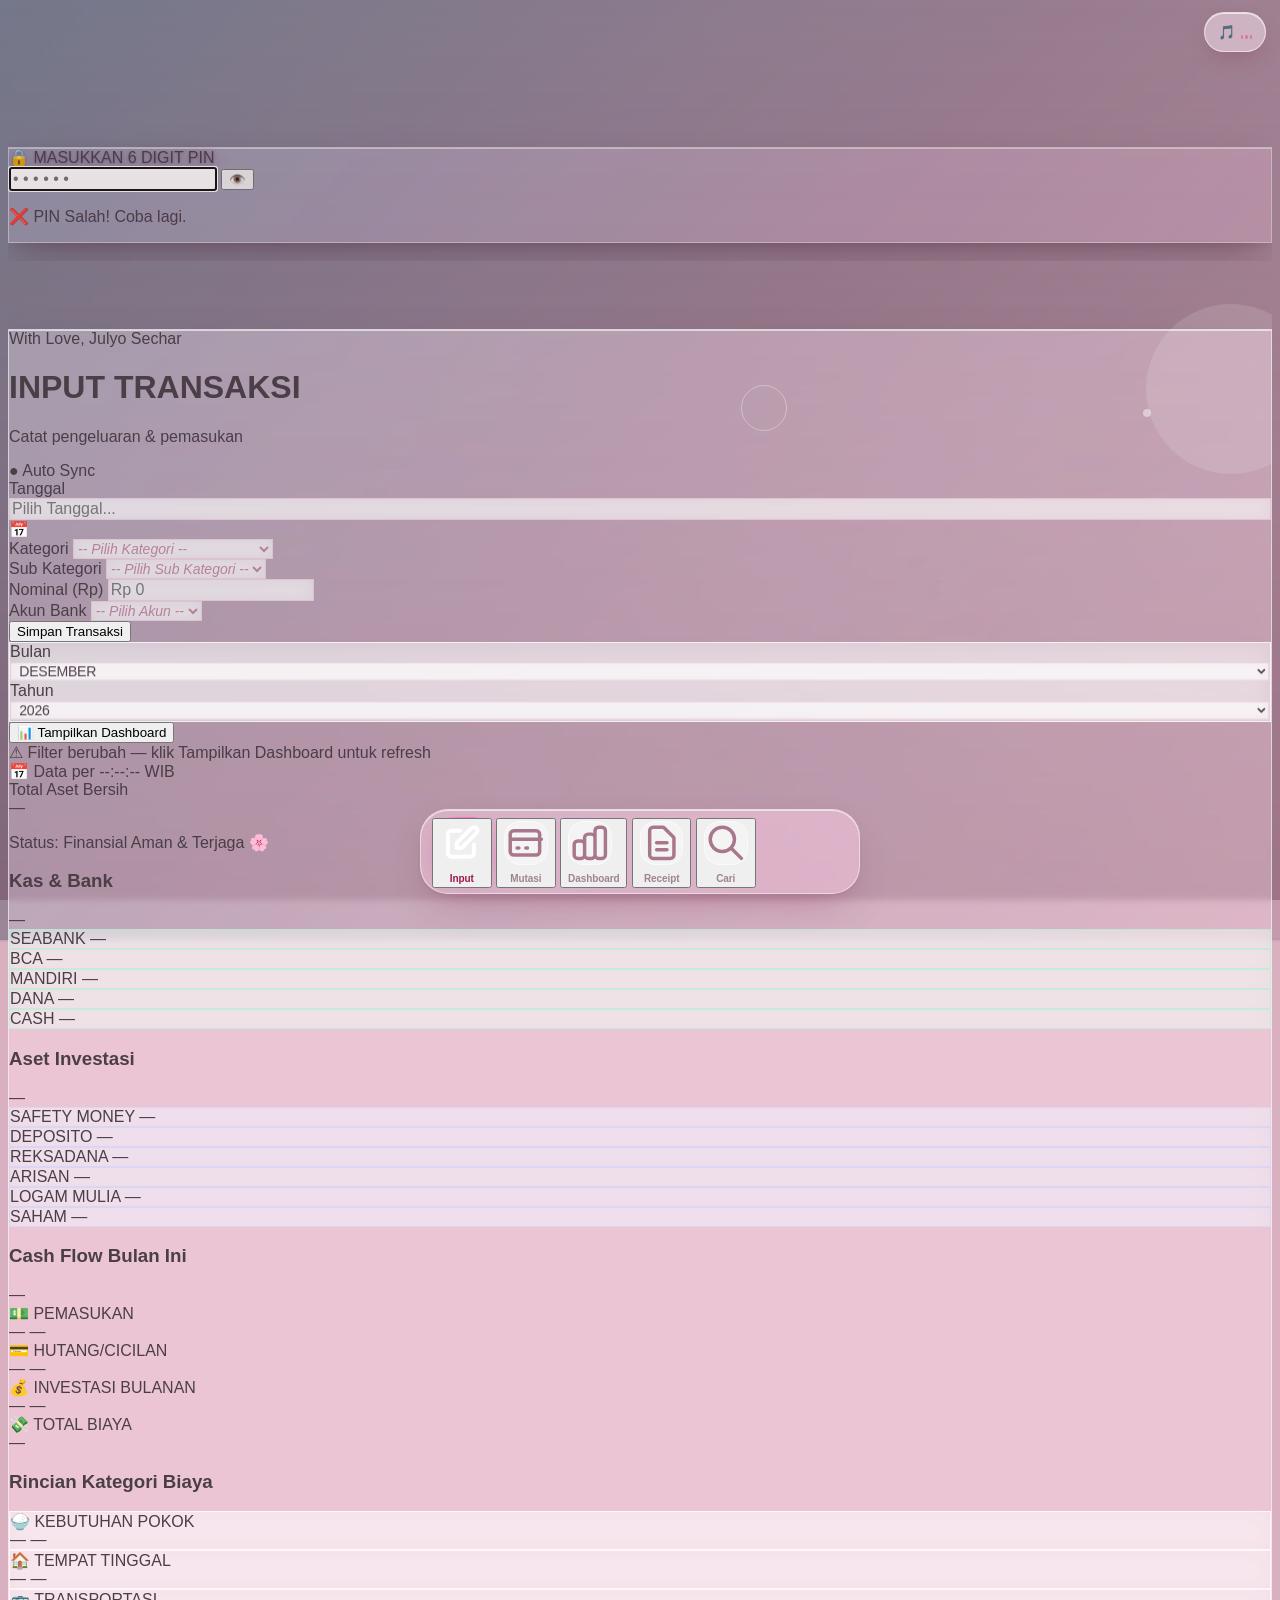
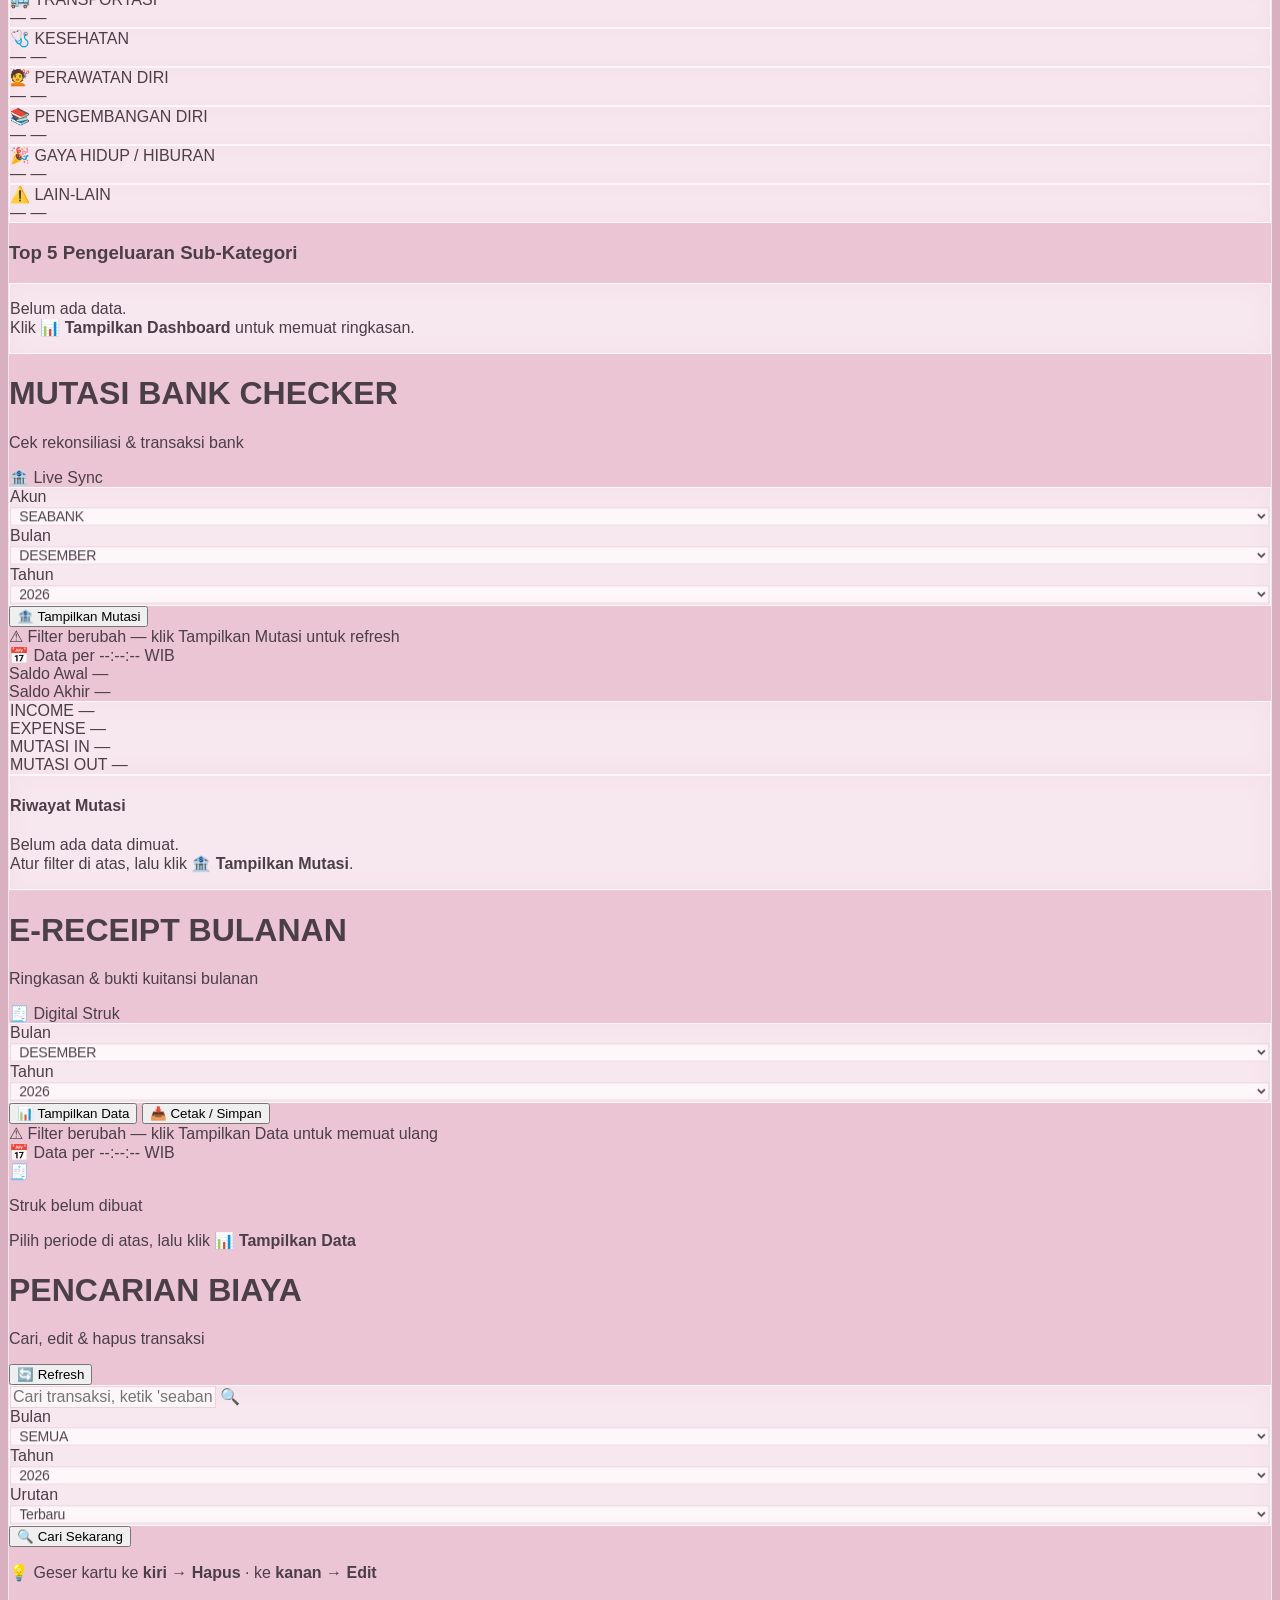
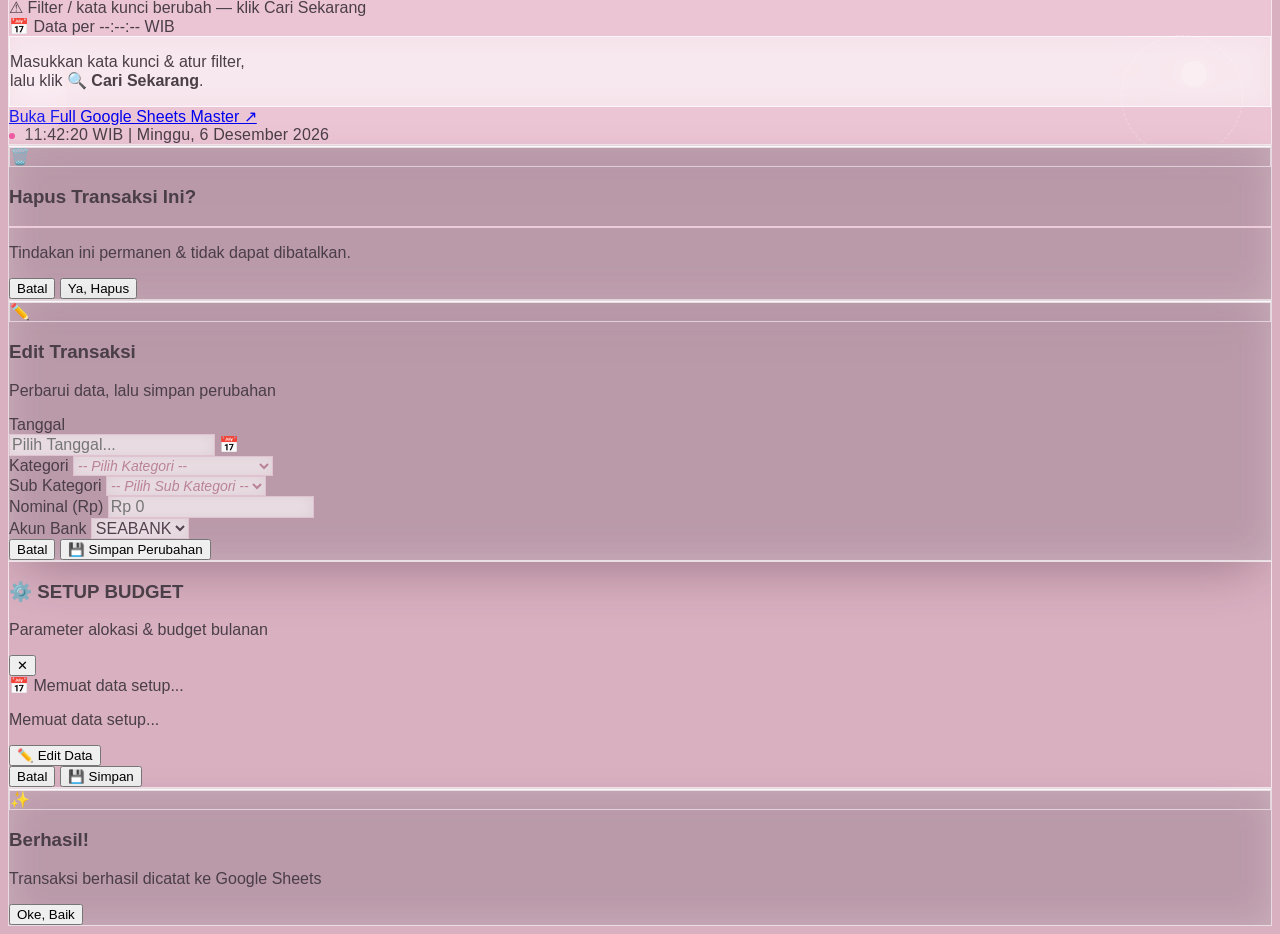
==== commit 0af3017b: "Update index.html" ====
--- a/index.html
+++ b/index.html
@@ -95,6 +95,16 @@
   </button>
   <audio id="bgMusic" src="backsound.mp3?v=3" loop preload="auto"></audio>
 
+<!-- 🌀 LOADING OVERLAY — gajah goyang + "Wait a moment babe...." -->
+  <div id="loadingOverlay" class="fixed inset-0 z-[55] flex items-center justify-center hidden">
+    <div class="text-center px-6">
+      <div class="loading-elephant inline-block mb-3">
+        <img src="https://i.ibb.co/dJDL0bzv/Untitled-design.png" alt="Memuat..." class="w-32 h-32 sm:w-36 sm:h-36 object-contain">
+      </div>
+      <p class="loading-text">Wait a moment babe....</p>
+    </div>
+  </div>
+  
   <!-- MAIN CONTAINER -->
   <div id="appShell" class="w-full max-w-md app-shell rounded-3xl p-5 sm:p-6 relative overflow-hidden my-auto">
     
@@ -1036,6 +1046,22 @@
 
     if (btnMusicFab) btnMusicFab.addEventListener('click', toggleMusic);
 
+    /* ---------- 1c) LOADING OVERLAY (gajah goyang + glow) ---------- */
+    var loadingOverlayEl = document.getElementById('loadingOverlay');
+    var loadingRef = 0;
+
+    window.__showLoading = function () {
+      if (!loadingOverlayEl) return;
+      loadingRef++;
+      loadingOverlayEl.classList.remove('hidden');
+    };
+
+    window.__hideLoading = function () {
+      if (!loadingOverlayEl) return;
+      loadingRef = Math.max(0, loadingRef - 1);
+      if (loadingRef === 0) loadingOverlayEl.classList.add('hidden');
+    };
+    
     /* ---------- 2) LIVE CLOCK (WIB, tanpa Intl) ---------- */
     function pad(n) { return (n < 10 ? '0' : '') + n; }
     var HARI = ['Minggu', 'Senin', 'Selasa', 'Rabu', 'Kamis', 'Jumat', 'Sabtu'];
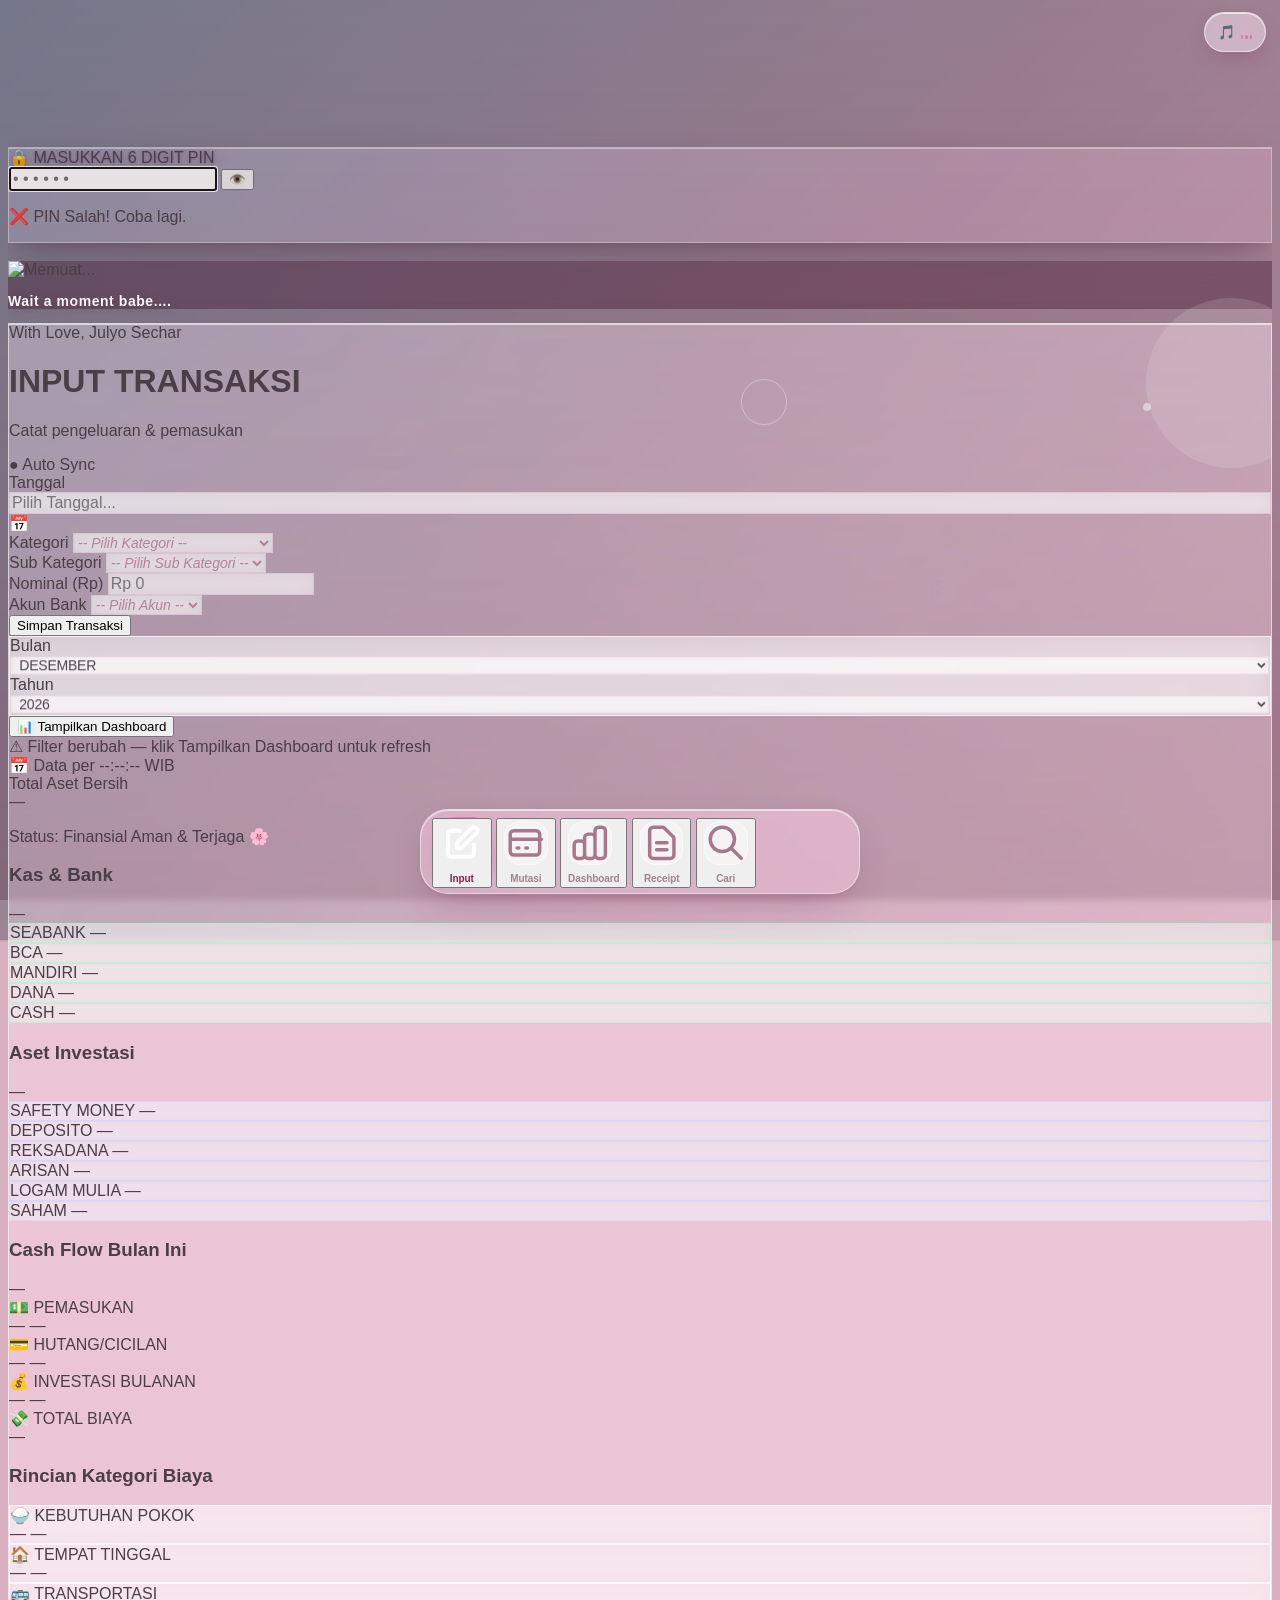
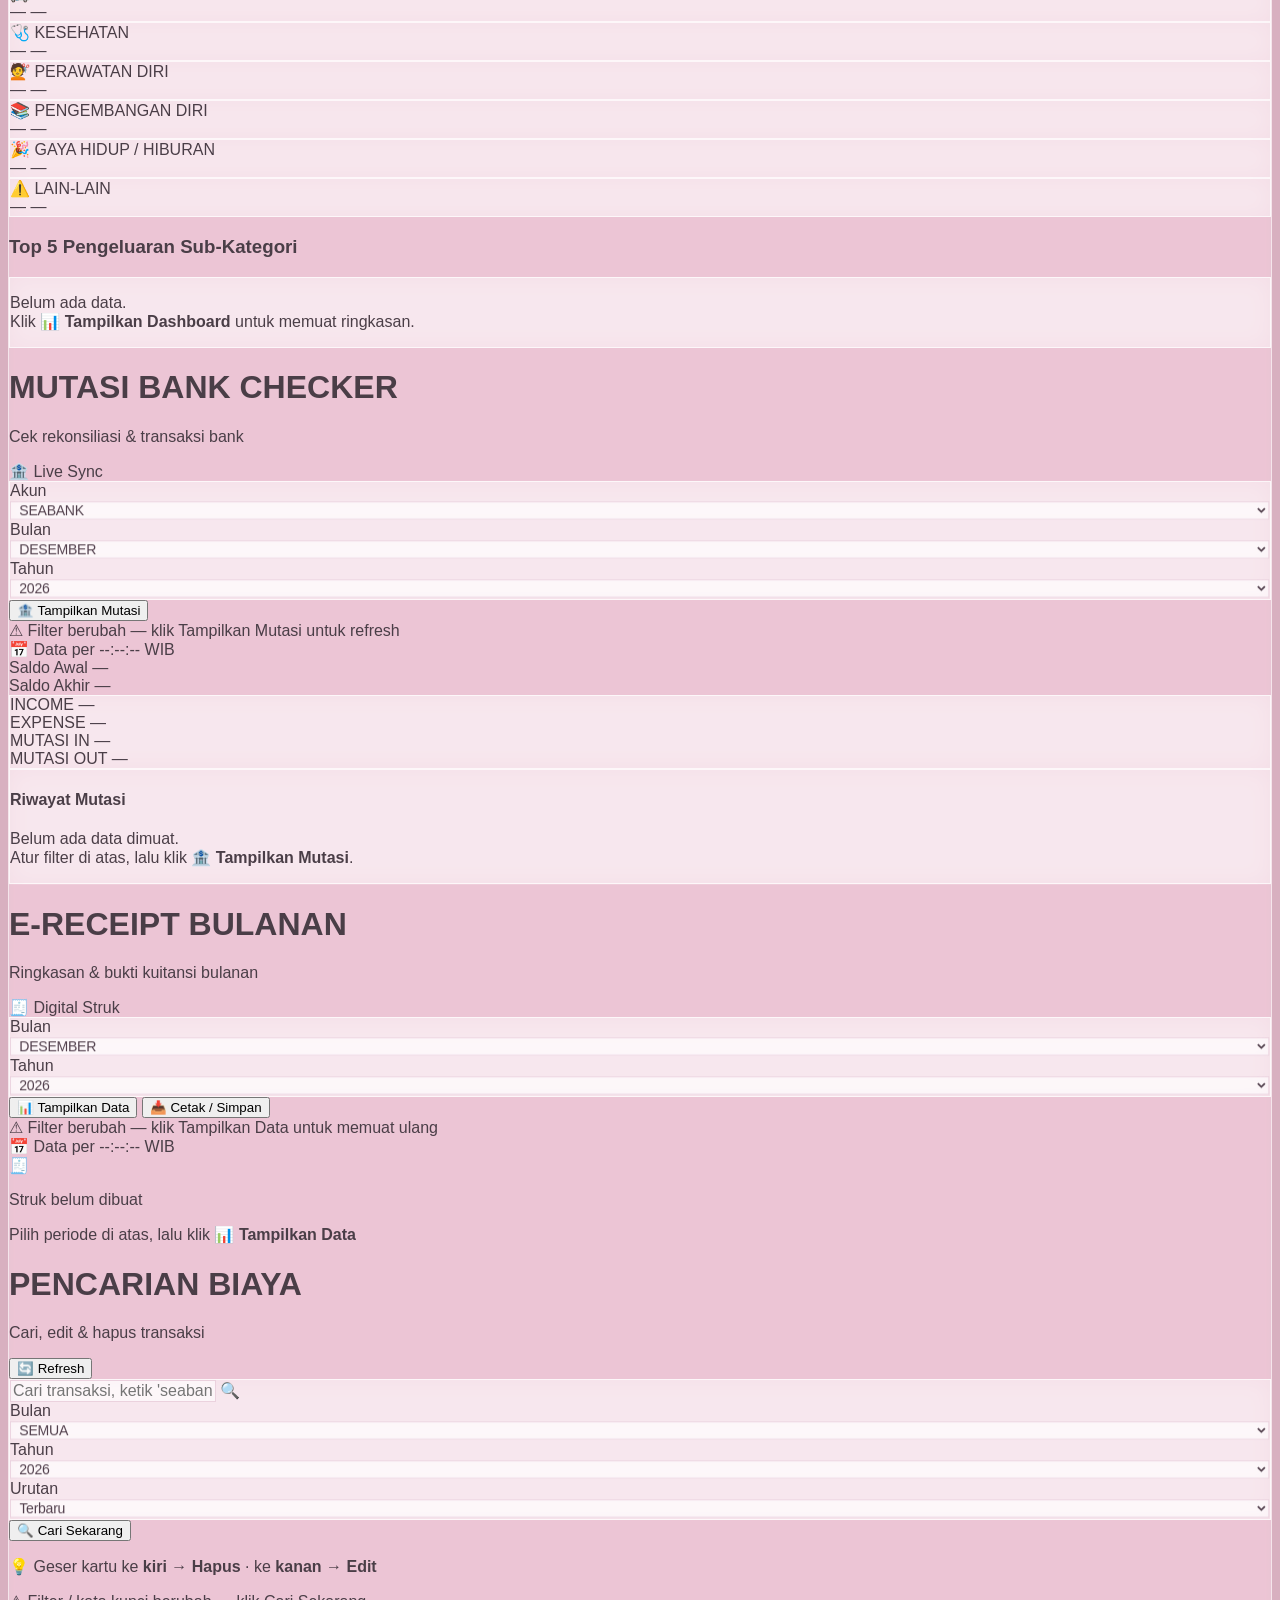
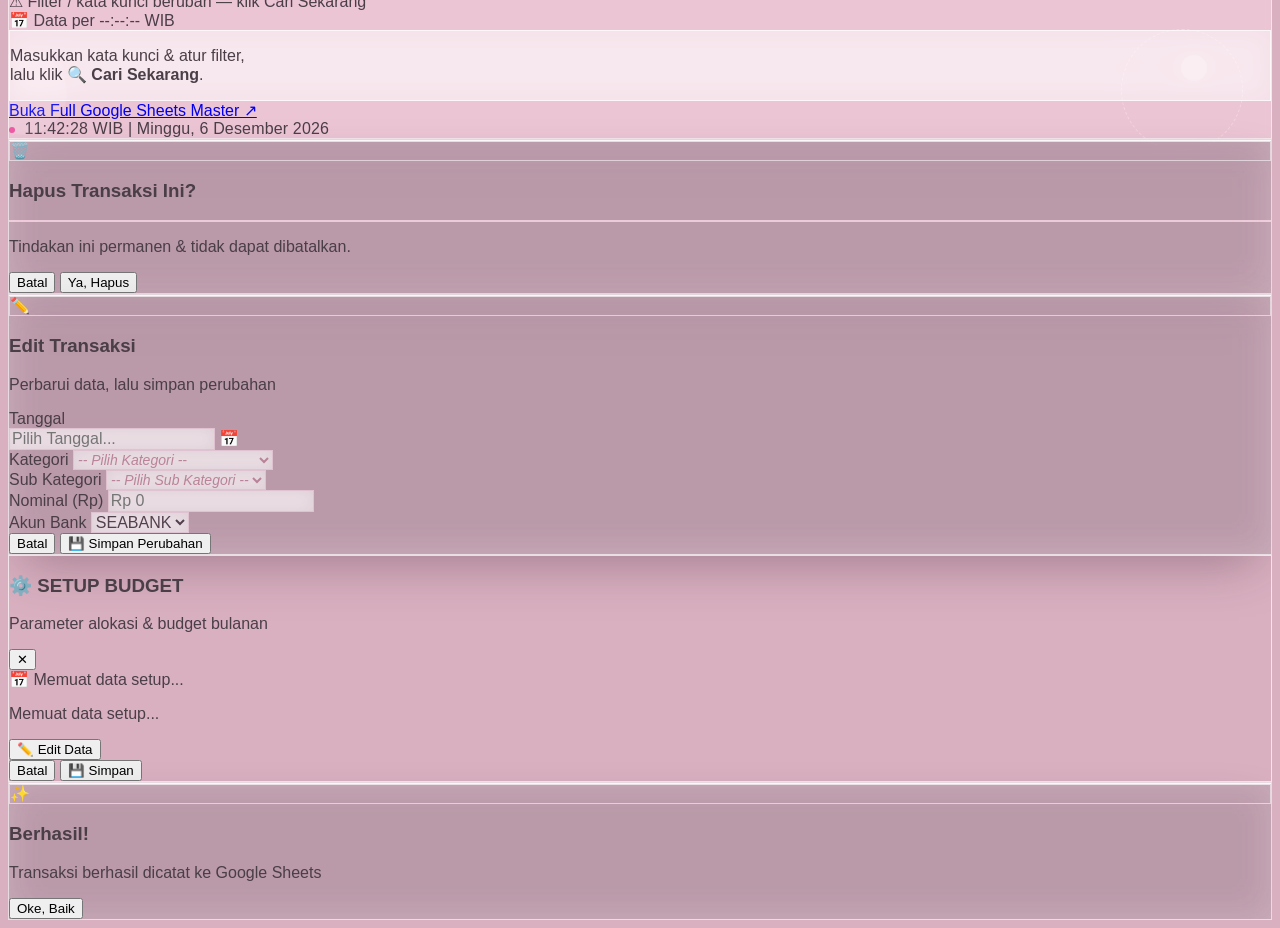
==== commit 7da1f554: "Update index.html" ====
--- a/index.html
+++ b/index.html
@@ -31,8 +31,8 @@
   <!-- html2canvas Library -->
   <script src="https://cdnjs.cloudflare.com/ajax/libs/html2canvas/1.4.1/html2canvas.min.js"></script>
 
-  <!-- Custom CSS (?v=17 = cache buster) -->
-  <link rel="stylesheet" href="style.css?v=17">
+  <!-- Custom CSS (?v=18 = cache buster) -->
+  <link rel="stylesheet" href="style.css?v=18">
 </head>
 <body class="flex flex-col items-center justify-start min-h-screen p-3 sm:p-4 pb-32">
 
--- a/style.css
+++ b/style.css
@@ -1246,3 +1246,45 @@
   background: rgba(255, 240, 246, 0.55);
   border: 1px solid rgba(255, 205, 222, 0.45);
 }
+
+/* =========================================================
+   🌀 LOADING OVERLAY — GAJAH MAJU-MUNDUR + GLOW
+   Overlay saat fetch data (Dashboard / E-Receipt / Mutasi).
+   ========================================================= */
+
+#loadingOverlay {
+  background: rgba(70, 35, 55, 0.45);
+  -webkit-backdrop-filter: blur(9px) saturate(1.3);
+  backdrop-filter: blur(9px) saturate(1.3);
+}
+
+/* Gajah: goyang maju-mundur + glow + sedikit membesar */
+.loading-elephant {
+  animation: loadingDance 1.5s ease-in-out infinite;
+}
+
+@keyframes loadingDance {
+  0%, 100% {
+    transform: translateX(-11px) rotate(-2deg) scale(1);
+    filter: drop-shadow(0 0 12px rgba(255, 192, 203, 0.55));
+  }
+  50% {
+    transform: translateX(11px) rotate(2deg) scale(1.07);
+    filter: drop-shadow(0 0 26px rgba(255, 192, 203, 0.9));
+  }
+}
+
+/* Teks "Wait a moment babe...." — berdenyut halus */
+.loading-text {
+  color: rgba(255, 255, 255, 0.95);
+  font-size: 14px;
+  font-weight: 700;
+  letter-spacing: 0.04em;
+  text-shadow: 0 2px 10px rgba(105, 55, 85, 0.6);
+  animation: loadingTextPulse 1.5s ease-in-out infinite;
+}
+
+@keyframes loadingTextPulse {
+  0%, 100% { opacity: 0.65; }
+  50%      { opacity: 1; }
+}
